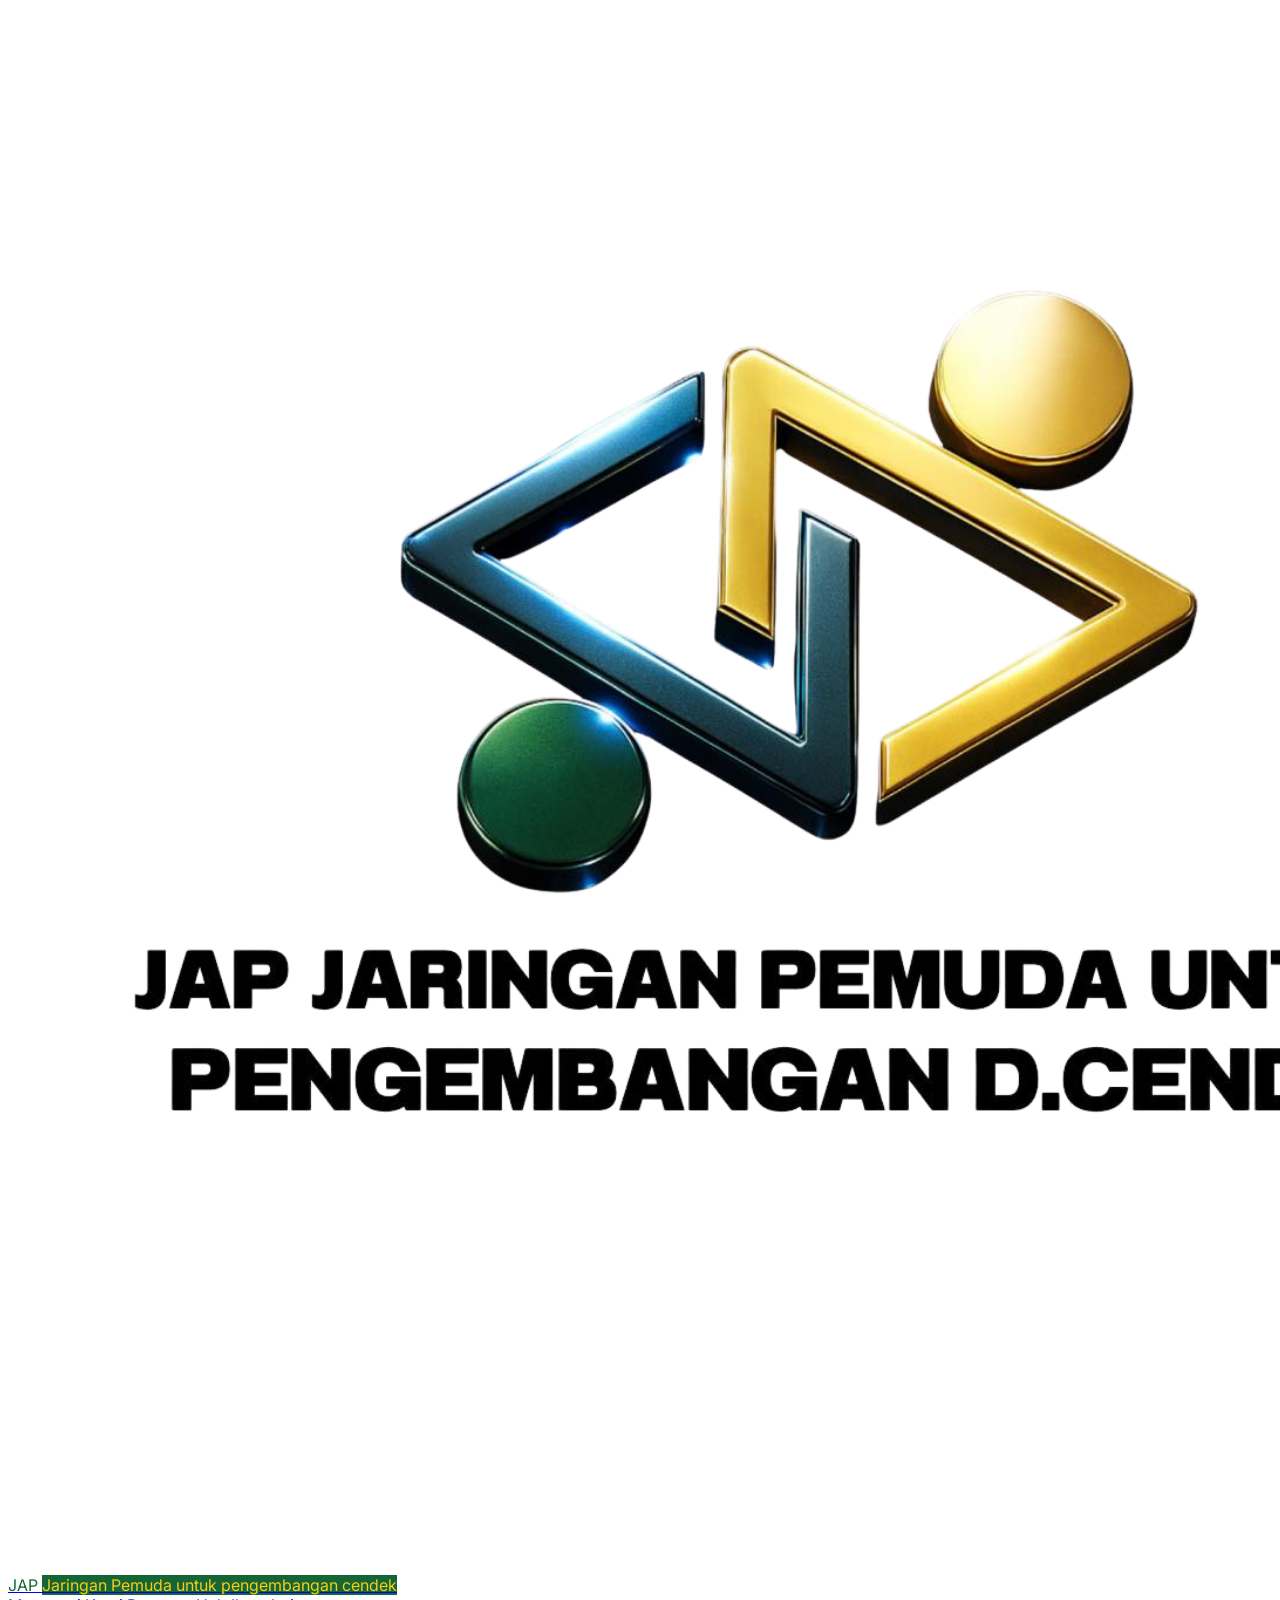
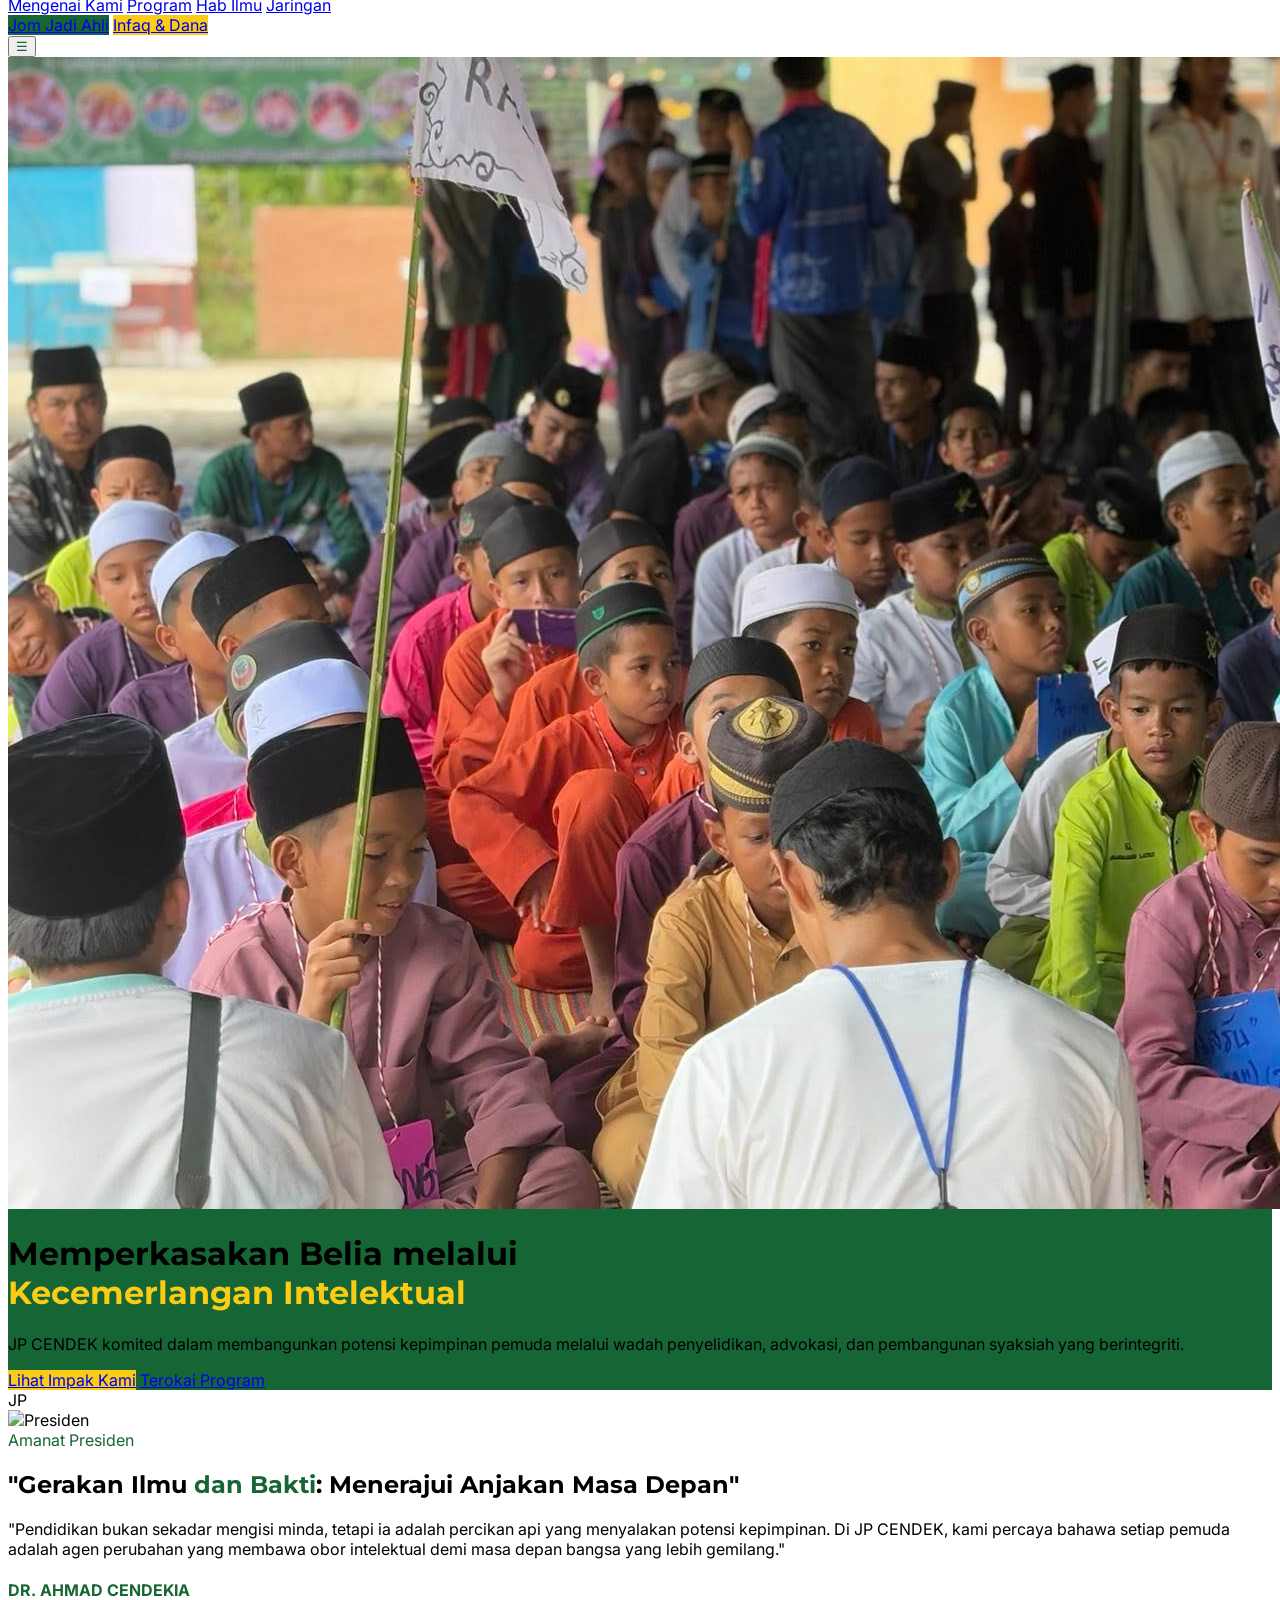
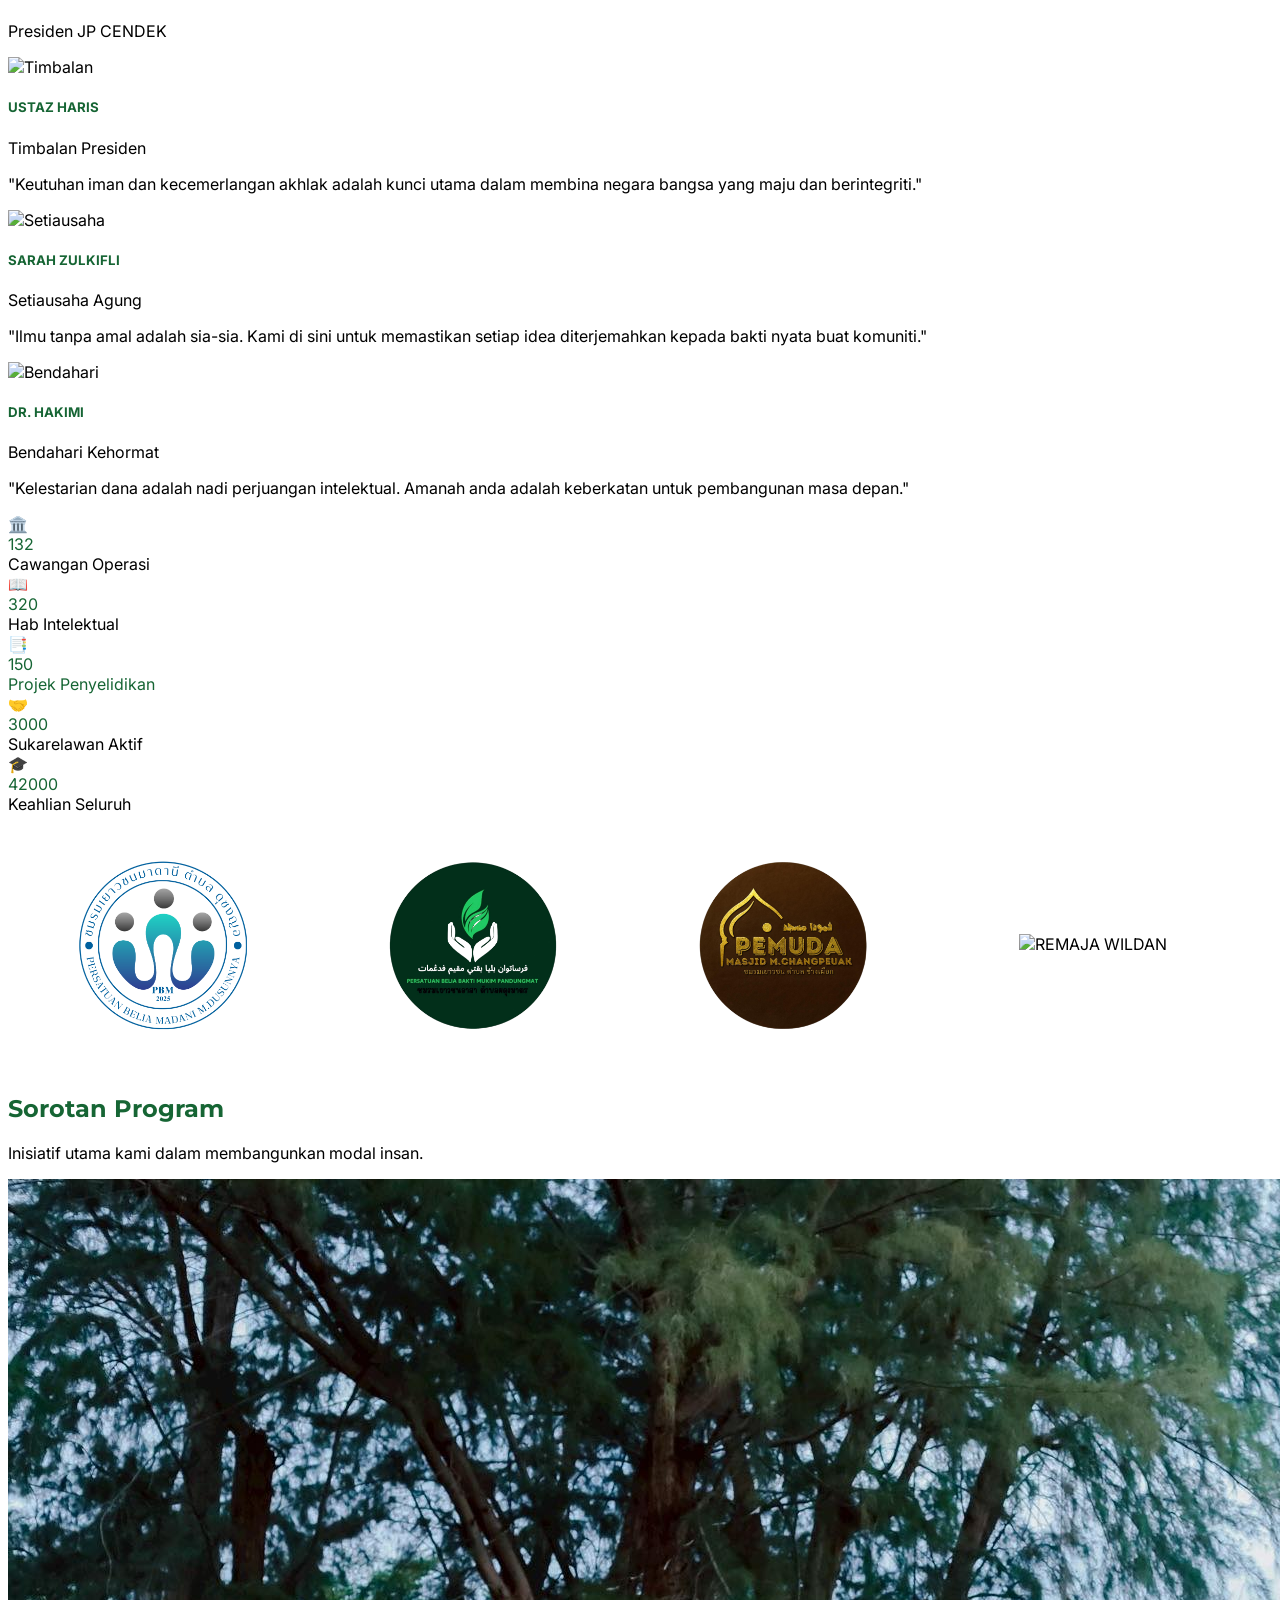
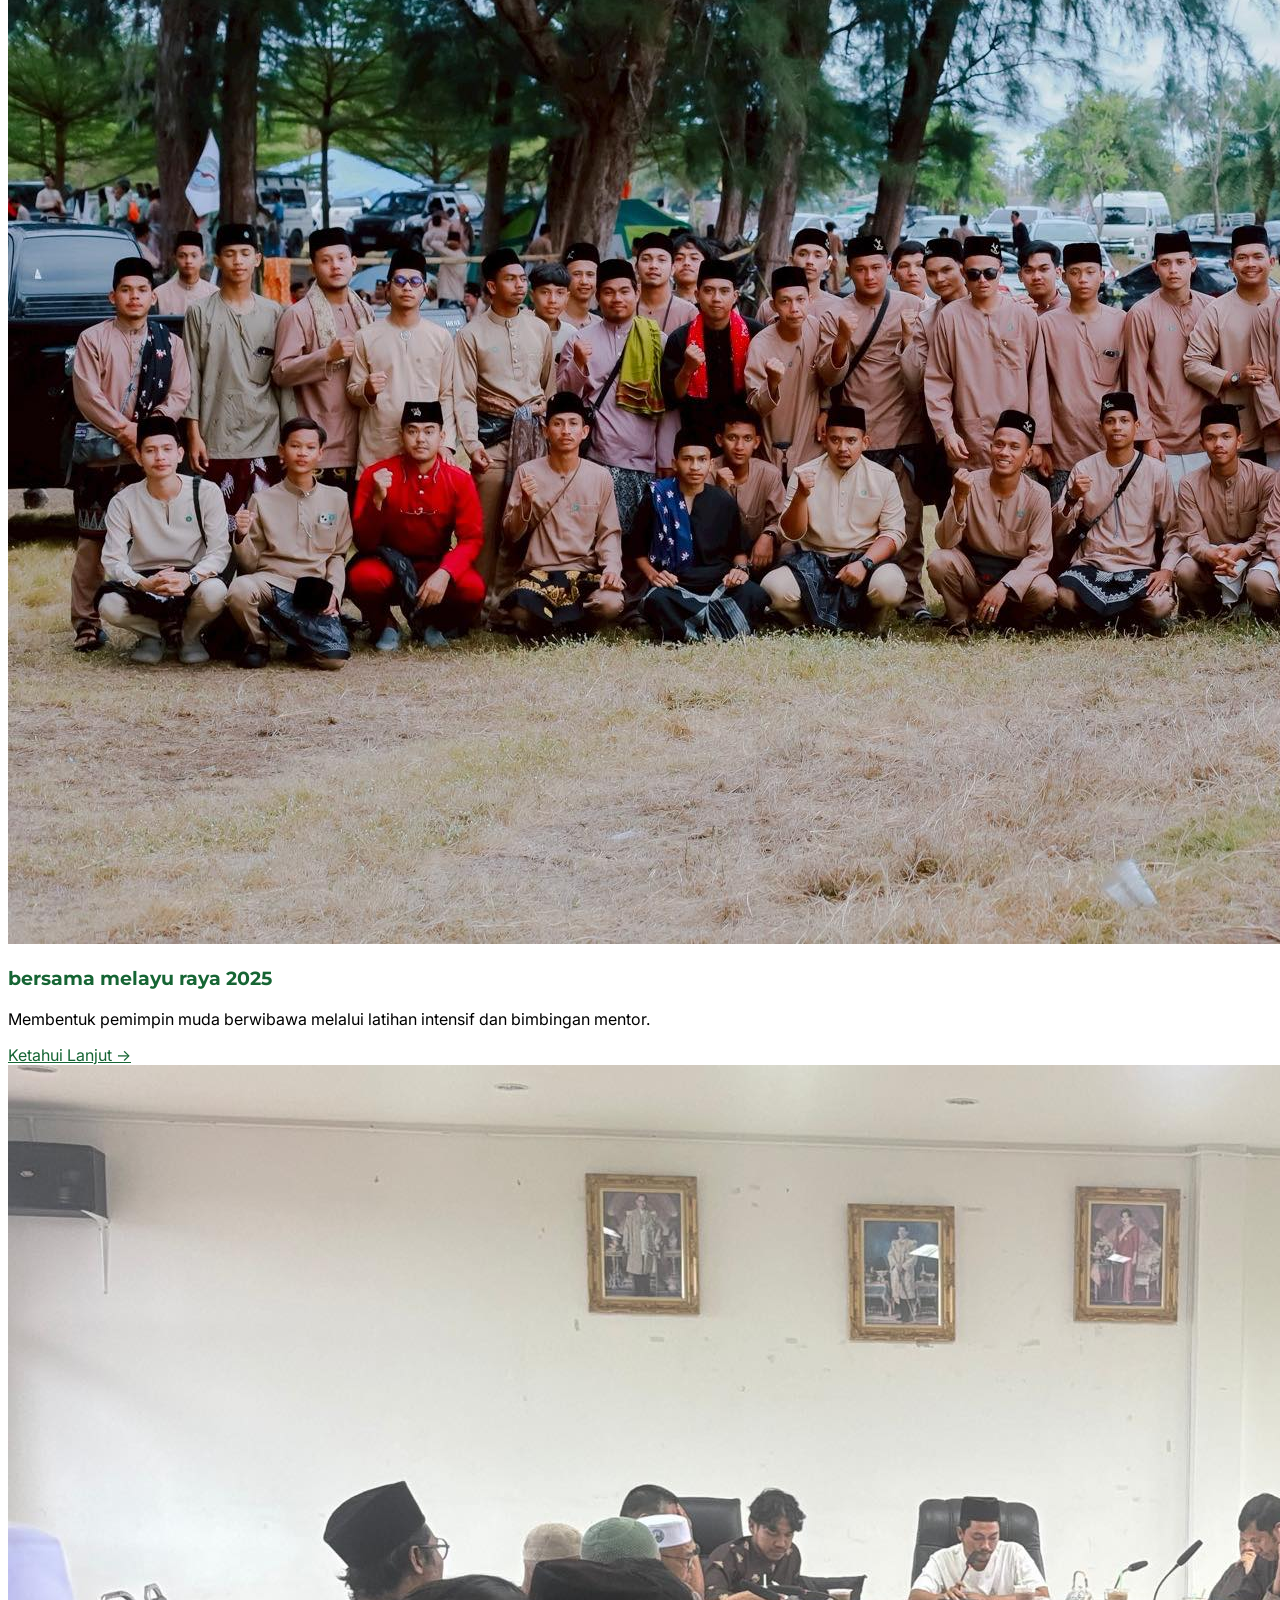
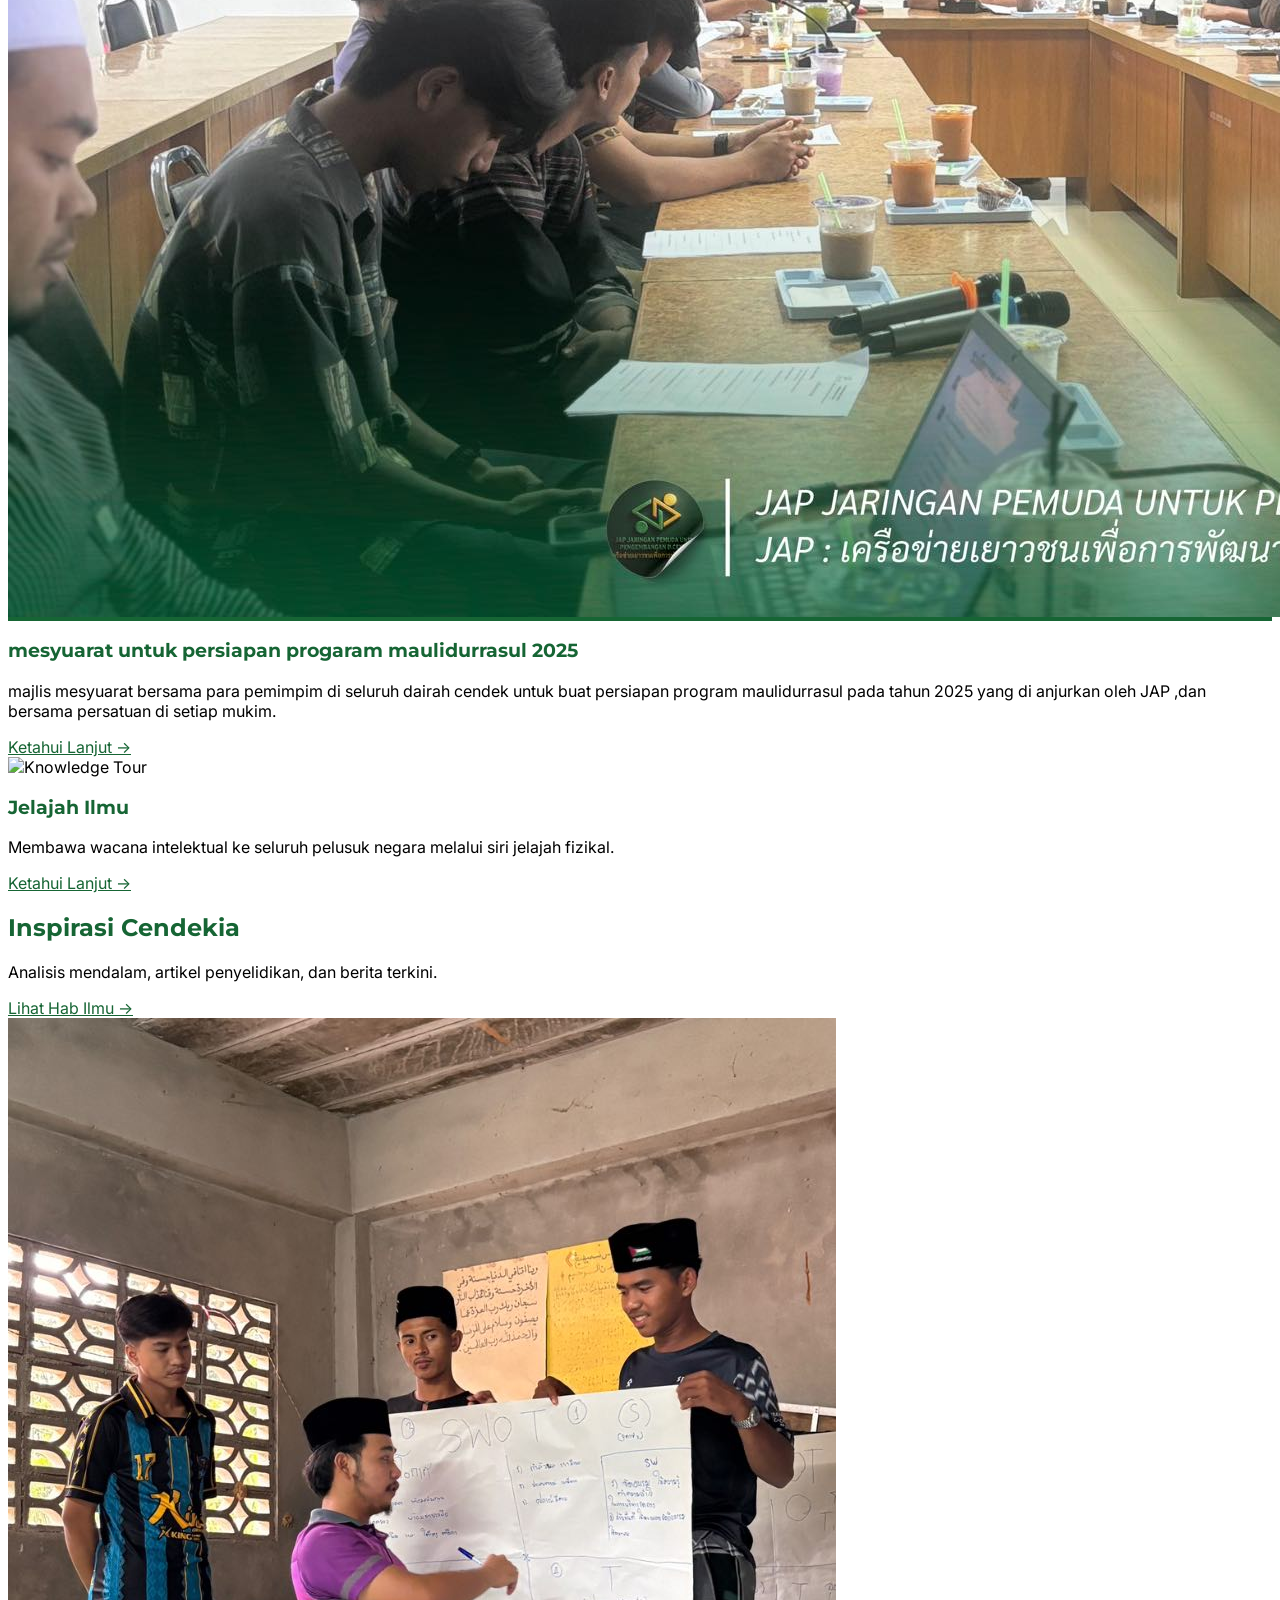
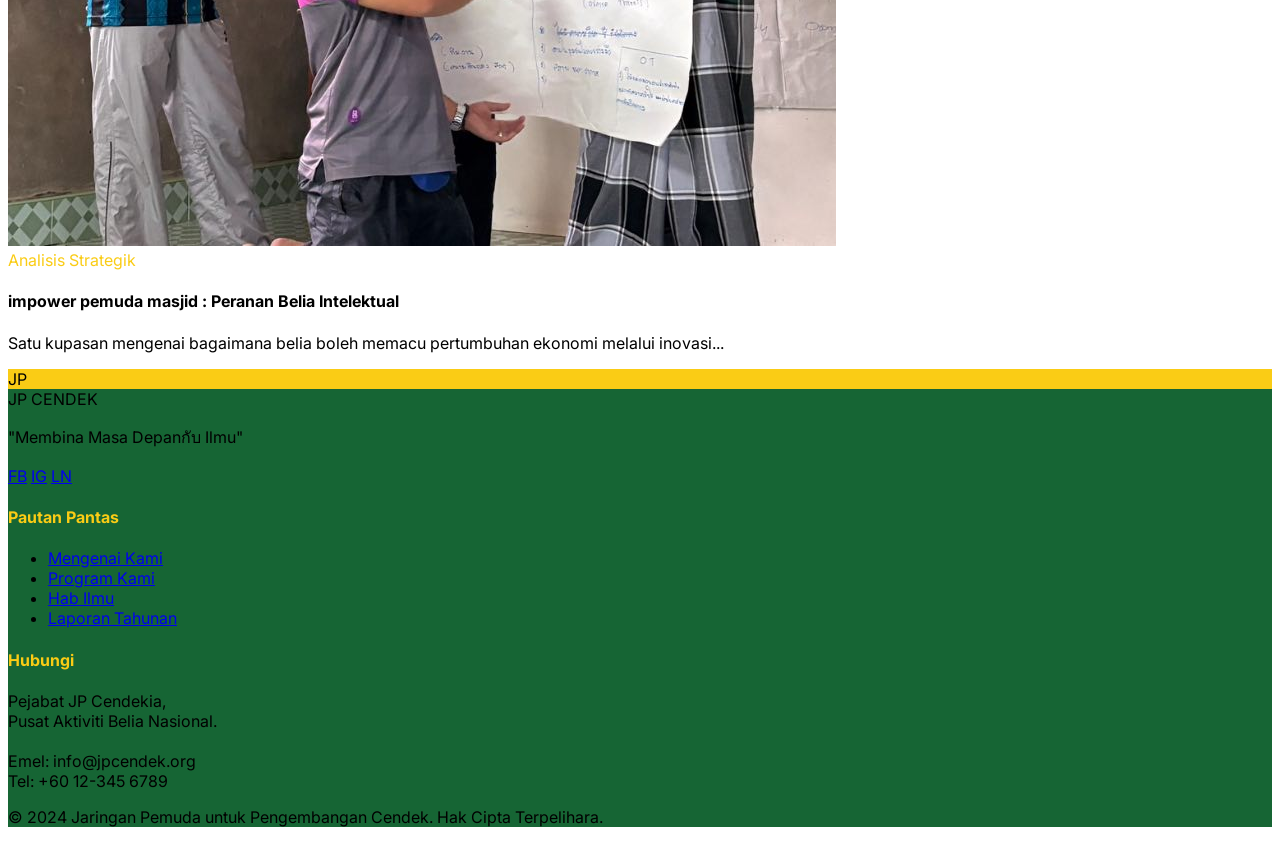
==== index.html @ 145bad9f "Update index.html" ====
<!DOCTYPE html>
<html lang="ms">
<head>
    <meta charset="UTF-8">
    <meta name="viewport" content="width=device-width, initial-scale=1.0">
    <title>Jaringan Pemuda untuk Pengembangan Cendek | JP CENDEK</title>
    
    <!-- Framework & Fonts -->
    <script src="https://cdn.tailwindcss.com"></script>
    <link href="https://fonts.googleapis.com/css2?family=Inter:wght@400;500;600&family=Montserrat:wght@700;800;900&display=swap" rel="stylesheet">
    
    <style>
        body { font-family: 'Inter', sans-serif; overflow-x: hidden; }
        h1, h2, h3, .font-heading { font-family: 'Montserrat', sans-serif; }
        
        /* สไตล์สีองค์กร JP CENDEK */
        .bg-ngo-green { background-color: #166534; }
        .bg-ngo-yellow { background-color: #facc15; }
        .text-ngo-green { color: #166534; }
        .text-ngo-yellow { color: #facc15; }
        .border-ngo-yellow { border-color: #facc15; }

        /* 4. Hab Jaringan (Logo Slider Animation) */
@keyframes scroll {
    0% { transform: translateX(0); }
    /* ปรับตัวเลข -300px ให้ตรงกับความกว้างช่องสไลด์ */
    100% { transform: translateX(calc(-300px * 5)); } 
}

.slider-container {
    overflow: hidden;
    width: 100%;
    background: white;
    padding: 30px 0; /* เพิ่มพื้นที่ว่างด้านบนและด้านล่างให้ดูพรีเมียมขึ้น */
}

.slider-track {
    display: flex;
    /* 300px คูณด้วยจำนวนโลโก้ทั้งหมด (รวมตัวที่ก๊อปปี้ซ้ำ) เช่น 300 * 10 = 3000 */
    width: calc(300px * 10); 
    animation: scroll 25s linear infinite; /* ปรับ 25s ให้ช้าลงเล็กน้อยเพื่อให้ดูหรูหรา */
}

.slide {
    width: 250px; /* เพิ่มความกว้างของช่องสไลด์ (ของเดิม 250px) */
    flex-shrink: 0;
    display: flex;
    justify-content: center;
    align-items: center;
    padding: 0 30px;
}

.slide img {
    max-width: 500px; /* เพิ่มขนาดโลโก้ให้ใหญ่ขึ้น (ของเดิม 140px) */
    max-height: 200px; /* ควบคุมความสูงให้เท่ากัน */
    filter: none;      /* ลบ grayscale ออกเพื่อให้เป็น "สี" */
    opacity: 1;        /* ปรับความเข้มเป็น 100% (เห็นสีชัดเจน) */
    transition: transform 0.4s ease;
    object-fit: contain;
}

.slide img:hover {
    transform: scale(1.1); /* เมื่อเอาเมาส์วาง โลโก้จะขยายขึ้นเล็กน้อย */
}

        /* Card Transitions */
        .hover-up { transition: all 0.3s ease; }
        .hover-up:hover { transform: translateY(-10px); shadow: 0 20px 25px -5px rgba(0, 0, 0, 0.1); }
    </style>
</head>
<body class="bg-gray-50 text-gray-900">

    <!-- 1. BAHAGIAN NAVIGASI (The Gateway) -->
    <nav class="bg-white sticky top-0 z-[100] border-b-4 border-ngo-yellow shadow-md">
        <div class="container mx-auto px-4 md:px-6 py-3 flex justify-between items-center">
      
            <!-- Logo JP CENDEK (เวอร์ชันไฟล์รูปภาพ) -->
<a href="index.html" class="flex items-center group">
    <!-- ปรับความสูง h-12 (มือถือ) และ md:h-16 (คอมพิวเตอร์) ตามความเหมาะสมของโลโก้คุณ -->
    <img src="images/jap.png" 
         alt="Logo JP CENDEK" 
         class="h-14 md:h-20 w-auto object-contain transition-transform duration-300 group-hover:scale-105">
    
    <!-- ถ้าโลโก้มีแต่รูปสัญลักษณ์ (Symbol) และต้องการคงชื่อข้อความไว้ด้านข้าง ให้คงส่วนนี้ไว้ -->
    <!-- แต่ถ้าโลโก้มีชื่อในตัวอยู่แล้ว ให้ลบ div ด้านล่างนี้ออกได้เลยครับ -->
    <div class="hidden sm:flex flex-col ml-3">
        <span class="text-xl md:text-2xl font-900 text-ngo-green leading-none tracking-tighter uppercase">JAP</span>
        <span class="text-[7px] font-bold text-ngo-yellow uppercase tracking-widest bg-ngo-green px-1 mt-1">Jaringan Pemuda untuk pengembangan cendek</span>
    </div>
</a>

            <!-- Menu Utama -->
            <div class="hidden lg:flex space-x-8 text-[11px] font-800 uppercase tracking-widest text-gray-500">
                <a href="about.html" class="hover:text-ngo-green transition">Mengenai Kami</a>
                <a href="programs.html" class="hover:text-ngo-green transition">Program</a>
                <a href="resources.html" class="hover:text-ngo-green transition">Hab Ilmu</a>
                <a href="#jaringan" class="hover:text-ngo-green transition">Jaringan</a>
            </div>

            <!-- Dual-CTA (Conversion) -->
            <div class="hidden md:flex items-center space-x-2">
                <a href="#" class="bg-ngo-green text-white px-5 py-2.5 rounded font-bold text-[10px] uppercase tracking-wider hover:bg-green-800 transition shadow-sm">Jom Jadi Ahli</a>
                <a href="#" class="bg-ngo-yellow text-green-900 px-5 py-2.5 rounded font-bold text-[10px] uppercase tracking-wider hover:bg-yellow-400 transition shadow-sm">Infaq & Dana</a>
            </div>

            <button id="menu-btn" class="lg:hidden text-ngo-green text-3xl">☰</button>
        </div>
    </nav>

   <!-- 2. HERO SECTION (With Faded Member Background) -->
    <header class="relative bg-ngo-green text-white pt-24 pb-48 overflow-hidden">
        
        <!-- Background Image with Overlay (ส่วนที่เพิ่มรูปภาพสมาชิก) -->
        <div class="absolute inset-0 z-0">
            <!-- เปลี่ยน 'images/members-bg.jpg' เป็นที่อยู่รูปภาพสมาชิกจริงของคุณ -->
            <img src="images/team/himpuntadika.jpg" alt="Members Background" class="w-full h-full object-cover opacity-20 filter grayscale">
            <!-- Gradient Overlay เพื่อให้ข้อความอ่านง่าย (สีเขียวเข้มไล่ระดับ) -->
            <div class="absolute inset-0 bg-gradient-to-b from-ngo-green/90 via-ngo-green/80 to-ngo-green/90"></div>
        </div>
        
        <div class="container mx-auto px-6 relative z-10 text-center">
            <h1 class="text-4xl md:text-7xl font-900 mb-6 leading-tight animate-fade-in tracking-tighter">
                Memperkasakan Belia melalui <br>
                <span class="text-ngo-yellow uppercase">Kecemerlangan Intelektual</span>
            </h1>
            <p class="text-lg md:text-xl mb-12 text-green-50 max-w-3xl mx-auto opacity-95 leading-relaxed font-medium">
                JP CENDEK komited dalam membangunkan potensi kepimpinan pemuda melalui wadah penyelidikan, advokasi, dan pembangunan syaksiah yang berintegriti.
            </p>
            <div class="flex flex-col md:flex-row justify-center gap-4">
                <a href="#impact" class="bg-ngo-yellow text-green-900 px-10 py-4 rounded-xl font-bold text-lg hover:shadow-2xl transition transform hover:-translate-y-1">Lihat Impak Kami</a>
                <a href="programs.html" class="bg-white/10 backdrop-blur-md border-2 border-white/30 text-white px-10 py-4 rounded-xl font-bold text-lg hover:bg-white hover:text-ngo-green transition">Terokai Program</a>
            </div>
        </div>
    </header>
<!-- 2.5 SECTION: INSPIRASI PIMPINAN (เพิ่มส่วนนี้ระหว่าง Hero และ Impact) -->
    <section class="pt-20 pb-32 bg-white relative overflow-hidden">
        <!-- ลายน้ำ Logo ด้านหลัง (Watermark) -->
        <div class="absolute top-1/2 left-0 transform -translate-y-1/2 opacity-[0.03] pointer-events-none">
            <div class="text-[30rem] font-black">JP</div>
        </div>

        <div class="container mx-auto px-6 relative z-10">
            
            <!-- 1. Ketua Utama (Presiden/Pengerusi) -->
            <div class="flex flex-col lg:flex-row items-center gap-12 mb-24 animate-fade-in">
                <div class="lg:w-1/2 relative">
                    <!-- กรอบรูปผู้นำหลัก -->
                    <div class="bg-ngo-yellow absolute inset-0 transform translate-x-4 translate-y-4 rounded-3xl -z-10"></div>
                    <div class="overflow-hidden rounded-3xl shadow-2xl border-4 border-white">
                        <img src="images/team/kuae1.png" alt="Presiden" class="w-full h-[500px] object-cover hover:scale-105 transition duration-700">
                    </div>
                </div>
                <div class="lg:w-1/2">
                    <span class="text-ngo-green font-900 text-sm uppercase tracking-[0.3em] mb-4 block">Amanat Presiden</span>
                    <h2 class="text-4xl md:text-5xl font-900 text-gray-800 mb-8 leading-tight italic">
                        "Gerakan Ilmu <span class="text-ngo-green">dan Bakti</span>: Menerajui Anjakan Masa Depan"
                    </h2>
                    <p class="text-gray-600 text-lg leading-relaxed mb-8 font-medium">
                        "Pendidikan bukan sekadar mengisi minda, tetapi ia adalah percikan api yang menyalakan potensi kepimpinan. Di JP CENDEK, kami percaya bahawa setiap pemuda adalah agen perubahan yang membawa obor intelektual demi masa depan bangsa yang lebih gemilang."
                    </p>
                    <div class="border-l-4 border-ngo-yellow pl-6">
                        <h4 class="text-2xl font-800 text-ngo-green uppercase tracking-tighter">DR. AHMAD CENDEKIA</h4>
                        <p class="text-gray-400 font-bold text-sm uppercase tracking-widest">Presiden JP CENDEK</p>
                    </div>
                </div>
            </div>

            <!-- 2. Barisan Pimpinan Kedua (2-3 คนด้านล่าง) -->
            <div class="grid grid-cols-1 md:grid-cols-2 lg:grid-cols-3 gap-12">
                
                <!-- Pimpinan 2 -->
                <div class="bg-gray-50 p-8 rounded-3xl border-b-8 border-ngo-green hover:shadow-xl transition duration-300">
                    <div class="flex items-center gap-4 mb-6">
                        <img src="images/leader-2.jpg" class="w-20 h-20 rounded-full object-cover border-2 border-ngo-yellow shadow-md" alt="Timbalan">
                        <div>
                            <h5 class="font-900 text-ngo-green leading-none">USTAZ HARIS</h5>
                            <span class="text-[10px] font-bold text-gray-400 uppercase tracking-widest">Timbalan Presiden</span>
                        </div>
                    </div>
                    <p class="text-gray-600 italic text-sm leading-relaxed">
                        "Keutuhan iman dan kecemerlangan akhlak adalah kunci utama dalam membina negara bangsa yang maju dan berintegriti."
                    </p>
                </div>

                <!-- Pimpinan 3 -->
                <div class="bg-gray-50 p-8 rounded-3xl border-b-8 border-ngo-green hover:shadow-xl transition duration-300">
                    <div class="flex items-center gap-4 mb-6">
                        <img src="images/leader-3.jpg" class="w-20 h-20 rounded-full object-cover border-2 border-ngo-yellow shadow-md" alt="Setiausaha">
                        <div>
                            <h5 class="font-900 text-ngo-green leading-none">SARAH ZULKIFLI</h5>
                            <span class="text-[10px] font-bold text-gray-400 uppercase tracking-widest">Setiausaha Agung</span>
                        </div>
                    </div>
                    <p class="text-gray-600 italic text-sm leading-relaxed">
                        "Ilmu tanpa amal adalah sia-sia. Kami di sini untuk memastikan setiap idea diterjemahkan kepada bakti nyata buat komuniti."
                    </p>
                </div>

                <!-- Pimpinan 4 (เลือกเพิ่มได้) -->
                <div class="hidden lg:block bg-gray-50 p-8 rounded-3xl border-b-8 border-ngo-green hover:shadow-xl transition duration-300">
                    <div class="flex items-center gap-4 mb-6">
                        <img src="images/leader-4.jpg" class="w-20 h-20 rounded-full object-cover border-2 border-ngo-yellow shadow-md" alt="Bendahari">
                        <div>
                            <h5 class="font-900 text-ngo-green leading-none">DR. HAKIMI</h5>
                            <span class="text-[10px] font-bold text-gray-400 uppercase tracking-widest">Bendahari Kehormat</span>
                        </div>
                    </div>
                    <p class="text-gray-600 italic text-sm leading-relaxed">
                        "Kelestarian dana adalah nadi perjuangan intelektual. Amanah anda adalah keberkatan untuk pembangunan masa depan."
                    </p>
                </div>

            </div>
        </div>
    </section>
    
    <!-- 3. PAPAN IMPAK (The 5 Pillars - ABIM Style) -->
    <section id="impact" class="relative z-20 -mt-16">
        <div class="container mx-auto px-4">
            <div class="bg-white rounded-3xl shadow-[0_25px_60px_rgba(0,0,0,0.15)] flex flex-wrap lg:flex-nowrap divide-y lg:divide-y-0 lg:divide-x border border-gray-100 overflow-hidden">
                
                <!-- Cawangan -->
                <div class="w-full lg:w-1/5 p-10 flex flex-col items-center hover:bg-green-50 transition">
                    <div class="text-3xl mb-3">🏛️</div>
                    <div class="text-4xl font-900 text-ngo-green mb-1 counter" data-target="132">0</div>
                    <div class="text-[10px] font-800 text-gray-400 uppercase tracking-widest text-center">Cawangan Operasi</div>
                </div>

                <!-- Hab Intelektual -->
                <div class="w-full lg:w-1/5 p-10 flex flex-col items-center hover:bg-green-50 transition">
                    <div class="text-3xl mb-3">📖</div>
                    <div class="text-4xl font-900 text-ngo-green mb-1 counter" data-target="320">0</div>
                    <div class="text-[10px] font-800 text-gray-400 uppercase tracking-widest text-center">Hab Intelektual</div>
                </div>

                <!-- Projek Penyelidikan -->
                <div class="w-full lg:w-1/5 p-10 flex flex-col items-center hover:bg-green-50 transition border-ngo-yellow border-b-4 lg:border-b-0">
                    <div class="text-3xl mb-3">📑</div>
                    <div class="text-4xl font-900 text-ngo-green mb-1 counter" data-target="150">0</div>
                    <div class="text-[10px] font-800 text-ngo-green uppercase tracking-widest text-center">Projek Penyelidikan</div>
                </div>

                <!-- Sukarelawan -->
                <div class="w-full lg:w-1/5 p-10 flex flex-col items-center hover:bg-green-50 transition">
                    <div class="text-3xl mb-3">🤝</div>
                    <div class="text-4xl font-900 text-ngo-green mb-1 counter" data-target="3000">0</div>
                    <div class="text-[10px] font-800 text-gray-400 uppercase tracking-widest text-center">Sukarelawan Aktif</div>
                </div>

                <!-- Keahlian -->
                <div class="w-full lg:w-1/5 p-10 flex flex-col items-center hover:bg-green-50 transition">
                    <div class="text-3xl mb-3">🎓</div>
                    <div class="text-4xl font-900 text-ngo-green mb-1 counter" data-target="42000">0</div>
                    <div class="text-[10px] font-800 text-gray-400 uppercase tracking-widest text-center">Keahlian Seluruh</div>
                </div>

            </div>
        </div>
    </section>

   <!-- 4. HAB JARINGAN (Logo Slider) -->
    <div id="jaringan" class="pt-8 pb-20 bg-white border-b">
        <div class="container mx-auto px-6 mb-12 text-center">
        </div>
        <div class="slider-container overflow-hidden relative">
            <div class="slider-track">
                <!-- Logos -->
                <div class="slide"><img src="images/madani.png" alt="PERSATUAN BELIA MADANI"></div>
                <div class="slide"><img src="images/padummat.png" alt="BELIA BAKTI"></div>
                <div class="slide"><img src="images/pemuda masjid.png" alt="PEMUDA MASJID"></div>
                <div class="slide"><img src="images/logo4.png" alt="REMAJA WILDAN"></div>
                <div class="slide"><img src="images/logo5.png" alt="SANG PUTRI"></div>
                <!-- Duplicate for Loop -->
                <div class="slide"><img src="images/madani.png" alt="PERSATUAN BELIA MADANI"></div>
                <div class="slide"><img src="images/padummat.png" alt="BELIA BAKTI"></div>
                <div class="slide"><img src="images/pemuda masjid.png" alt="PEMUDA MASJID"></div>
                <div class="slide"><img src="images/logo4.png" alt="REMAJA WILDAN"></div>
                <div class="slide"><img src="images/logo5.png" alt="SANG PUTRI"></div>
            </div>
        </div>
    </div>

    <!-- 5. SOROTAN PROGRAM (The Action) -->
    <section class="py-24 bg-gray-50">
        <div class="container mx-auto px-6">
            <div class="text-center mb-16">
                <h2 class="text-4xl font-900 text-ngo-green uppercase tracking-tighter">Sorotan Program</h2>
                <p class="text-gray-500 mt-2 font-medium">Inisiatif utama kami dalam membangunkan modal insan.</p>
            </div>

            <div class="grid grid-cols-1 md:grid-cols-3 gap-10">
                <!-- Program 1 -->
                <div class="bg-white rounded-3xl overflow-hidden shadow-sm hover-up border border-gray-100 p-2">
                    <div class="h-60 bg-gray-200 rounded-2xl mb-6 overflow-hidden">
                        <img src="images/team/melayu raya 25.jpg" alt="Leadership" class="w-full h-full object-cover">
                    </div>
                    <div class="px-6 pb-8 text-center">
                        <h3 class="text-xl font-bold text-ngo-green mb-3 uppercase">bersama melayu raya 2025</h3>
                        <p class="text-gray-500 text-sm mb-6">Membentuk pemimpin muda berwibawa melalui latihan intensif dan bimbingan mentor.</p>
                        <a href="#" class="text-ngo-green font-900 text-[11px] uppercase tracking-widest hover:text-ngo-yellow">Ketahui Lanjut →</a>
                    </div>
                </div>

                <!-- Program 2 -->
                <div class="bg-white rounded-3xl overflow-hidden shadow-sm hover-up border border-gray-100 p-2">
                    <div class="h-60 bg-ngo-green flex items-center justify-center rounded-2xl mb-6">
                        <img src="images/team/mesyuarat bersama para pemimpin.jpg" alt="Leadership" class="w-full h-full object-cover">
                    </div>
                    <div class="px-6 pb-8 text-center">
                        <h3 class="text-xl font-bold text-ngo-green mb-3 uppercase">mesyuarat untuk persiapan progaram maulidurrasul 2025</h3>
                        <p class="text-gray-500 text-sm mb-6">majlis mesyuarat bersama para pemimpim di seluruh dairah cendek untuk buat persiapan program maulidurrasul pada tahun 2025 yang di anjurkan oleh JAP ,dan bersama persatuan di setiap mukim.</p>
                        <a href="#" class="text-ngo-green font-900 text-[11px] uppercase tracking-widest hover:text-ngo-yellow">Ketahui Lanjut →</a>
                    </div>
                </div>

                <!-- Program 3 -->
                <div class="bg-white rounded-3xl overflow-hidden shadow-sm hover-up border border-gray-100 p-2">
                    <div class="h-60 bg-gray-200 rounded-2xl mb-6 overflow-hidden">
                        <img src="https://images.unsplash.com/photo-1529070538774-1843cb3265df?auto=format&fit=crop&w=600&q=80" alt="Knowledge Tour" class="w-full h-full object-cover">
                    </div>
                    <div class="px-6 pb-8 text-center">
                        <h3 class="text-xl font-bold text-ngo-green mb-3 uppercase">Jelajah Ilmu</h3>
                        <p class="text-gray-500 text-sm mb-6">Membawa wacana intelektual ke seluruh pelusuk negara melalui siri jelajah fizikal.</p>
                        <a href="#" class="text-ngo-green font-900 text-[11px] uppercase tracking-widest hover:text-ngo-yellow">Ketahui Lanjut →</a>
                    </div>
                </div>
            </div>
        </div>
    </section>

    <!-- 6. INSPIRASI CENDEKIA (The Thought Leadership) -->
    <section class="py-24 bg-white">
        <div class="container mx-auto px-6">
            <div class="flex flex-col md:flex-row justify-between items-end mb-16">
                <div class="text-left">
                    <h2 class="text-4xl font-900 text-ngo-green tracking-tighter">Inspirasi Cendekia</h2>
                    <p class="text-gray-500 mt-2">Analisis mendalam, artikel penyelidikan, dan berita terkini.</p>
                </div>
                <a href="resources.html" class="mt-4 md:mt-0 font-bold text-ngo-green flex items-center group">
                    Lihat Hab Ilmu <span class="ml-2 group-hover:translate-x-2 transition-transform">→</span>
                </a>
            </div>

            <div class="grid grid-cols-1 md:grid-cols-3 gap-12">
                <!-- Blog 1 -->
                <div class="group cursor-pointer">
                    <div class="overflow-hidden rounded-2xl mb-6 h-52 bg-gray-100">
                        <img src="images/team/kemung.jpg" class="w-full h-full object-cover group-hover:scale-110 transition duration-500">
                    </div>
                    <span class="text-ngo-yellow font-900 text-[10px] uppercase tracking-widest">Analisis Strategik</span>
                    <h4 class="text-xl font-bold text-gray-800 mt-2 leading-snug group-hover:text-ngo-green">impower pemuda masjid : Peranan Belia Intelektual</h4>
                    <p class="text-gray-500 text-sm mt-3">Satu kupasan mengenai bagaimana belia boleh memacu pertumbuhan ekonomi melalui inovasi...</p>
                </div>
                <!-- ... Repeat for 2 more ... -->
            </div>
        </div>
    </section>

    <!-- 7. KAKI LAMAN (The Transparency) -->
    <footer class="bg-ngo-green text-white pt-24 pb-12">
        <div class="container mx-auto px-6">
            <div class="grid grid-cols-1 lg:grid-cols-4 gap-16 mb-20">
                <div class="lg:col-span-2">
                    <div class="flex items-center space-x-3 mb-8">
                        <div class="w-10 h-10 bg-ngo-yellow text-green-900 rounded-lg flex items-center justify-center font-black">JP</div>
                        <span class="text-2xl font-900 tracking-tighter uppercase">JP CENDEK</span>
                    </div>
                    <p class="text-green-100/70 max-w-sm leading-relaxed mb-6 font-medium italic">
                        "Membina Masa Depanกับ Ilmu"
                    </p>
                    <div class="flex space-x-4">
                        <!-- Social Media -->
                        <a href="#" class="w-10 h-10 bg-white/10 rounded-full flex items-center justify-center hover:bg-ngo-yellow hover:text-green-900 transition">FB</a>
                        <a href="#" class="w-10 h-10 bg-white/10 rounded-full flex items-center justify-center hover:bg-ngo-yellow hover:text-green-900 transition">IG</a>
                        <a href="#" class="w-10 h-10 bg-white/10 rounded-full flex items-center justify-center hover:bg-ngo-yellow hover:text-green-900 transition">LN</a>
                    </div>
                </div>
                <div>
                    <h4 class="font-bold text-ngo-yellow uppercase tracking-widest text-xs mb-8">Pautan Pantas</h4>
                    <ul class="space-y-4 text-sm font-medium text-green-50">
                        <li><a href="about.html" class="hover:underline transition">Mengenai Kami</a></li>
                        <li><a href="programs.html" class="hover:underline transition">Program Kami</a></li>
                        <li><a href="resources.html" class="hover:underline transition">Hab Ilmu</a></li>
                        <li><a href="contact.html" class="hover:underline transition">Laporan Tahunan</a></li>
                    </ul>
                </div>
                <div>
                    <h4 class="font-bold text-ngo-yellow uppercase tracking-widest text-xs mb-8">Hubungi</h4>
                    <p class="text-sm text-green-100 leading-relaxed">
                        Pejabat JP Cendekia,<br>
                        Pusat Aktiviti Belia Nasional.<br><br>
                        Emel: info@jpcendek.org<br>
                        Tel: +60 12-345 6789
                    </p>
                </div>
            </div>
            <div class="border-t border-white/10 pt-12 text-center">
                <p class="text-[10px] font-bold tracking-[0.4em] text-green-200/40 uppercase">
                    &copy; 2024 Jaringan Pemuda untuk Pengembangan Cendek. Hak Cipta Terpelihara.
                </p>
            </div>
        </div>
    </footer>

    <!-- Scripts -->
    <script src="js/script.js"></script>
</body>
</html>
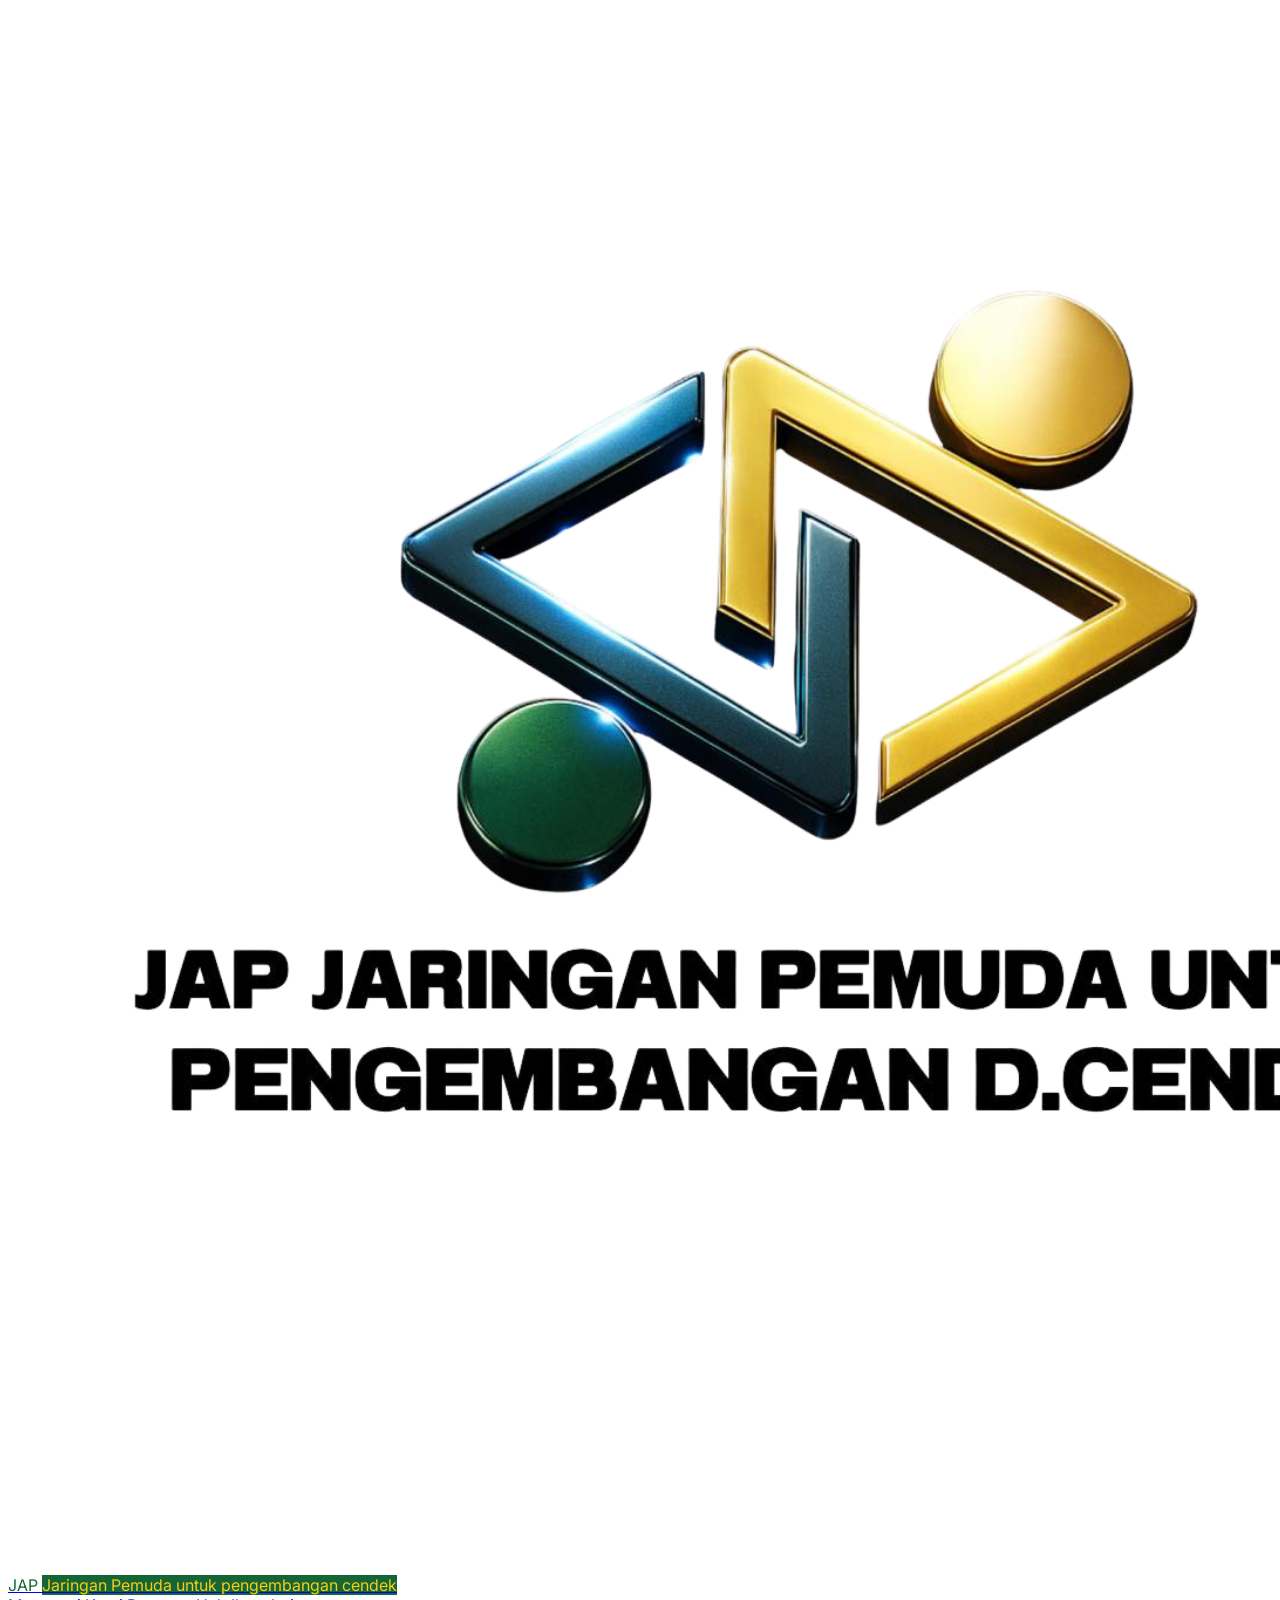
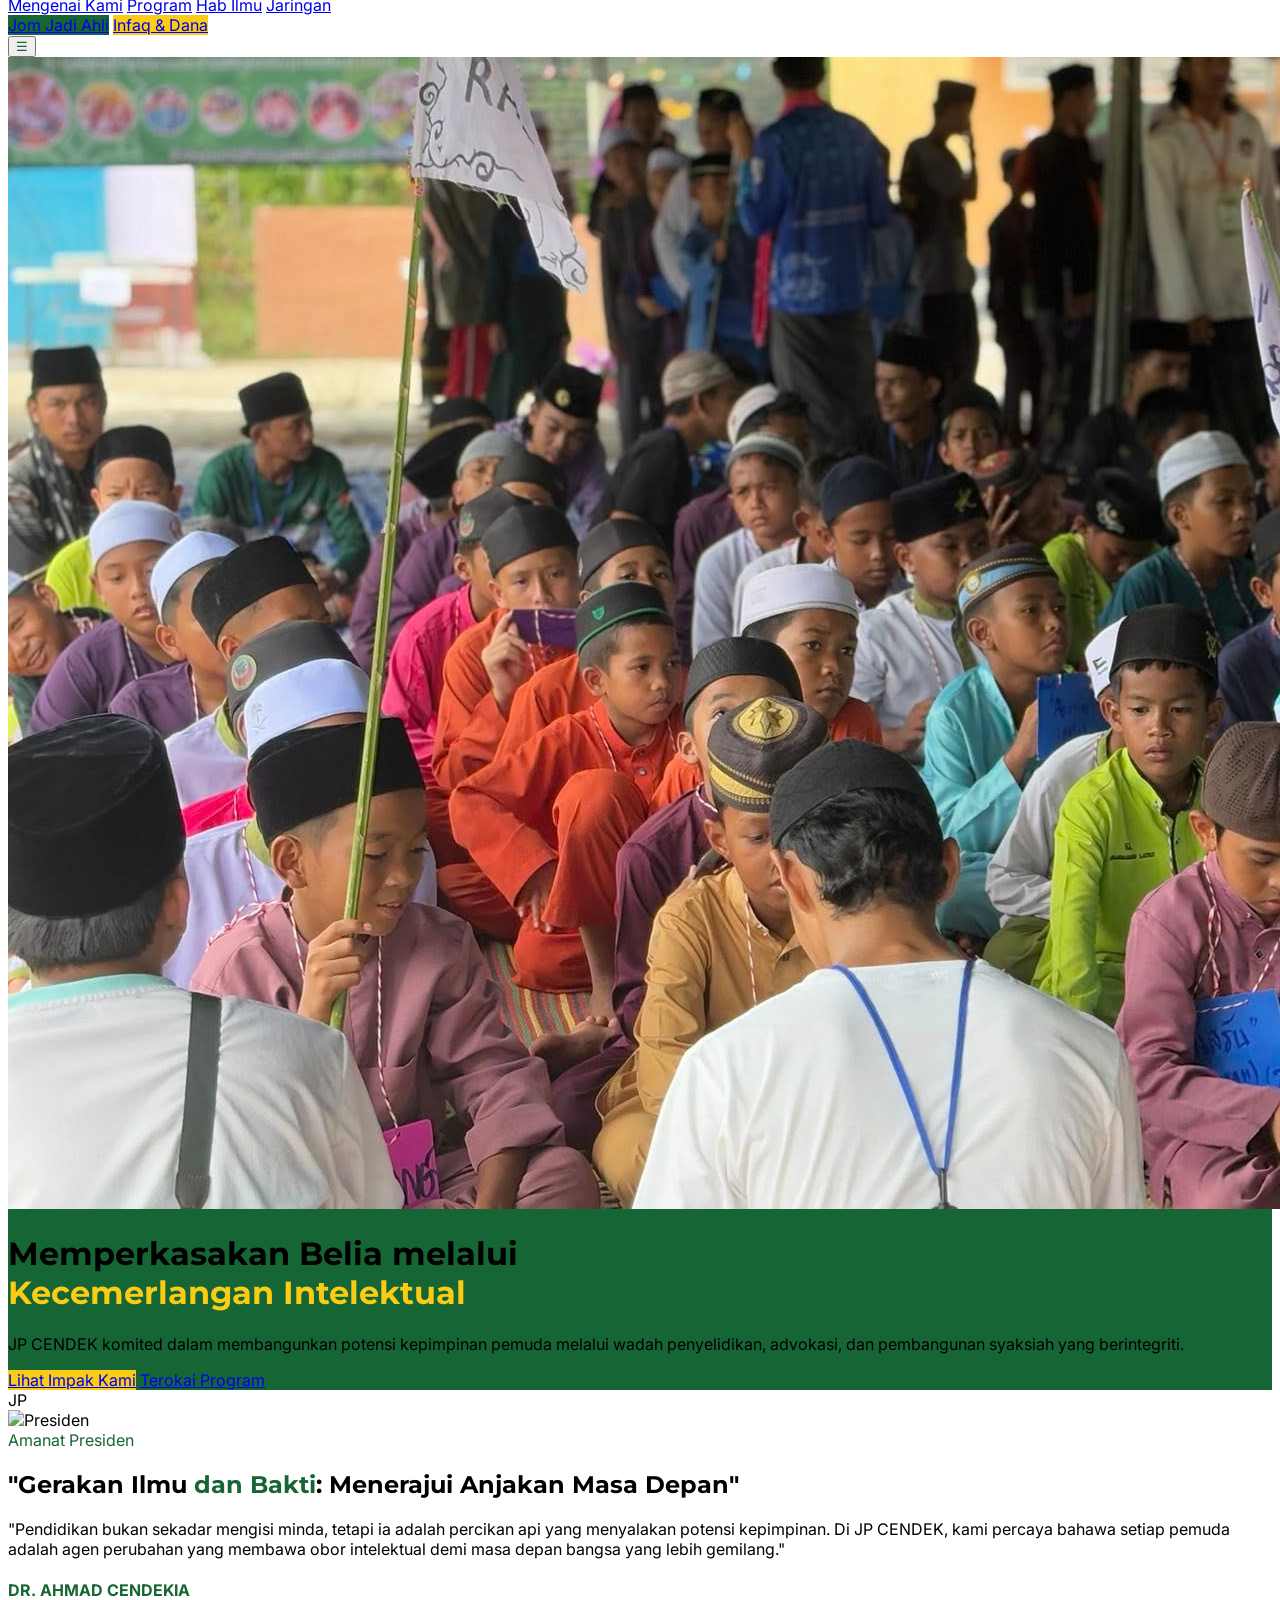
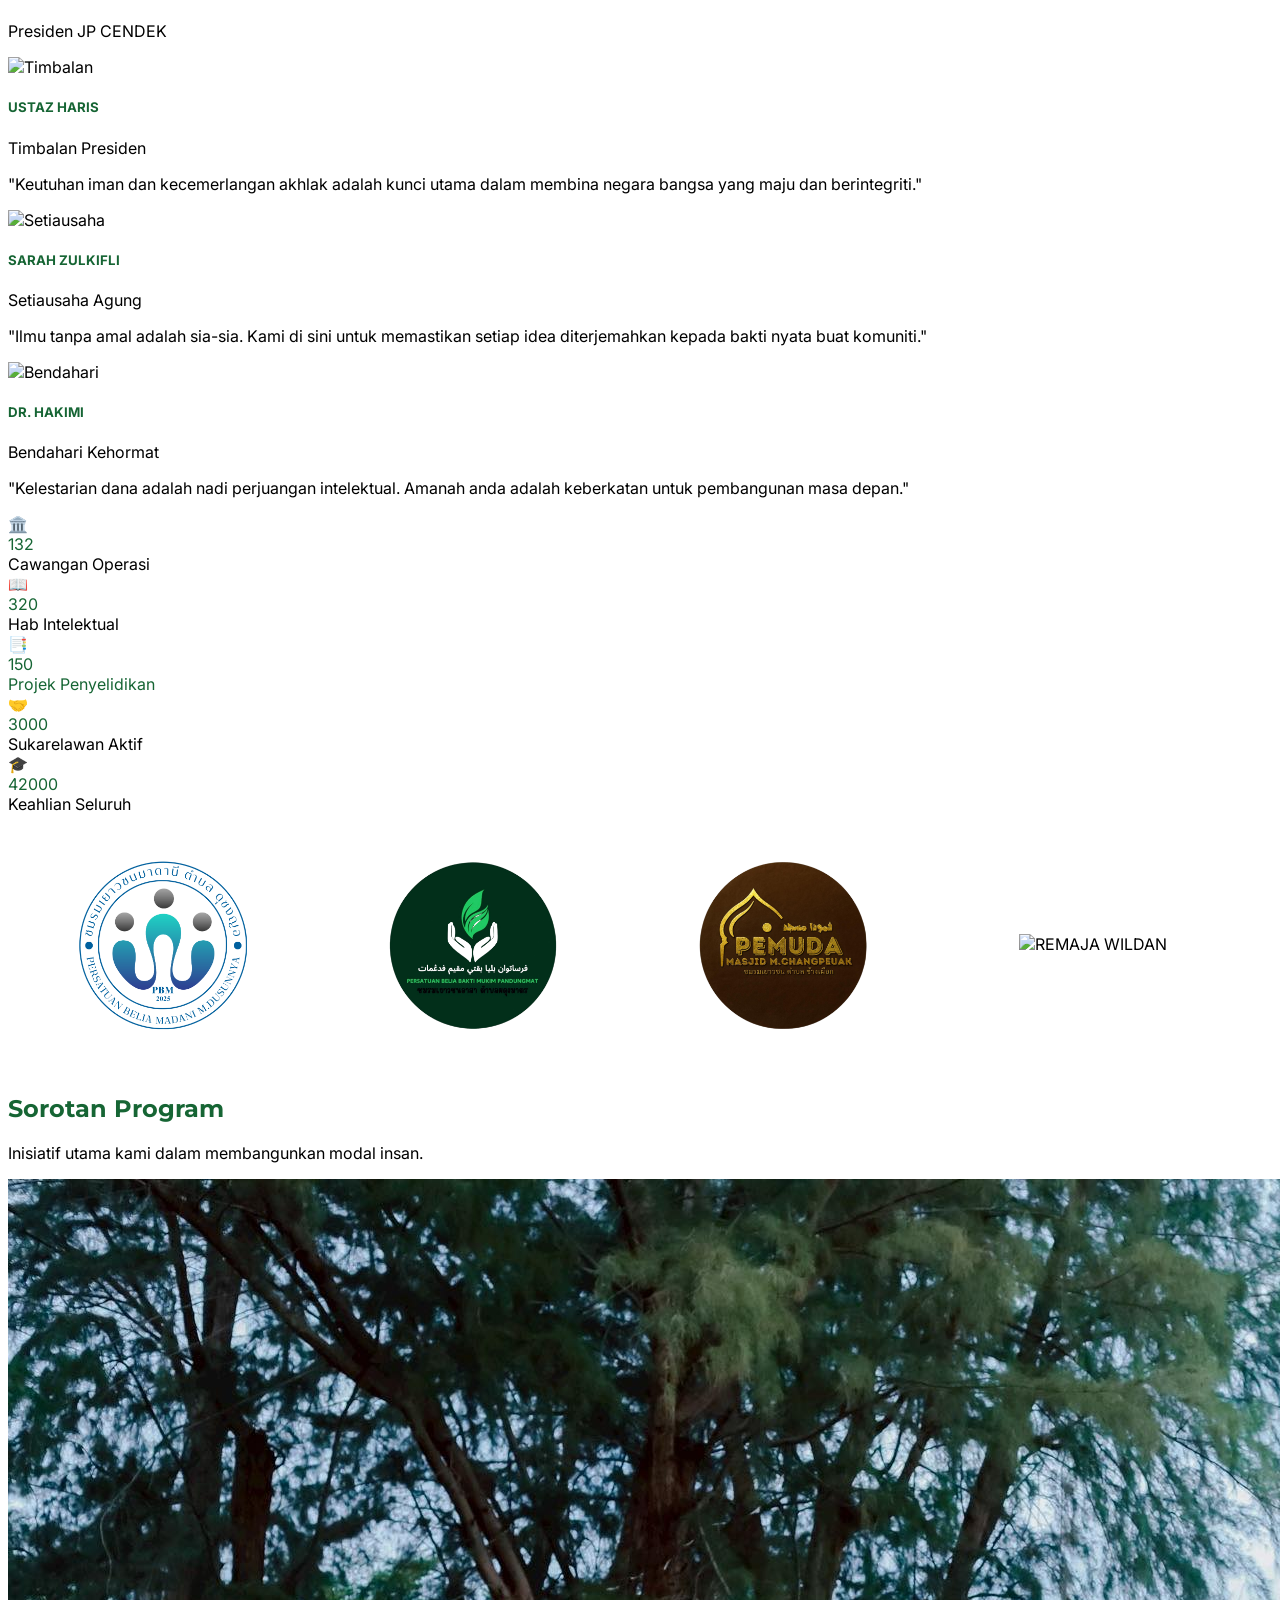
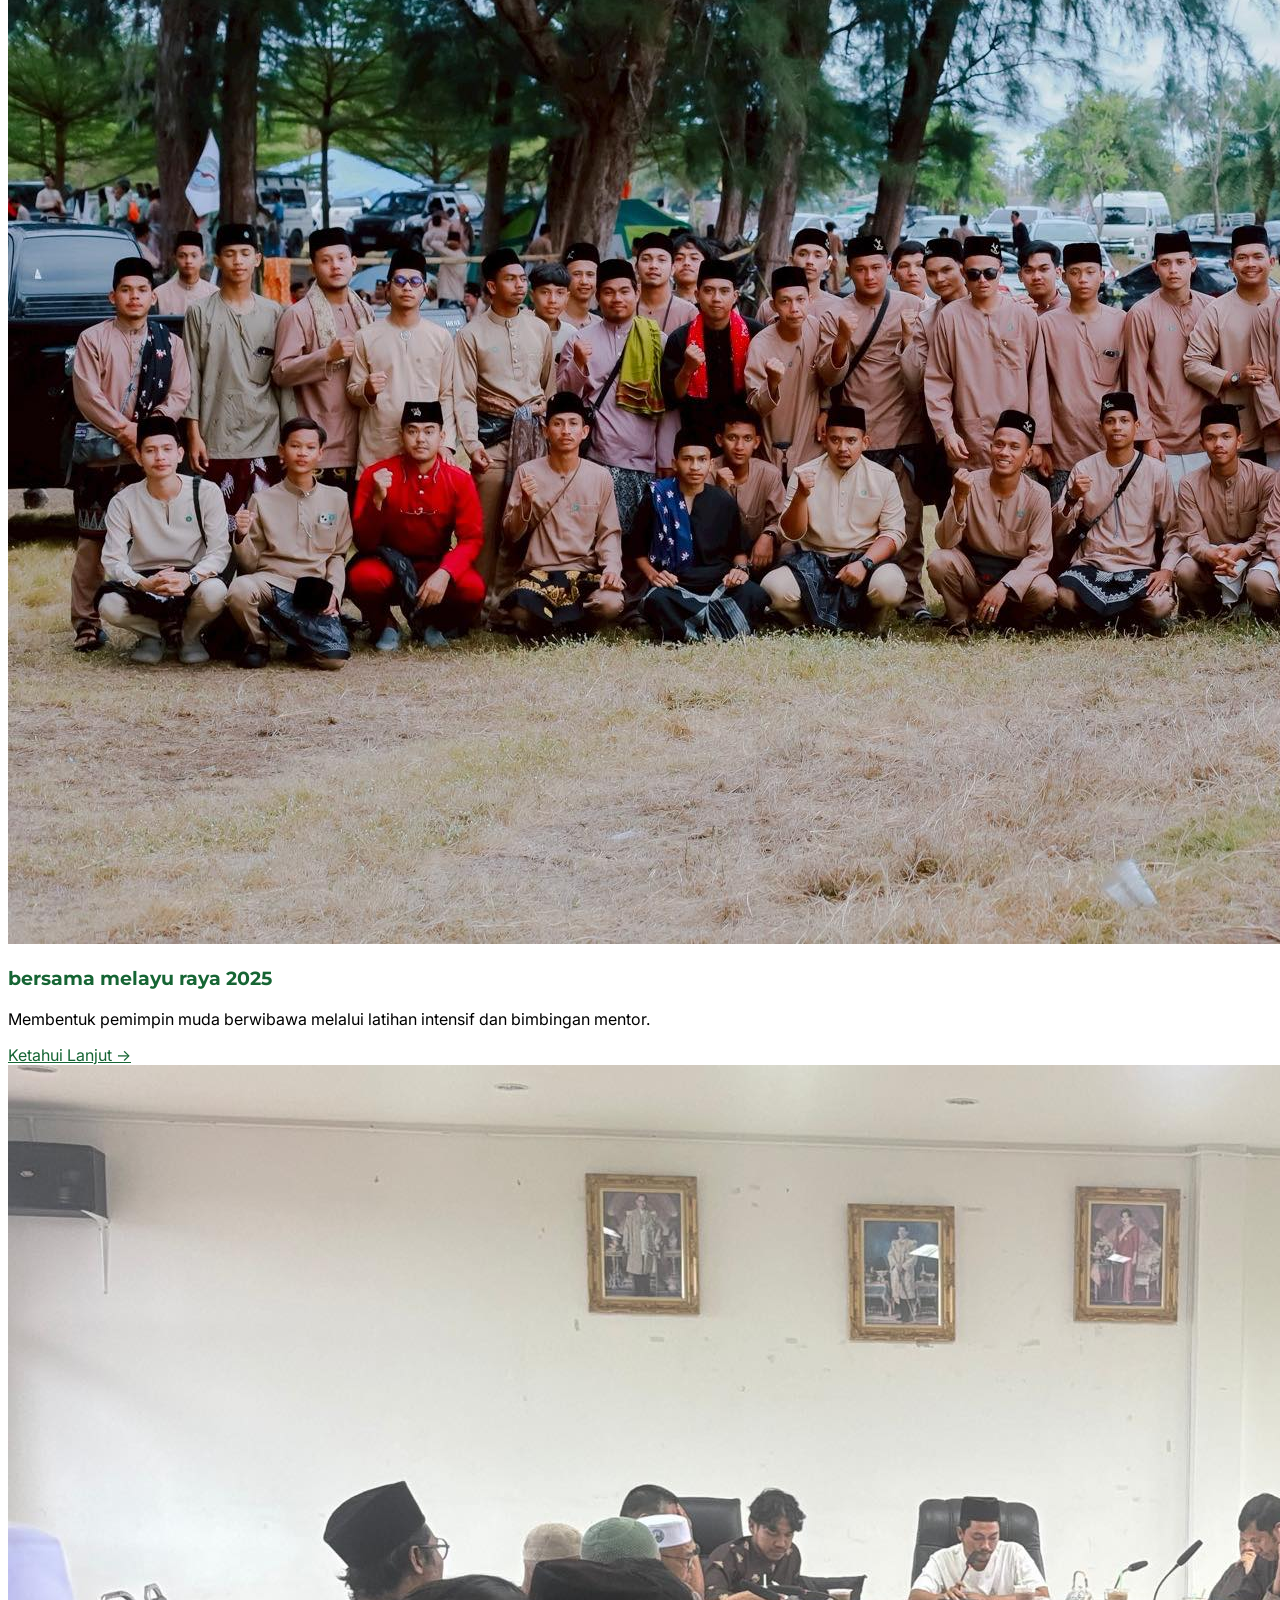
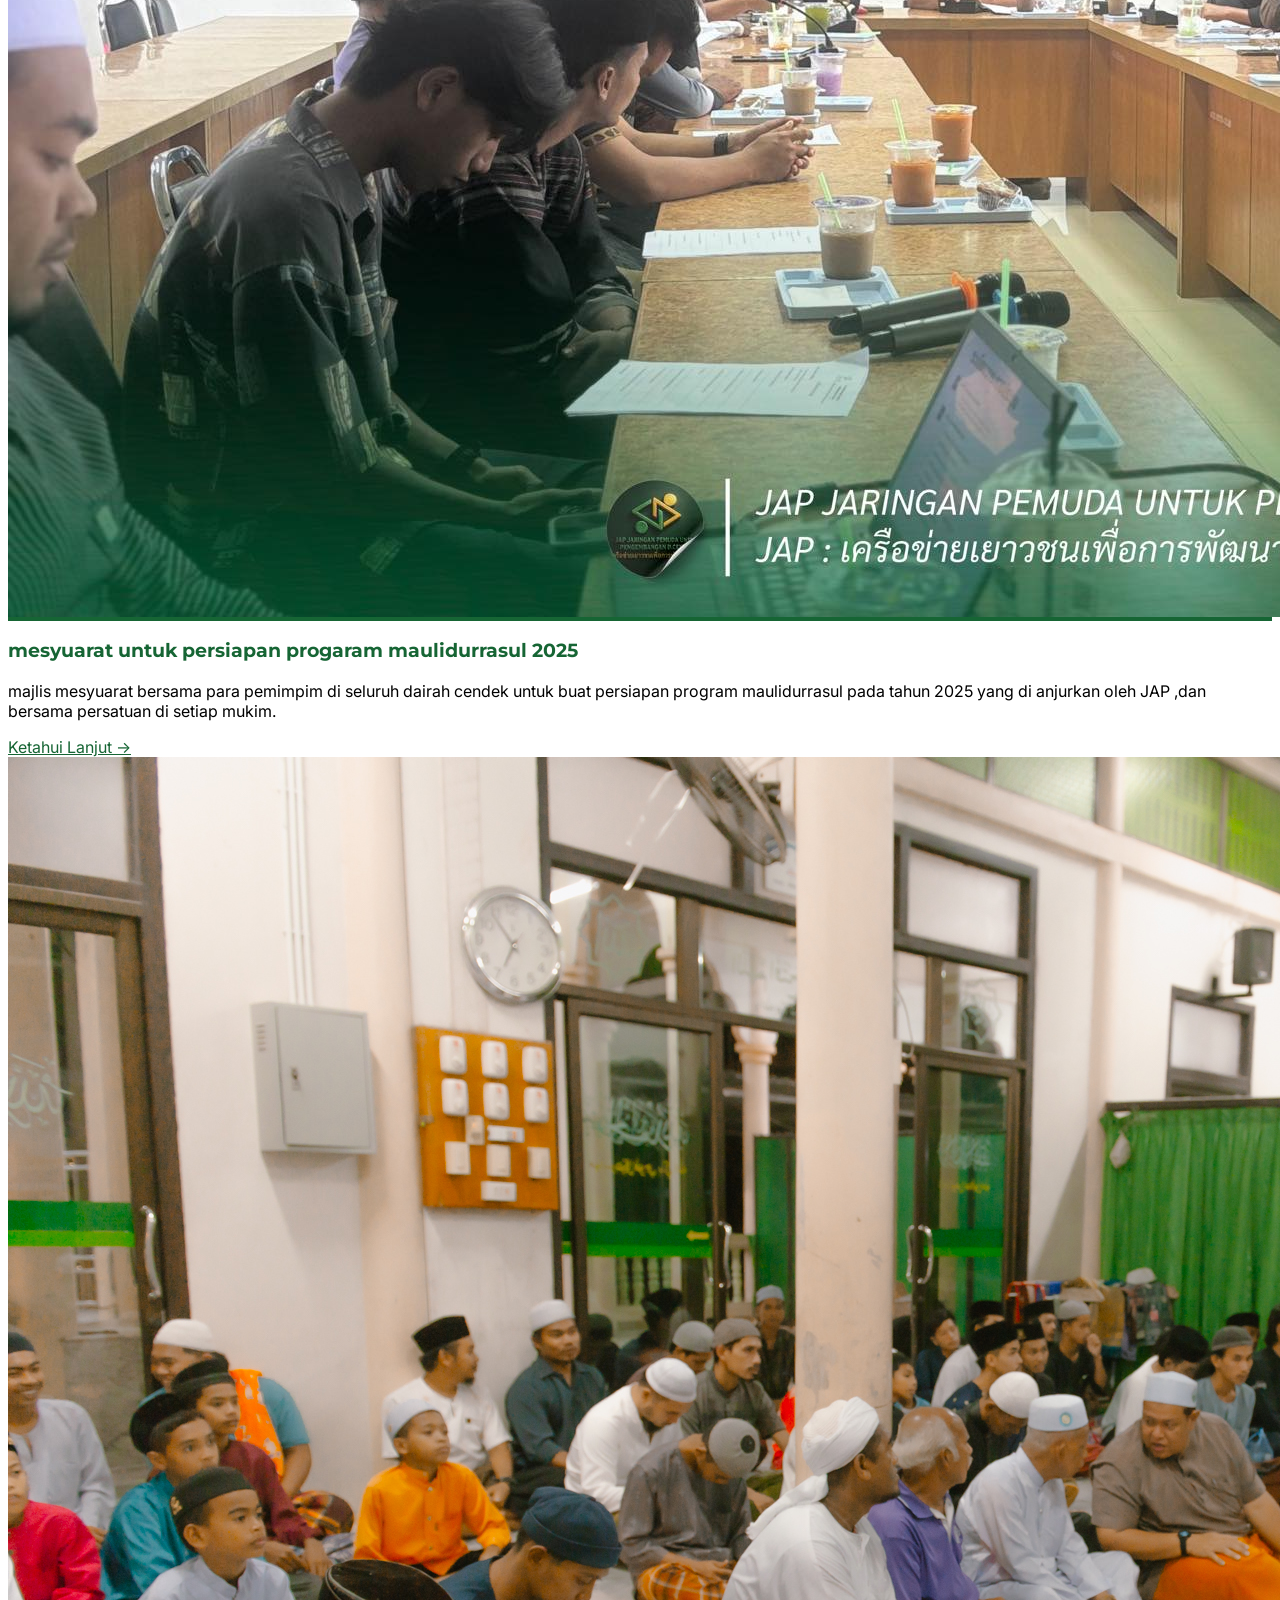
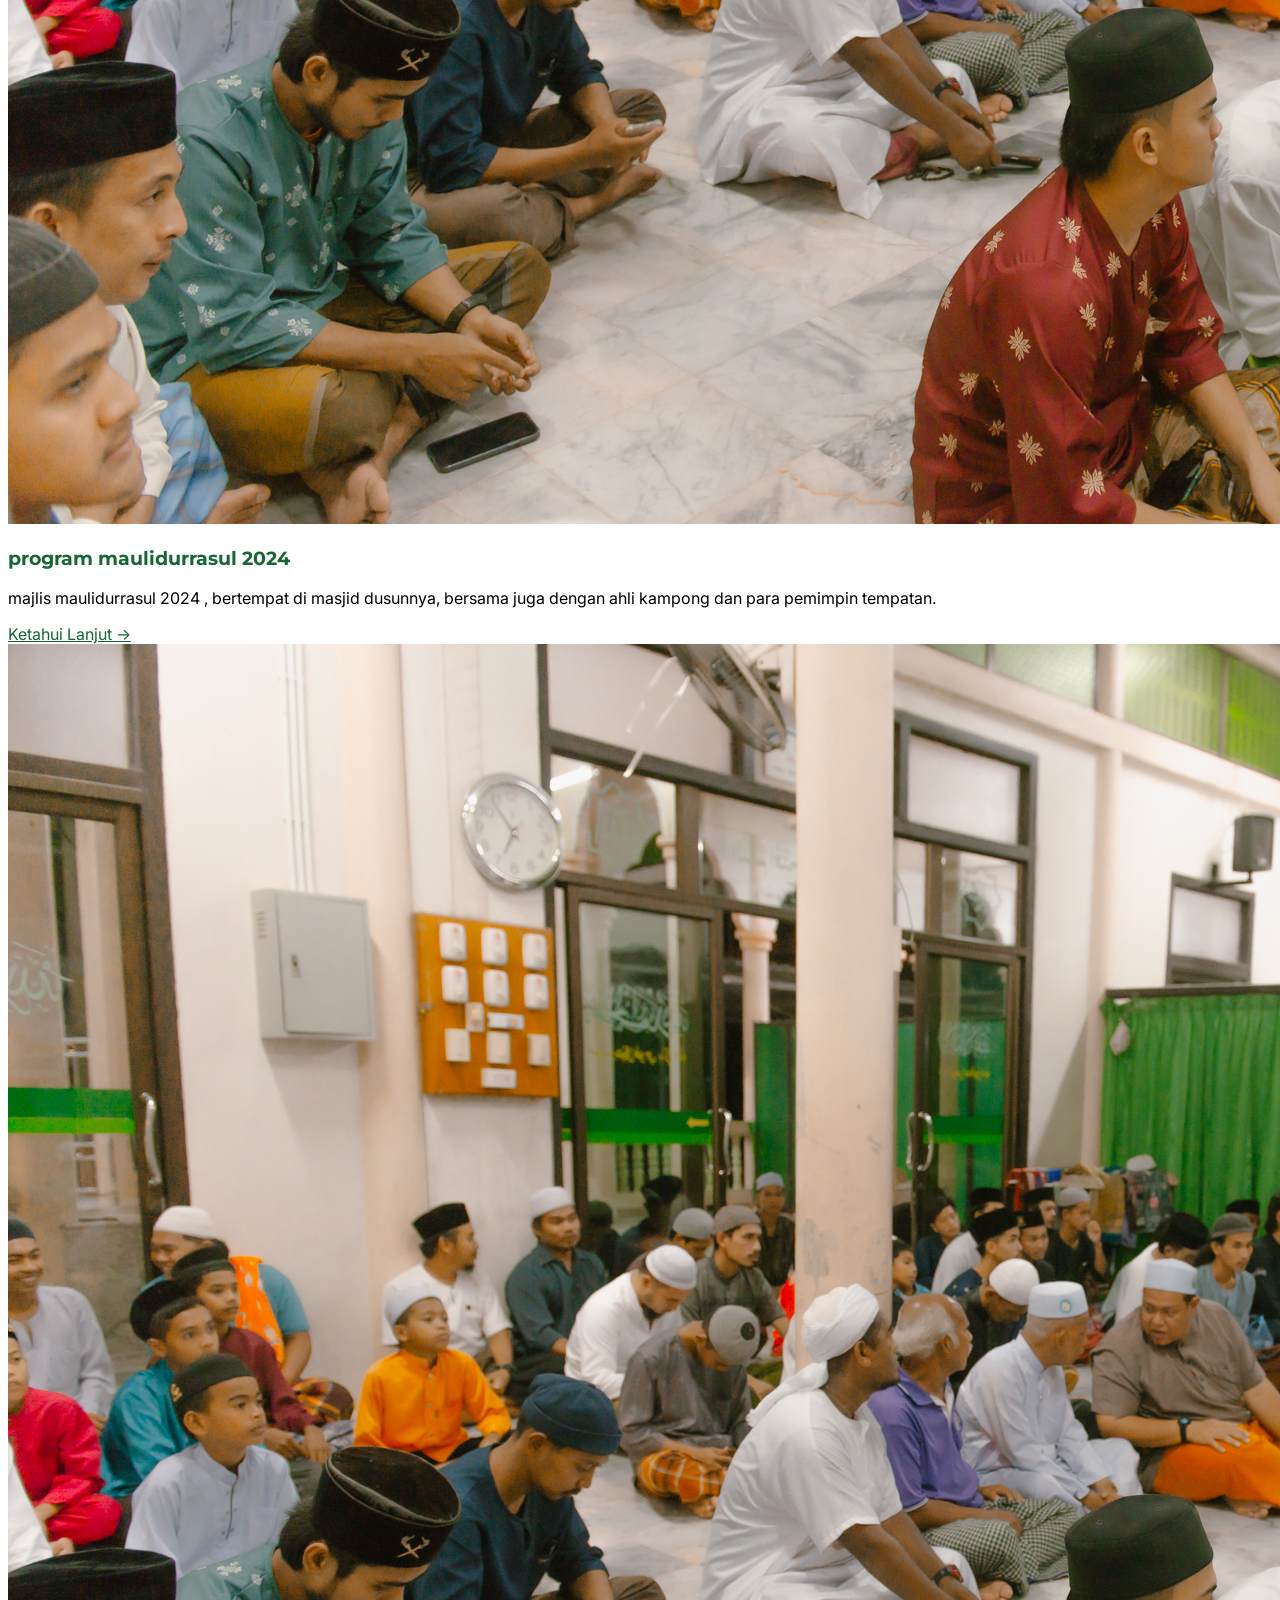
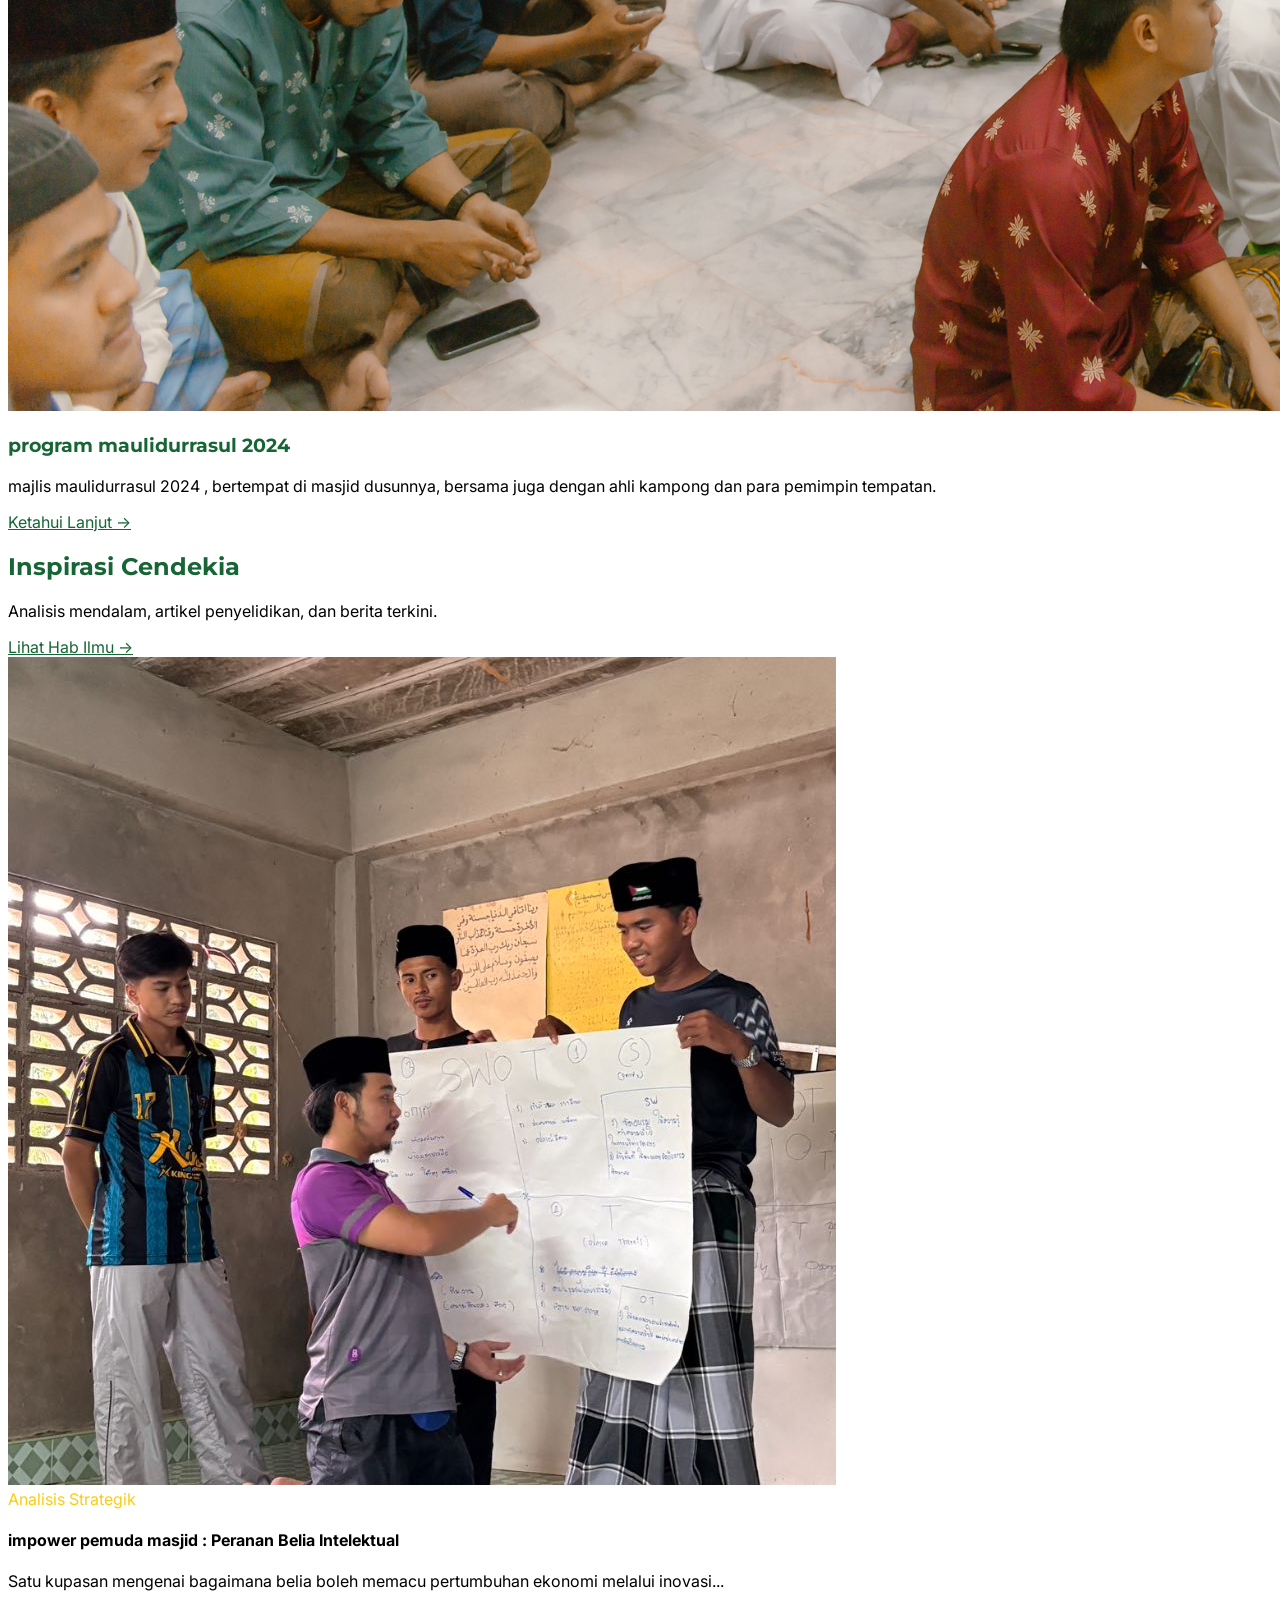
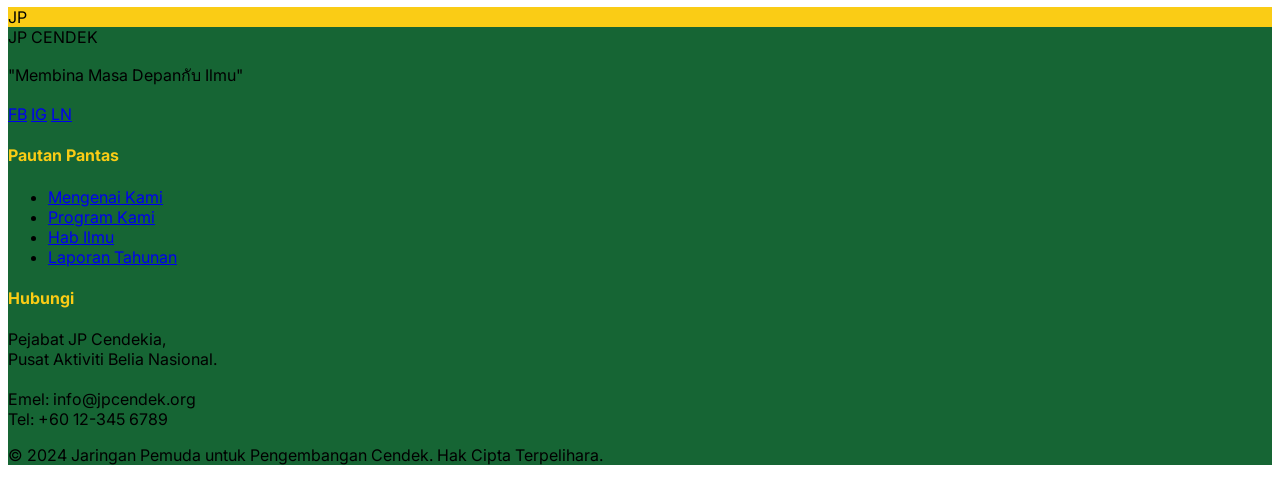
==== commit 1fc9bde8: "Update index.html" ====
--- a/index.html
+++ b/index.html
@@ -316,11 +316,23 @@
                 <!-- Program 3 -->
                 <div class="bg-white rounded-3xl overflow-hidden shadow-sm hover-up border border-gray-100 p-2">
                     <div class="h-60 bg-gray-200 rounded-2xl mb-6 overflow-hidden">
-                        <img src="https://images.unsplash.com/photo-1529070538774-1843cb3265df?auto=format&fit=crop&w=600&q=80" alt="Knowledge Tour" class="w-full h-full object-cover">
+                        <img src="images/team/maulidurrasul 2024.jpg" alt="Knowledge Tour" class="w-full h-full object-cover">
                     </div>
                     <div class="px-6 pb-8 text-center">
-                        <h3 class="text-xl font-bold text-ngo-green mb-3 uppercase">Jelajah Ilmu</h3>
-                        <p class="text-gray-500 text-sm mb-6">Membawa wacana intelektual ke seluruh pelusuk negara melalui siri jelajah fizikal.</p>
+                        <h3 class="text-xl font-bold text-ngo-green mb-3 uppercase">program maulidurrasul 2024</h3>
+                        <p class="text-gray-500 text-sm mb-6">majlis maulidurrasul 2024 , bertempat di masjid dusunnya, bersama juga dengan ahli kampong dan para pemimpin tempatan.</p>
+                        <a href="#" class="text-ngo-green font-900 text-[11px] uppercase tracking-widest hover:text-ngo-yellow">Ketahui Lanjut →</a>
+                    </div>
+                </div>
+
+                 <!-- Program 4 -->
+                <div class="bg-white rounded-3xl overflow-hidden shadow-sm hover-up border border-gray-100 p-2">
+                    <div class="h-60 bg-gray-200 rounded-2xl mb-6 overflow-hidden">
+                        <img src="images/team/maulidurrasul 2024.jpg" alt="Knowledge Tour" class="w-full h-full object-cover">
+                    </div>
+                    <div class="px-6 pb-8 text-center">
+                        <h3 class="text-xl font-bold text-ngo-green mb-3 uppercase">program maulidurrasul 2024</h3>
+                        <p class="text-gray-500 text-sm mb-6">majlis maulidurrasul 2024 , bertempat di masjid dusunnya, bersama juga dengan ahli kampong dan para pemimpin tempatan.</p>
                         <a href="#" class="text-ngo-green font-900 text-[11px] uppercase tracking-widest hover:text-ngo-yellow">Ketahui Lanjut →</a>
                     </div>
                 </div>
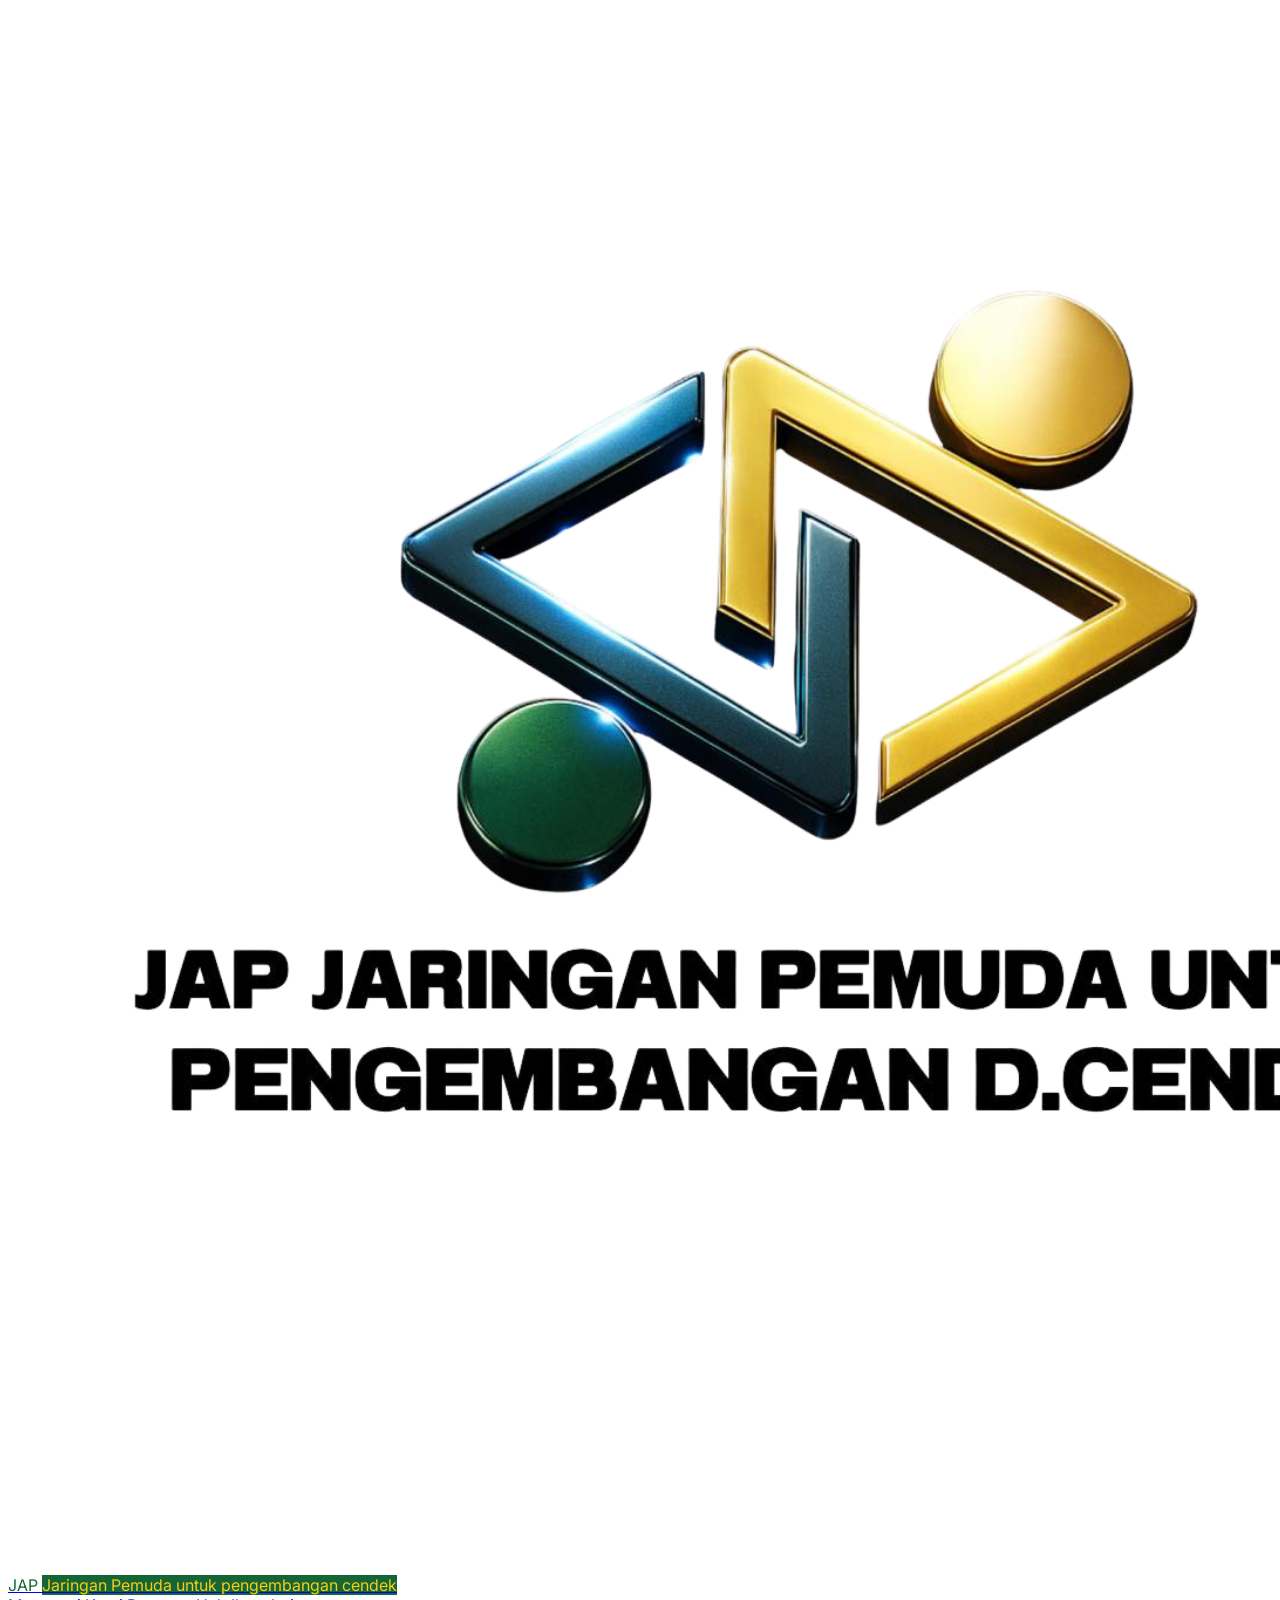
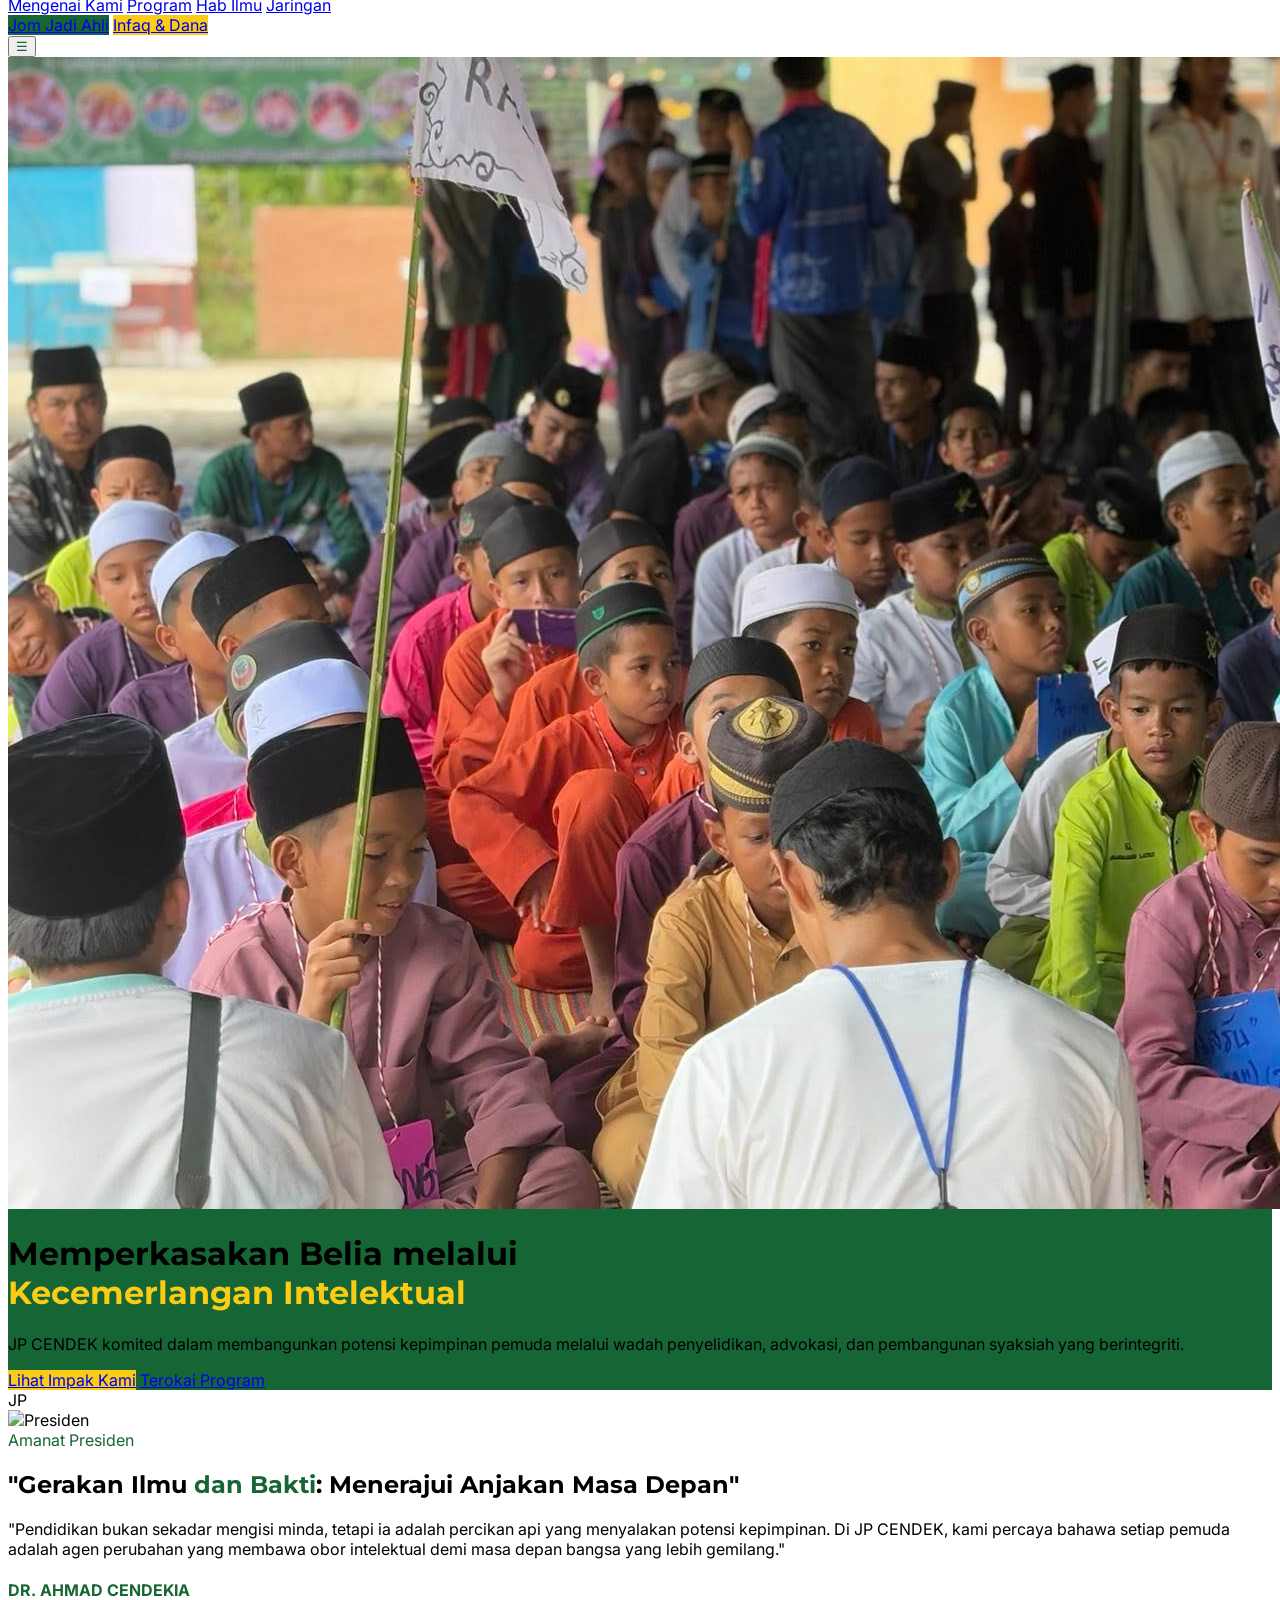
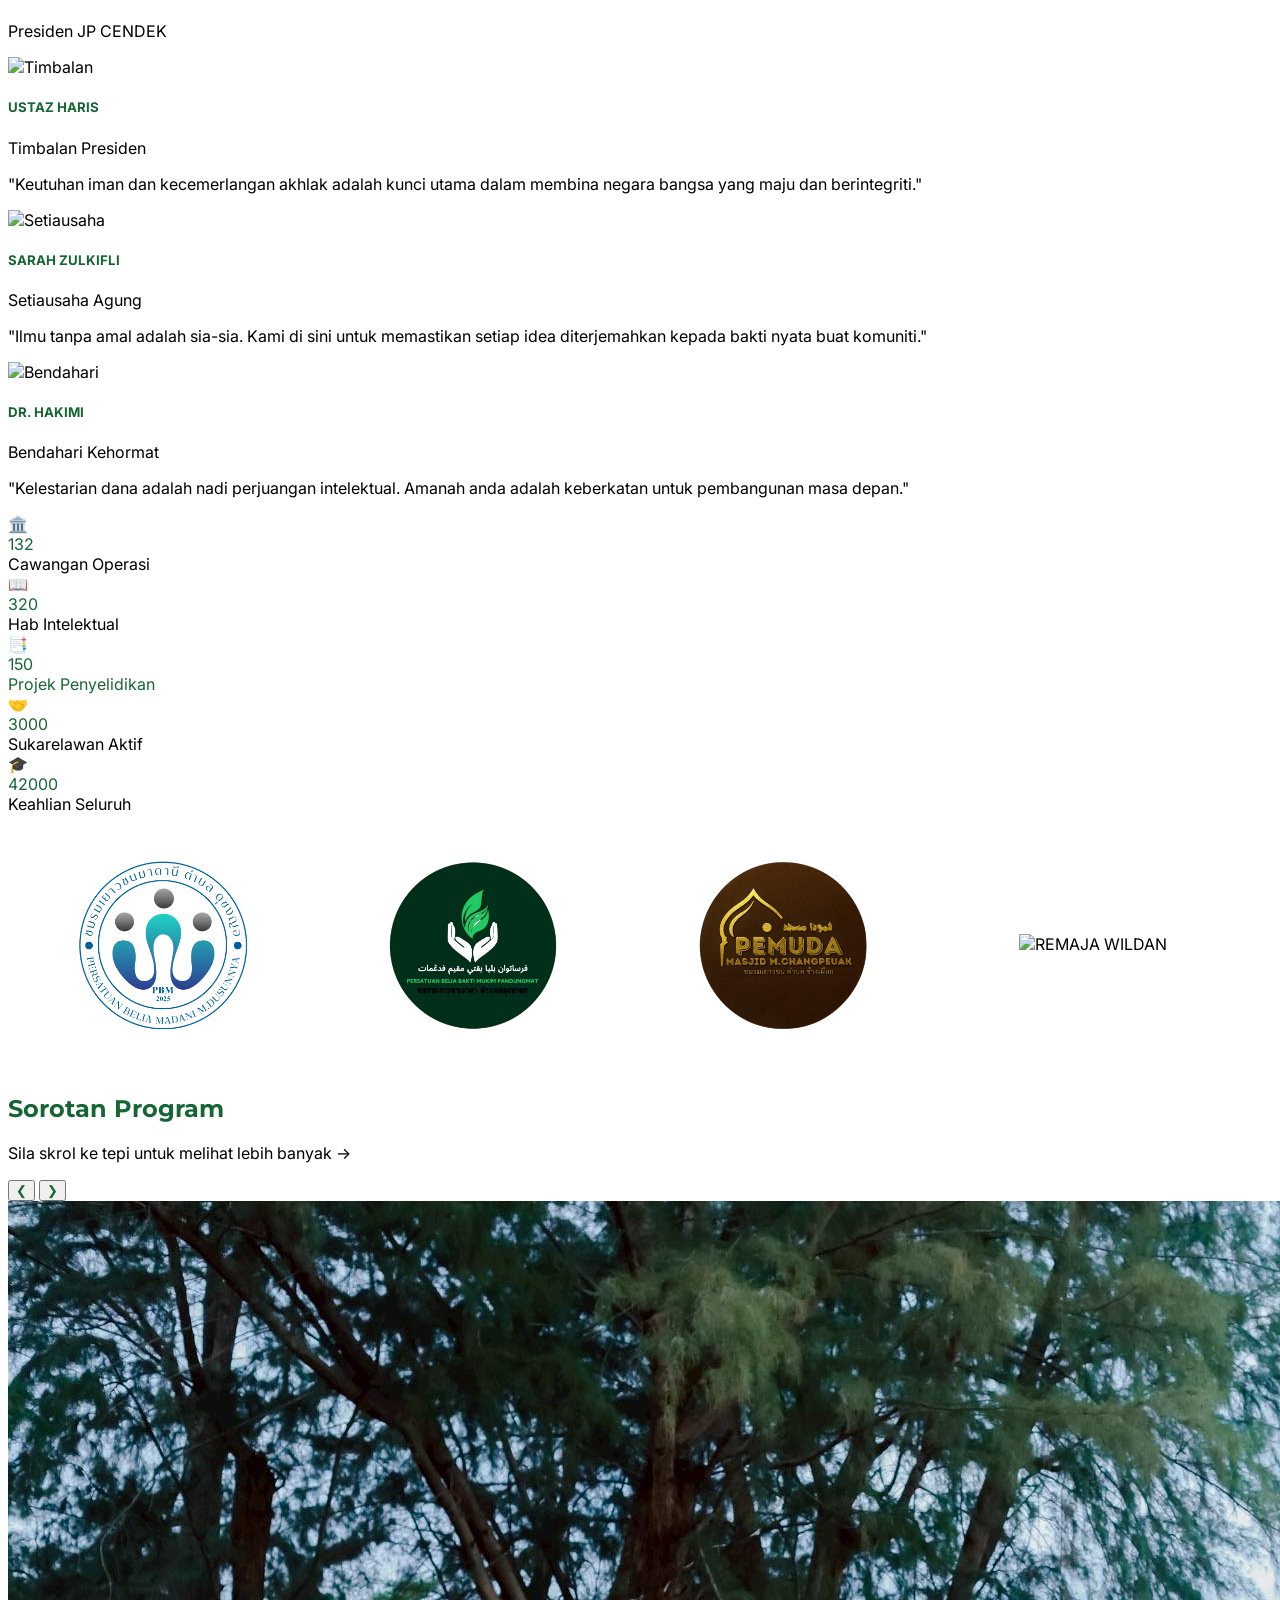
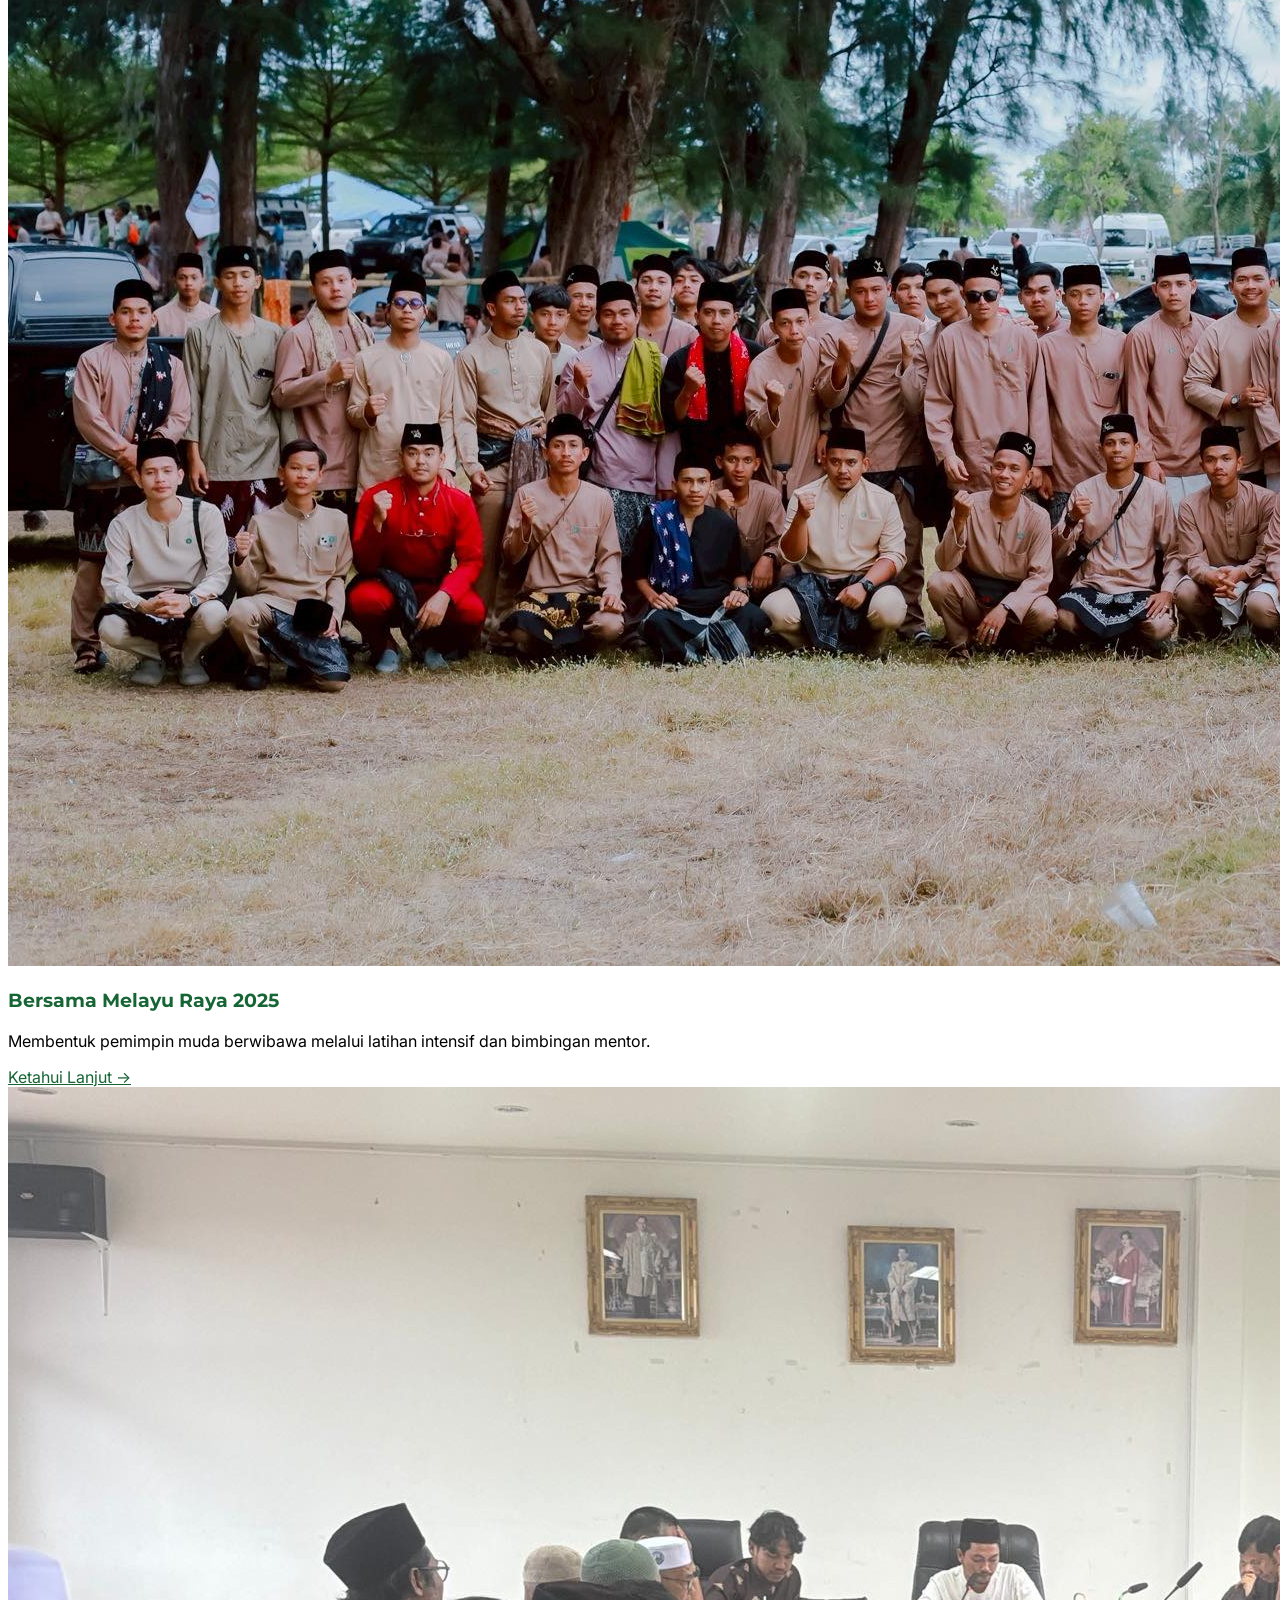
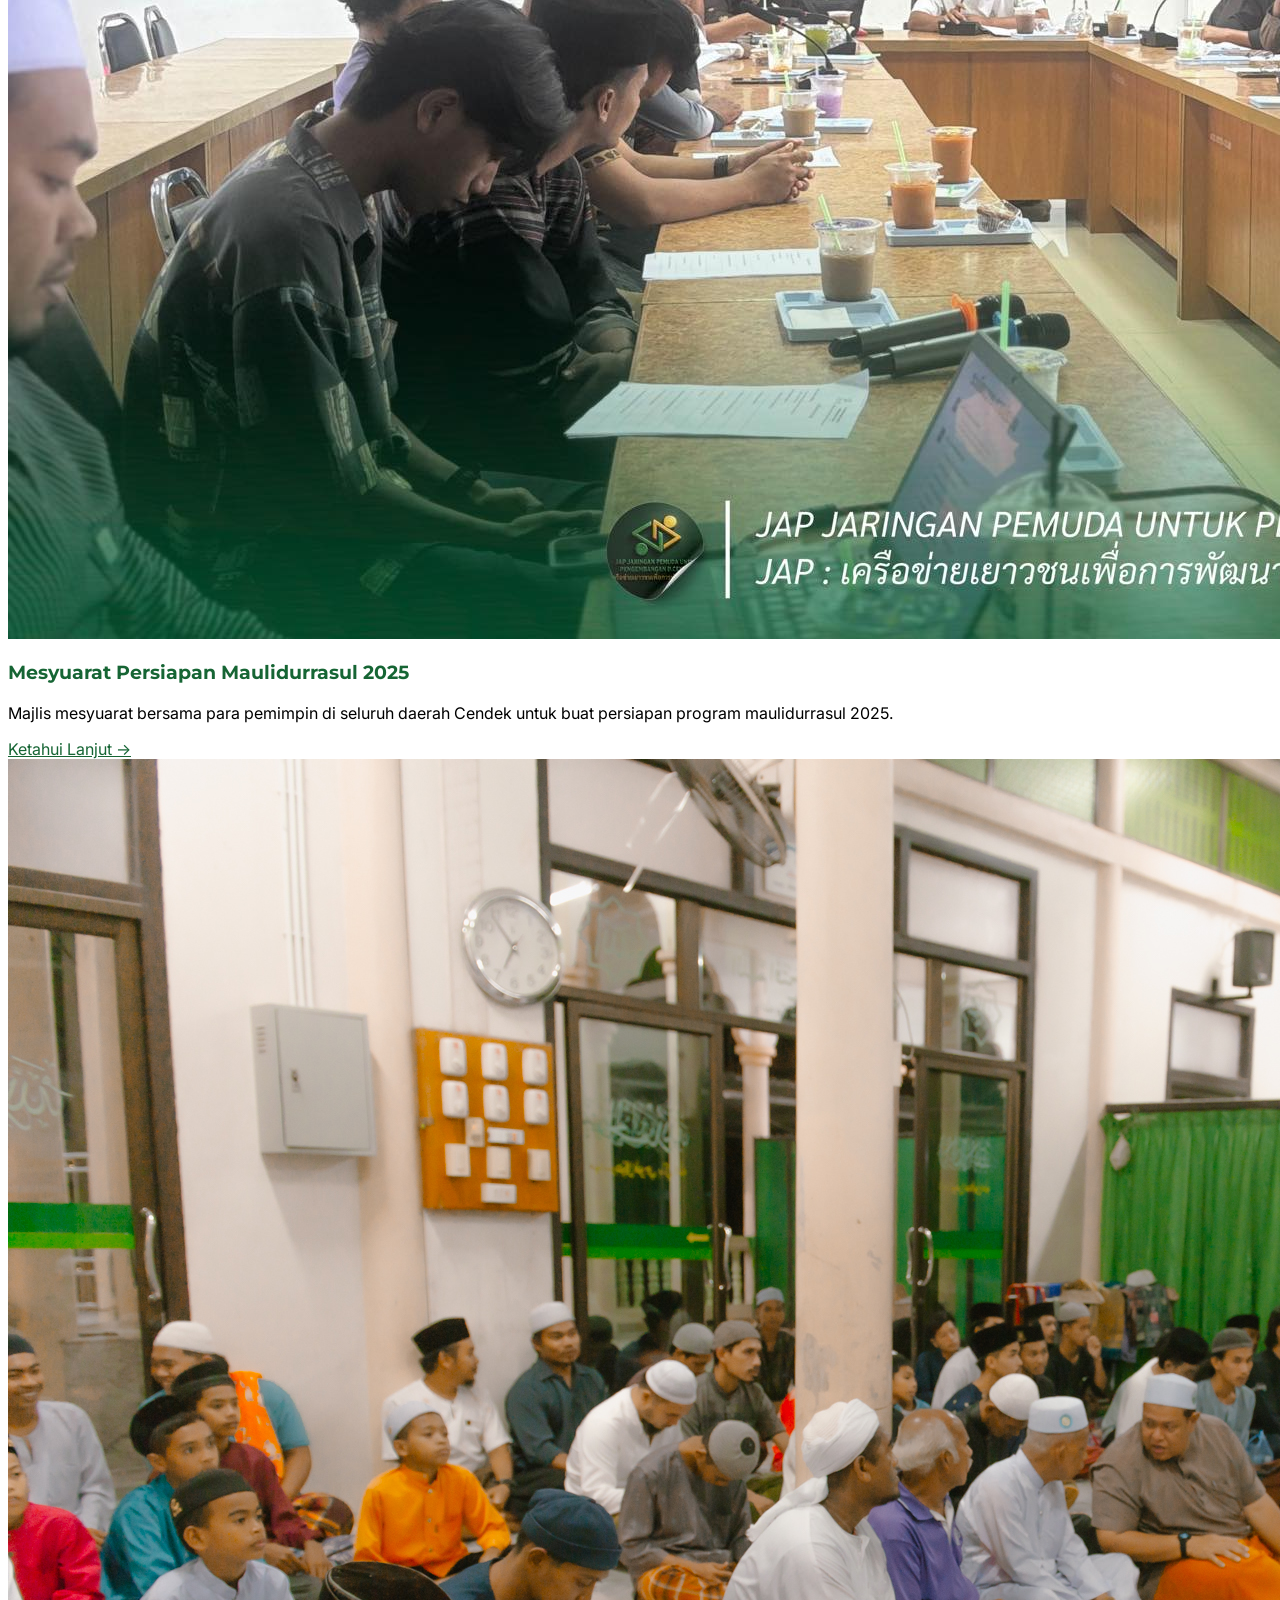
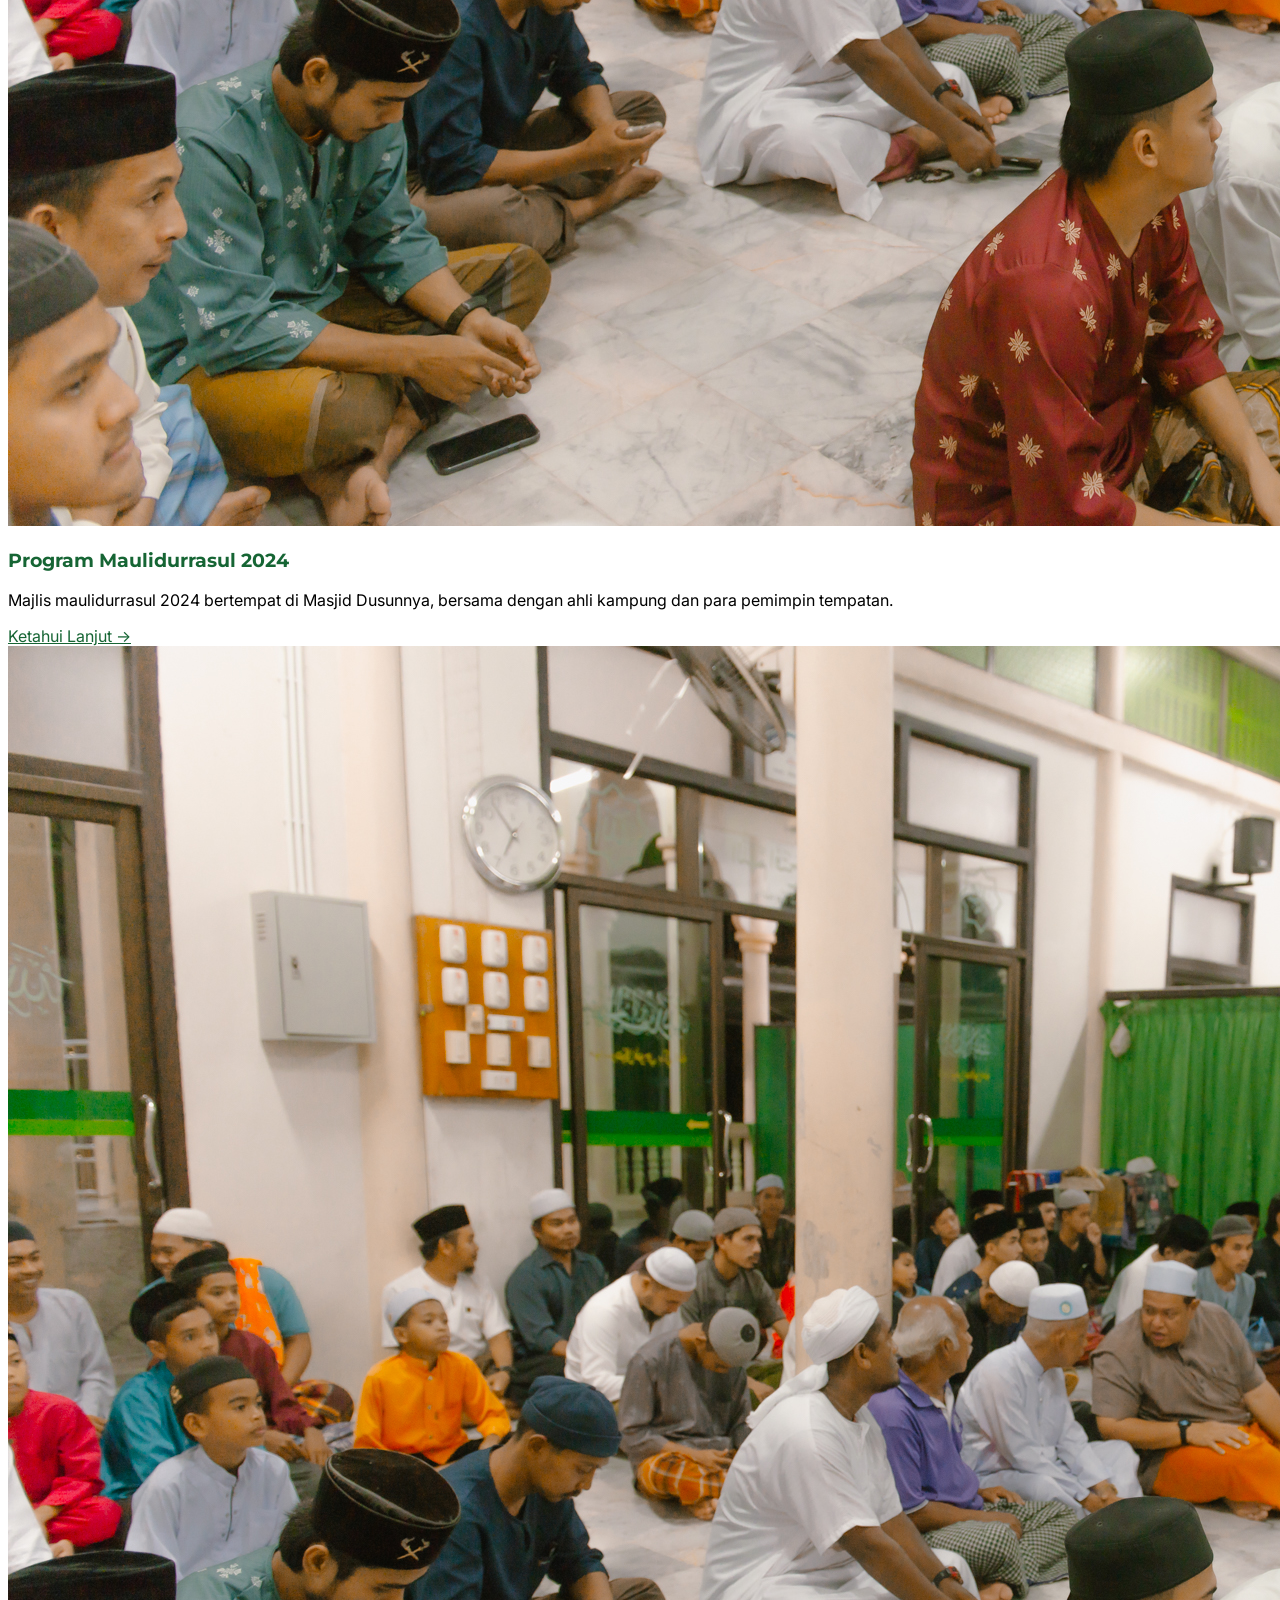
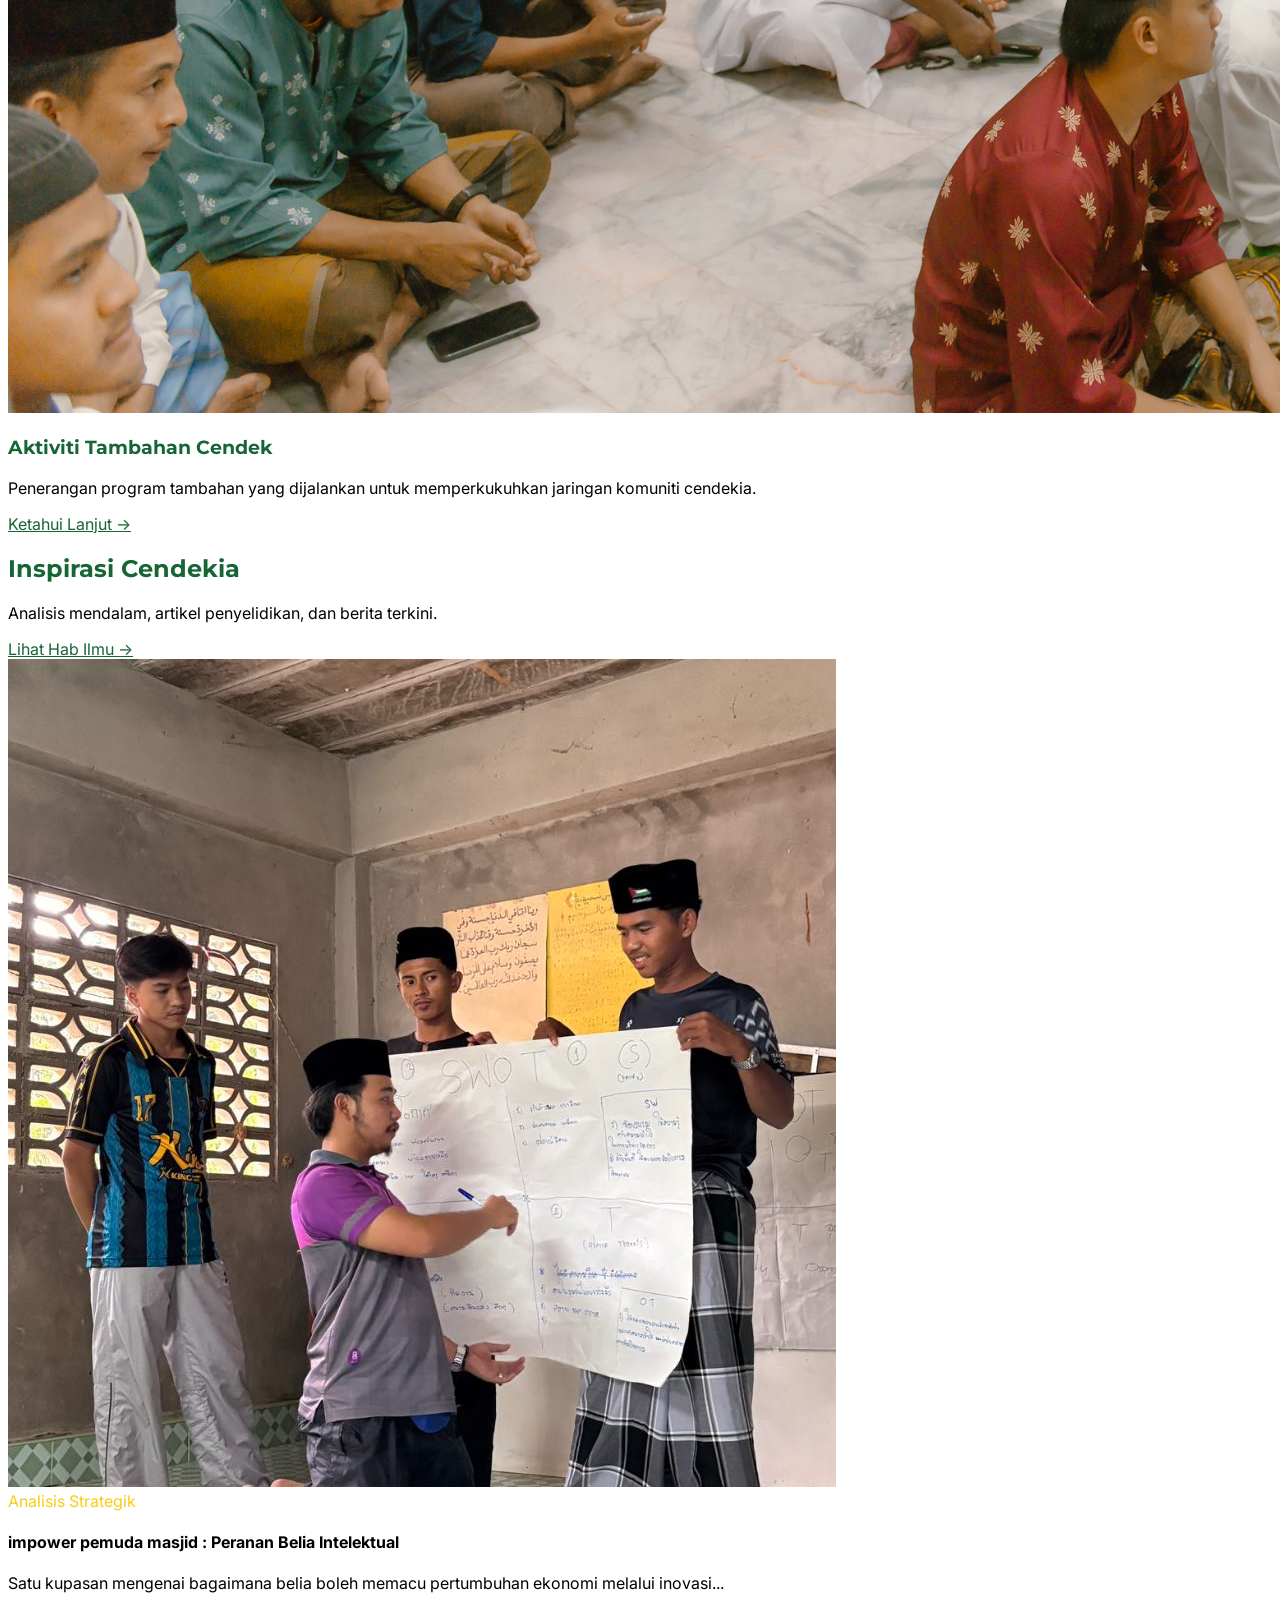
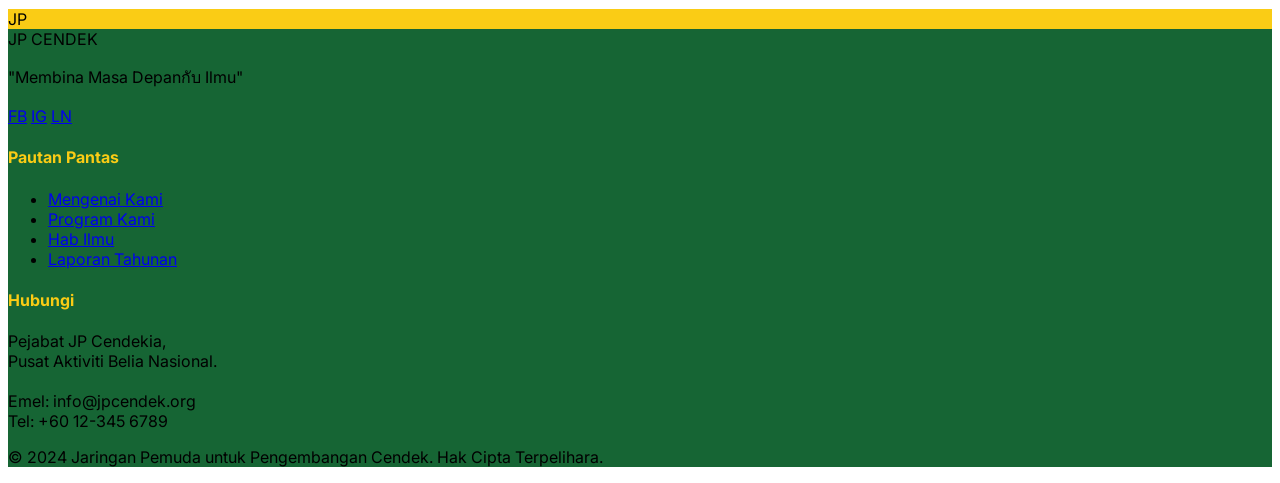
==== commit 662e25d9: "Update index.html" ====
--- a/index.html
+++ b/index.html
@@ -280,66 +280,94 @@
         </div>
     </div>
 
-    <!-- 5. SOROTAN PROGRAM (The Action) -->
-    <section class="py-24 bg-gray-50">
+    <!-- 5. SOROTAN PROGRAM (เวอร์ชันสไลด์ด้านข้าง - Horizontal Scroll) -->
+    <section class="py-24 bg-gray-50 overflow-hidden">
         <div class="container mx-auto px-6">
-            <div class="text-center mb-16">
-                <h2 class="text-4xl font-900 text-ngo-green uppercase tracking-tighter">Sorotan Program</h2>
-                <p class="text-gray-500 mt-2 font-medium">Inisiatif utama kami dalam membangunkan modal insan.</p>
-            </div>
-
-            <div class="grid grid-cols-1 md:grid-cols-3 gap-10">
+            <!-- หัวข้อ และคำแนะนำ -->
+            <div class="flex flex-col md:flex-row justify-between items-end mb-12 text-center md:text-left">
+                <div>
+                    <h2 class="text-4xl font-900 text-ngo-green uppercase tracking-tighter">Sorotan Program</h2>
+                    <p class="text-gray-500 mt-2 font-medium italic">Sila skrol ke tepi untuk melihat lebih banyak &rarr;</p>
+                </div>
+                <!-- ปุ่มลูกศรสำหรับ Desktop -->
+                <div class="hidden md:flex space-x-2">
+                    <button onclick="document.getElementById('program-slider').scrollBy({left: -400, behavior: 'smooth'})" class="w-12 h-12 rounded-full border-2 border-ngo-green text-ngo-green hover:bg-ngo-green hover:text-white transition flex items-center justify-center font-bold shadow-sm">❮</button>
+                    <button onclick="document.getElementById('program-slider').scrollBy({left: 400, behavior: 'smooth'})" class="w-12 h-12 rounded-full border-2 border-ngo-green text-ngo-green hover:bg-ngo-green hover:text-white transition flex items-center justify-center font-bold shadow-sm">❯</button>
+                </div>
+            </div>
+
+            <!-- ส่วน Container ที่เลื่อนได้ข้าง -->
+            <div id="program-slider" class="flex overflow-x-auto space-x-6 no-scrollbar snap-x snap-mandatory pb-10">
+                
                 <!-- Program 1 -->
-                <div class="bg-white rounded-3xl overflow-hidden shadow-sm hover-up border border-gray-100 p-2">
-                    <div class="h-60 bg-gray-200 rounded-2xl mb-6 overflow-hidden">
-                        <img src="images/team/melayu raya 25.jpg" alt="Leadership" class="w-full h-full object-cover">
-                    </div>
-                    <div class="px-6 pb-8 text-center">
-                        <h3 class="text-xl font-bold text-ngo-green mb-3 uppercase">bersama melayu raya 2025</h3>
-                        <p class="text-gray-500 text-sm mb-6">Membentuk pemimpin muda berwibawa melalui latihan intensif dan bimbingan mentor.</p>
-                        <a href="#" class="text-ngo-green font-900 text-[11px] uppercase tracking-widest hover:text-ngo-yellow">Ketahui Lanjut →</a>
+                <div class="flex-none w-[85%] md:w-[45%] lg:w-[31%] snap-center">
+                    <div class="bg-white rounded-[2.5rem] overflow-hidden shadow-sm hover-up border border-gray-100 p-3 h-full flex flex-col">
+                        <div class="h-60 bg-gray-200 rounded-[2rem] mb-6 overflow-hidden">
+                            <img src="images/team/melayu raya 25.jpg" alt="Melayu Raya" class="w-full h-full object-cover">
+                        </div>
+                        <div class="px-6 pb-8 text-center flex-grow">
+                            <h3 class="text-xl font-bold text-ngo-green mb-4 uppercase leading-tight">Bersama Melayu Raya 2025</h3>
+                            <p class="text-gray-500 text-sm mb-6 leading-relaxed">Membentuk pemimpin muda berwibawa melalui latihan intensif dan bimbingan mentor.</p>
+                        </div>
+                        <div class="text-center pb-4">
+                            <a href="#" class="text-ngo-green font-900 text-[11px] uppercase tracking-widest hover:text-ngo-yellow transition">Ketahui Lanjut →</a>
+                        </div>
                     </div>
                 </div>
 
                 <!-- Program 2 -->
-                <div class="bg-white rounded-3xl overflow-hidden shadow-sm hover-up border border-gray-100 p-2">
-                    <div class="h-60 bg-ngo-green flex items-center justify-center rounded-2xl mb-6">
-                        <img src="images/team/mesyuarat bersama para pemimpin.jpg" alt="Leadership" class="w-full h-full object-cover">
-                    </div>
-                    <div class="px-6 pb-8 text-center">
-                        <h3 class="text-xl font-bold text-ngo-green mb-3 uppercase">mesyuarat untuk persiapan progaram maulidurrasul 2025</h3>
-                        <p class="text-gray-500 text-sm mb-6">majlis mesyuarat bersama para pemimpim di seluruh dairah cendek untuk buat persiapan program maulidurrasul pada tahun 2025 yang di anjurkan oleh JAP ,dan bersama persatuan di setiap mukim.</p>
-                        <a href="#" class="text-ngo-green font-900 text-[11px] uppercase tracking-widest hover:text-ngo-yellow">Ketahui Lanjut →</a>
+                <div class="flex-none w-[85%] md:w-[45%] lg:w-[31%] snap-center">
+                    <div class="bg-white rounded-[2.5rem] overflow-hidden shadow-sm hover-up border border-gray-100 p-3 h-full flex flex-col">
+                        <div class="h-60 bg-gray-200 rounded-[2rem] mb-6 overflow-hidden">
+                            <img src="images/team/mesyuarat bersama para pemimpin.jpg" alt="Mesyuarat" class="w-full h-full object-cover">
+                        </div>
+                        <div class="px-6 pb-8 text-center flex-grow">
+                            <h3 class="text-xl font-bold text-ngo-green mb-4 uppercase leading-tight">Mesyuarat Persiapan Maulidurrasul 2025</h3>
+                            <p class="text-gray-500 text-sm mb-6 leading-relaxed">Majlis mesyuarat bersama para pemimpin di seluruh daerah Cendek untuk buat persiapan program maulidurrasul 2025.</p>
+                        </div>
+                        <div class="text-center pb-4">
+                            <a href="#" class="text-ngo-green font-900 text-[11px] uppercase tracking-widest hover:text-ngo-yellow transition">Ketahui Lanjut →</a>
+                        </div>
                     </div>
                 </div>
 
                 <!-- Program 3 -->
-                <div class="bg-white rounded-3xl overflow-hidden shadow-sm hover-up border border-gray-100 p-2">
-                    <div class="h-60 bg-gray-200 rounded-2xl mb-6 overflow-hidden">
-                        <img src="images/team/maulidurrasul 2024.jpg" alt="Knowledge Tour" class="w-full h-full object-cover">
-                    </div>
-                    <div class="px-6 pb-8 text-center">
-                        <h3 class="text-xl font-bold text-ngo-green mb-3 uppercase">program maulidurrasul 2024</h3>
-                        <p class="text-gray-500 text-sm mb-6">majlis maulidurrasul 2024 , bertempat di masjid dusunnya, bersama juga dengan ahli kampong dan para pemimpin tempatan.</p>
-                        <a href="#" class="text-ngo-green font-900 text-[11px] uppercase tracking-widest hover:text-ngo-yellow">Ketahui Lanjut →</a>
-                    </div>
-                </div>
-
-                 <!-- Program 4 -->
-                <div class="bg-white rounded-3xl overflow-hidden shadow-sm hover-up border border-gray-100 p-2">
-                    <div class="h-60 bg-gray-200 rounded-2xl mb-6 overflow-hidden">
-                        <img src="images/team/maulidurrasul 2024.jpg" alt="Knowledge Tour" class="w-full h-full object-cover">
-                    </div>
-                    <div class="px-6 pb-8 text-center">
-                        <h3 class="text-xl font-bold text-ngo-green mb-3 uppercase">program maulidurrasul 2024</h3>
-                        <p class="text-gray-500 text-sm mb-6">majlis maulidurrasul 2024 , bertempat di masjid dusunnya, bersama juga dengan ahli kampong dan para pemimpin tempatan.</p>
-                        <a href="#" class="text-ngo-green font-900 text-[11px] uppercase tracking-widest hover:text-ngo-yellow">Ketahui Lanjut →</a>
-                    </div>
-                </div>
+                <div class="flex-none w-[85%] md:w-[45%] lg:w-[31%] snap-center">
+                    <div class="bg-white rounded-[2.5rem] overflow-hidden shadow-sm hover-up border border-gray-100 p-3 h-full flex flex-col">
+                        <div class="h-60 bg-gray-200 rounded-[2rem] mb-6 overflow-hidden">
+                            <img src="images/team/maulidurrasul 2024.jpg" alt="Maulidurrasul 2024" class="w-full h-full object-cover">
+                        </div>
+                        <div class="px-6 pb-8 text-center flex-grow">
+                            <h3 class="text-xl font-bold text-ngo-green mb-4 uppercase leading-tight">Program Maulidurrasul 2024</h3>
+                            <p class="text-gray-500 text-sm mb-6 leading-relaxed">Majlis maulidurrasul 2024 bertempat di Masjid Dusunnya, bersama dengan ahli kampung dan para pemimpin tempatan.</p>
+                        </div>
+                        <div class="text-center pb-4">
+                            <a href="#" class="text-ngo-green font-900 text-[11px] uppercase tracking-widest hover:text-ngo-yellow transition">Ketahui Lanjut →</a>
+                        </div>
+                    </div>
+                </div>
+
+                <!-- Program 4 -->
+                <div class="flex-none w-[85%] md:w-[45%] lg:w-[31%] snap-center">
+                    <div class="bg-white rounded-[2.5rem] overflow-hidden shadow-sm hover-up border border-gray-100 p-3 h-full flex flex-col">
+                        <div class="h-60 bg-gray-200 rounded-[2rem] mb-6 overflow-hidden">
+                            <img src="images/team/maulidurrasul 2024.jpg" alt="Program 4" class="w-full h-full object-cover">
+                        </div>
+                        <div class="px-6 pb-8 text-center flex-grow">
+                            <h3 class="text-xl font-bold text-ngo-green mb-4 uppercase leading-tight">Aktiviti Tambahan Cendek</h3>
+                            <p class="text-gray-500 text-sm mb-6 leading-relaxed">Penerangan program tambahan yang dijalankan untuk memperkukuhkan jaringan komuniti cendekia.</p>
+                        </div>
+                        <div class="text-center pb-4">
+                            <a href="#" class="text-ngo-green font-900 text-[11px] uppercase tracking-widest hover:text-ngo-yellow transition">Ketahui Lanjut →</a>
+                        </div>
+                    </div>
+                </div>
+
+                <!-- คุณสามารถก๊อปปี้ Program 5, 6 เพิ่มต่อจากนี้ได้เลยครับ -->
+
             </div>
         </div>
     </section>
-
     <!-- 6. INSPIRASI CENDEKIA (The Thought Leadership) -->
     <section class="py-24 bg-white">
         <div class="container mx-auto px-6">
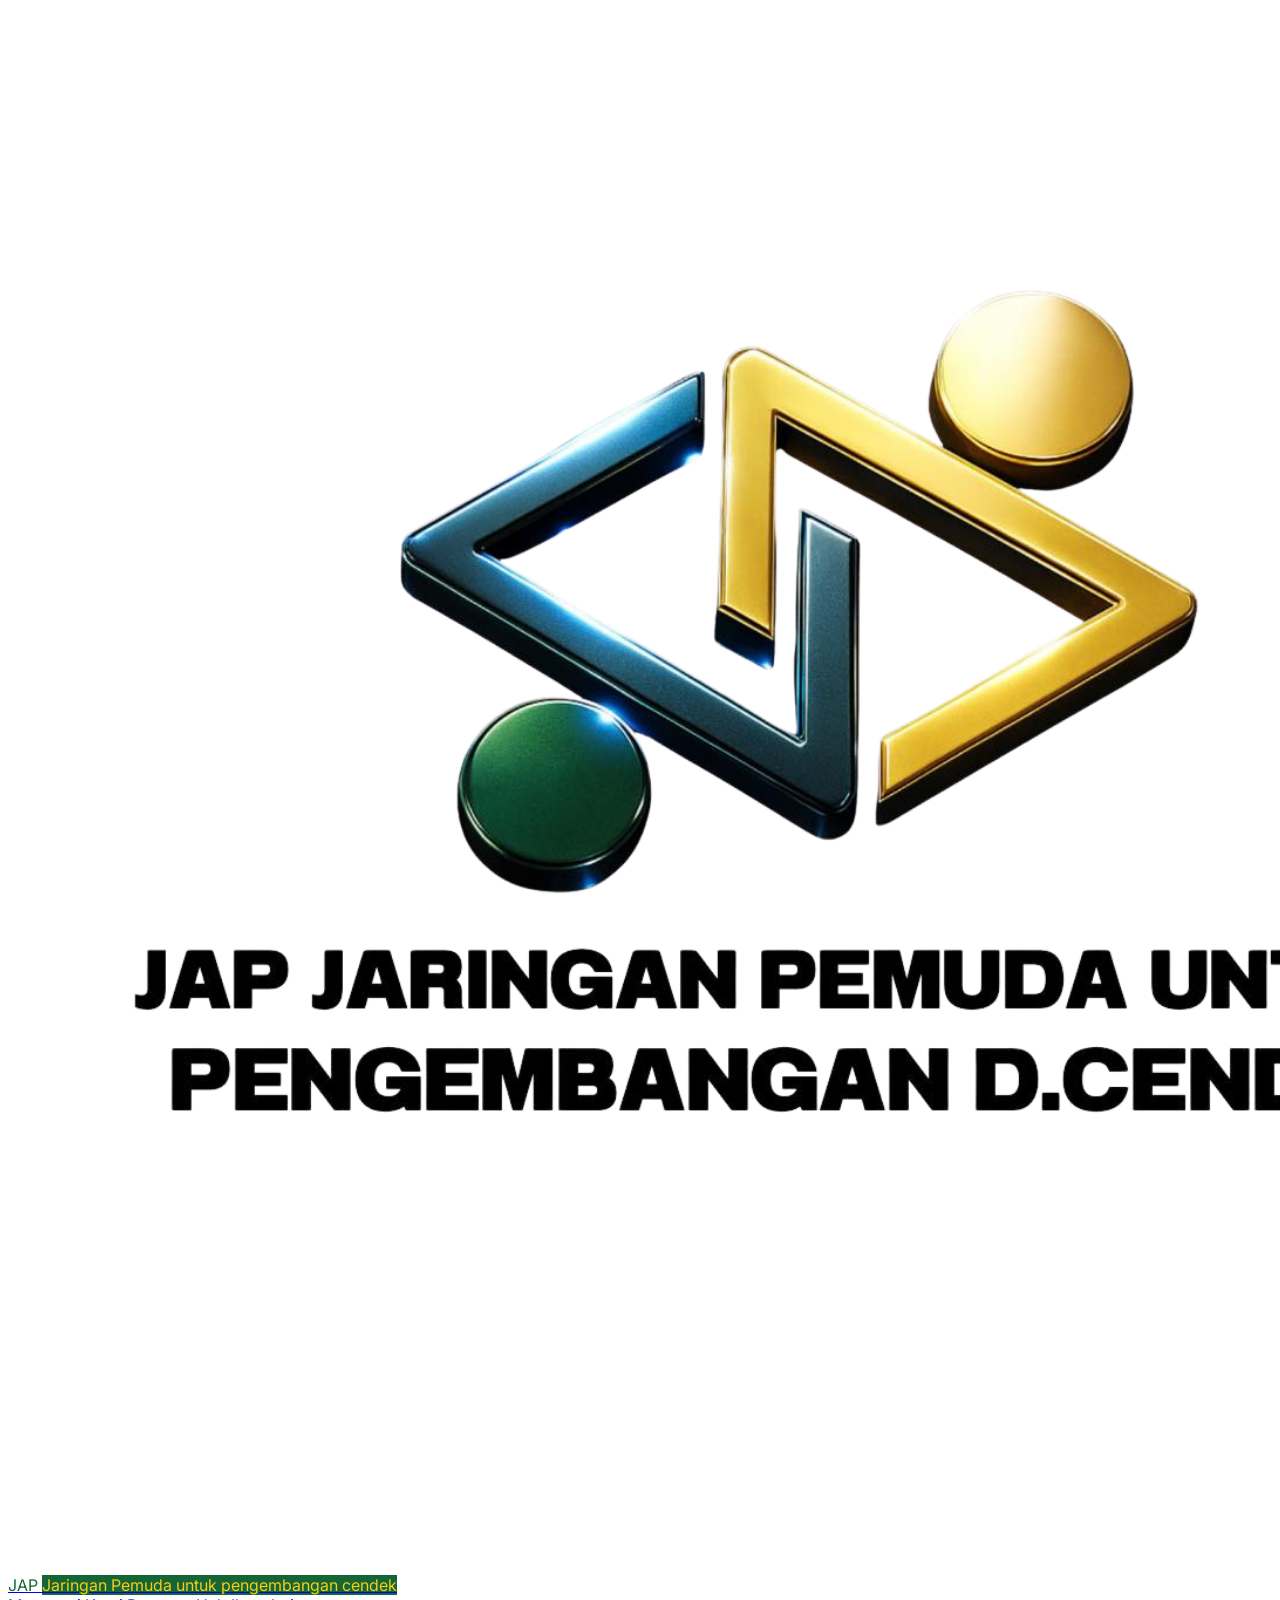
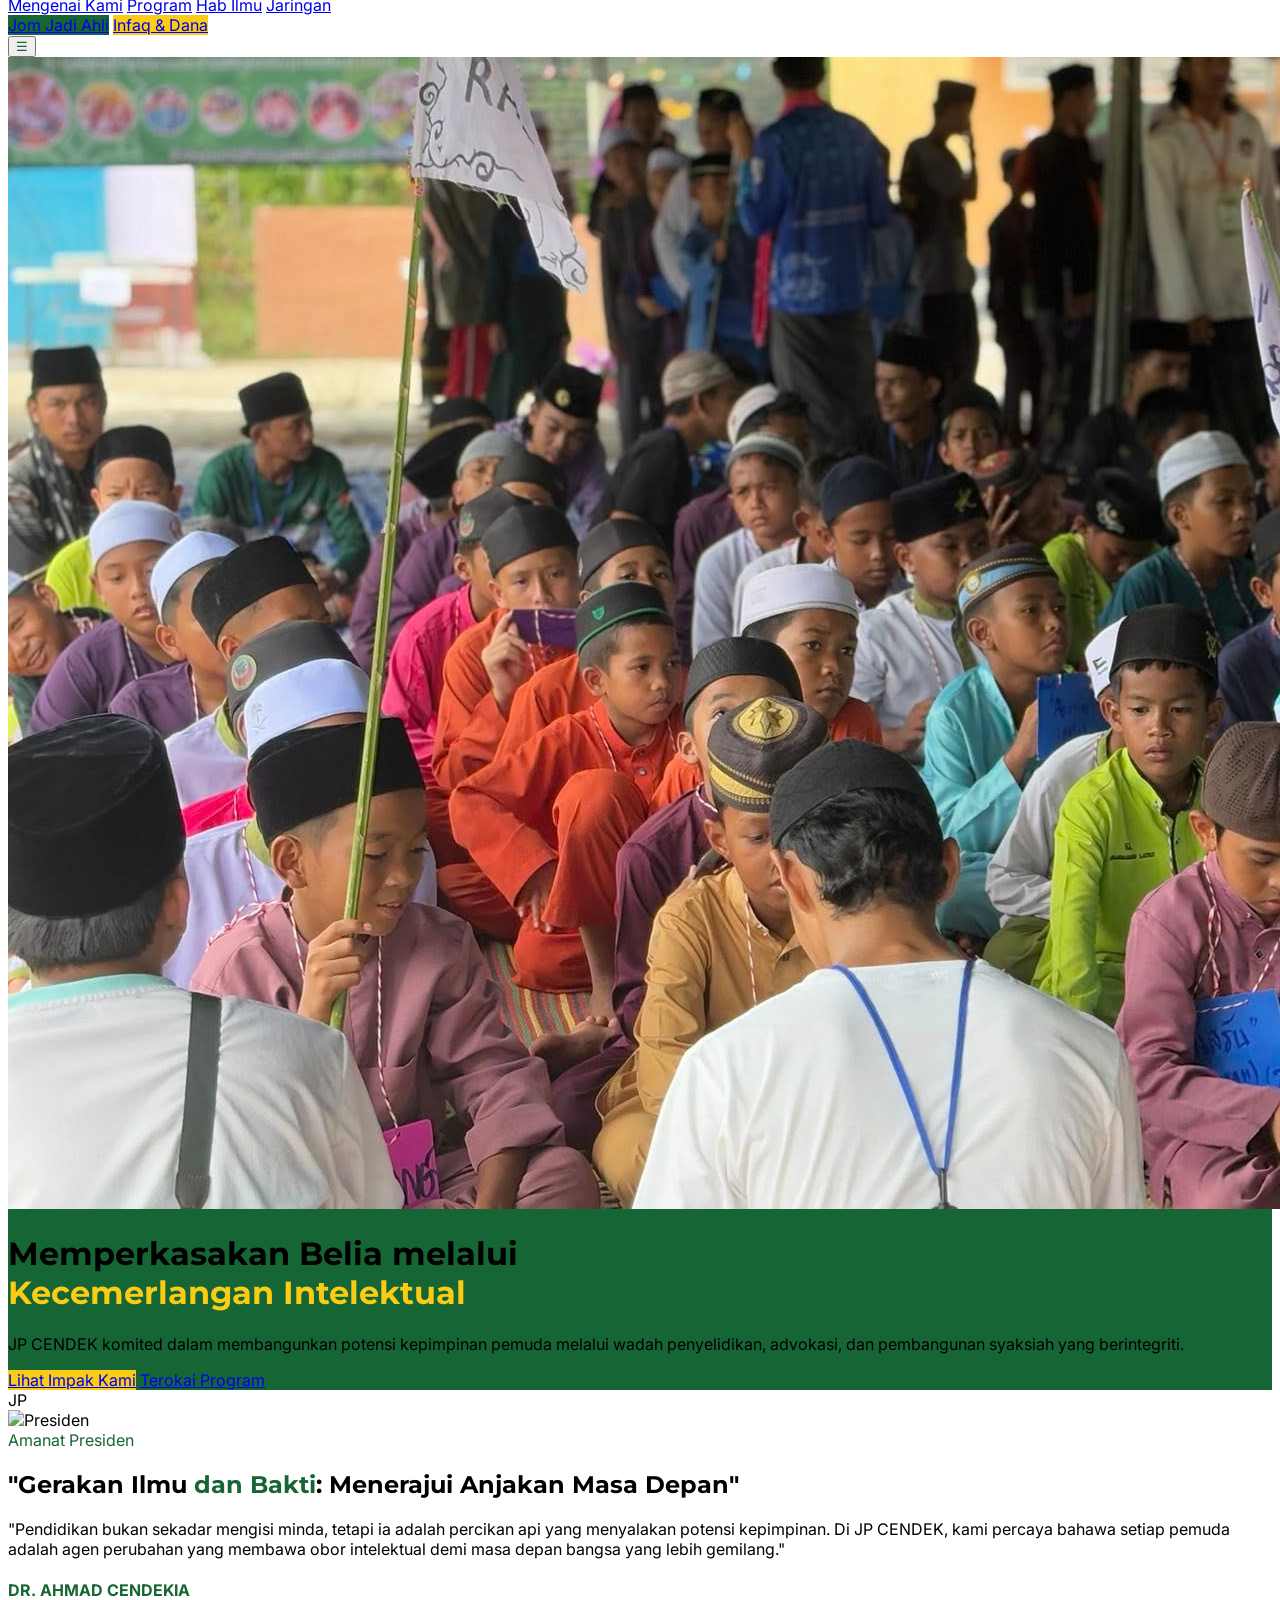
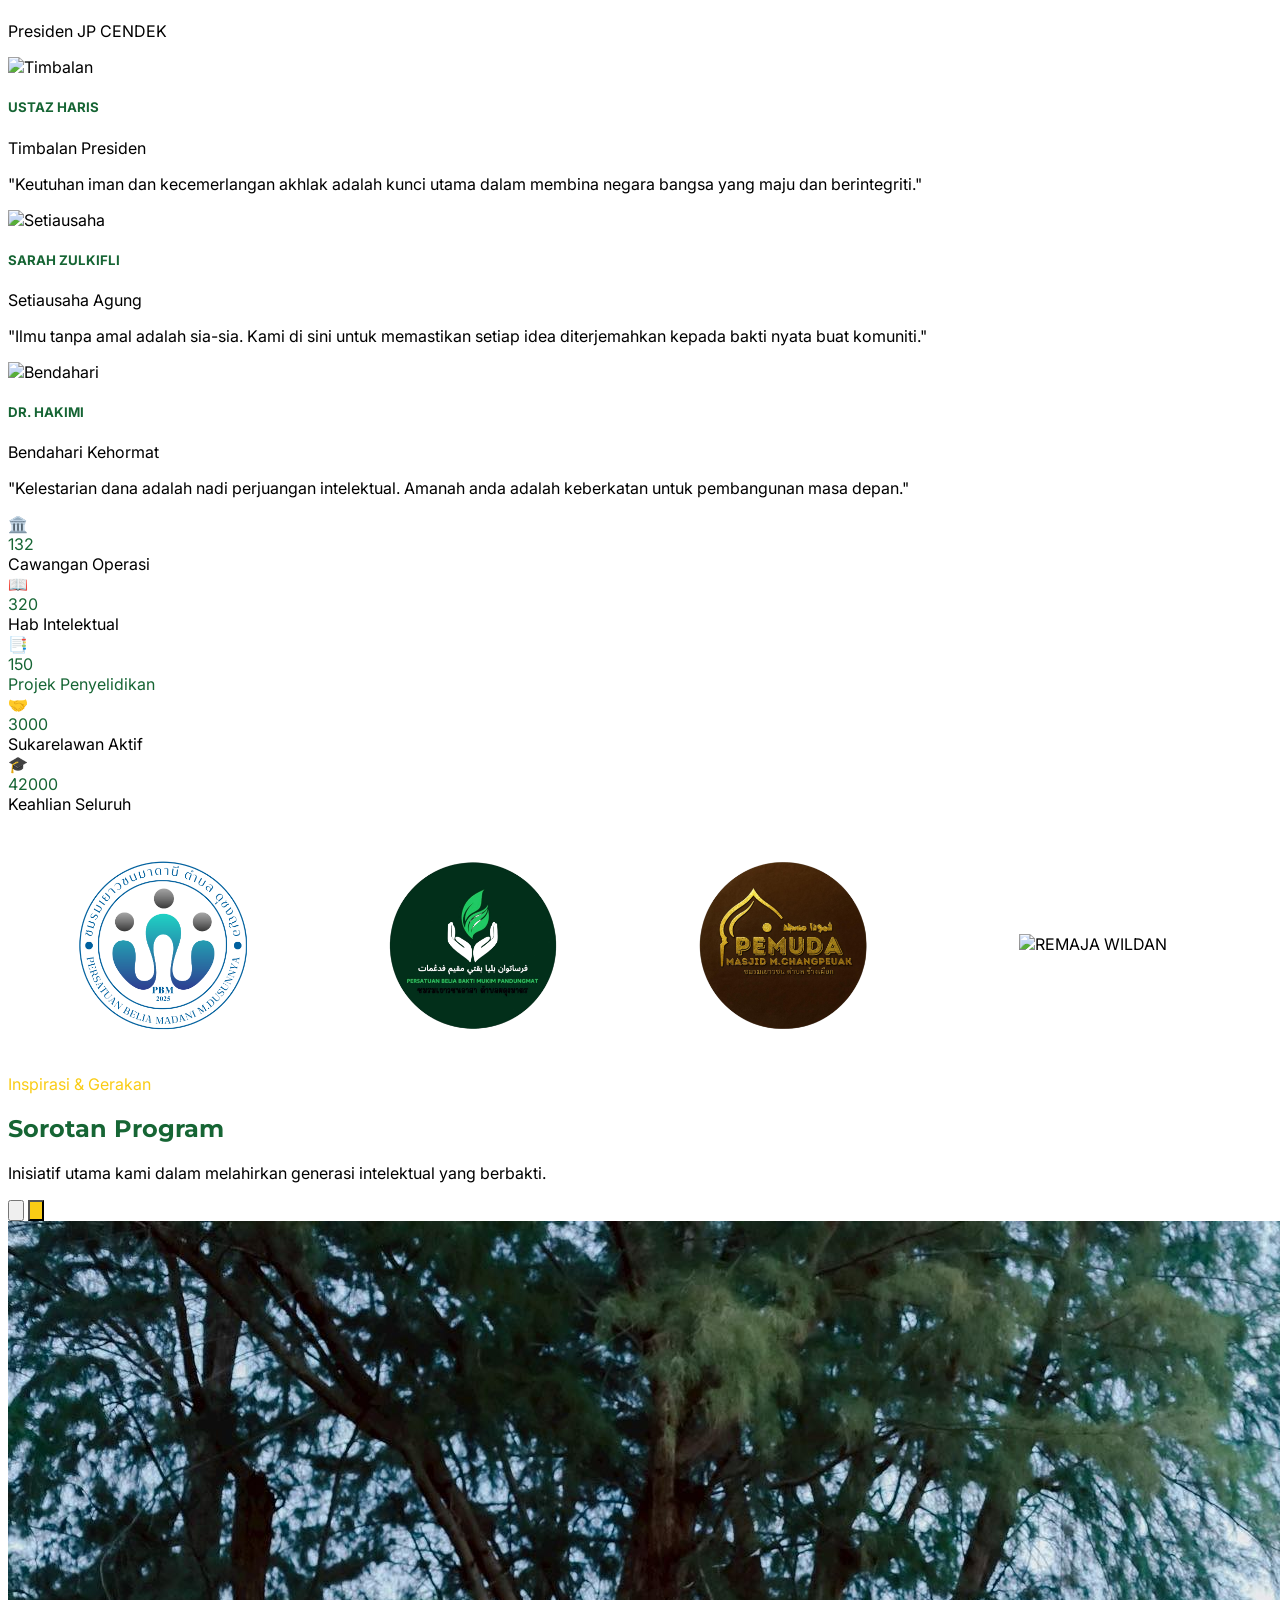
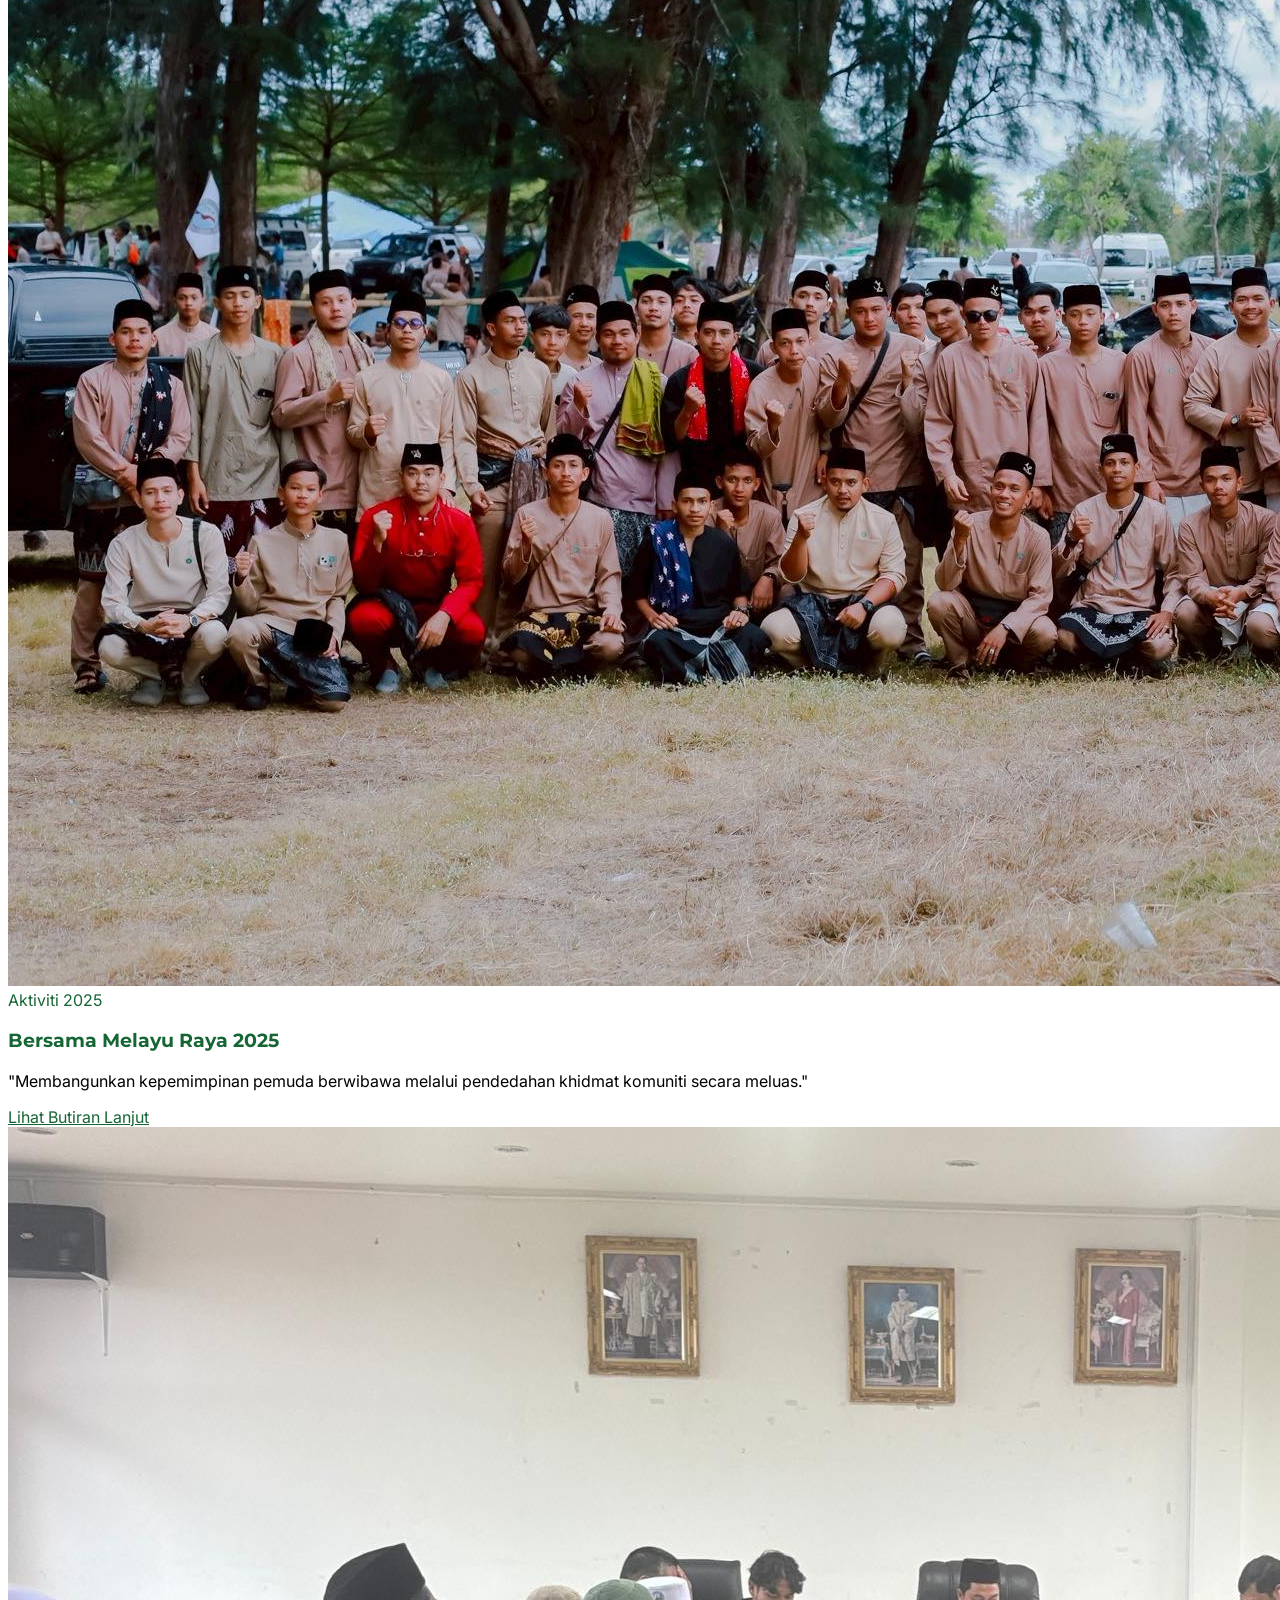
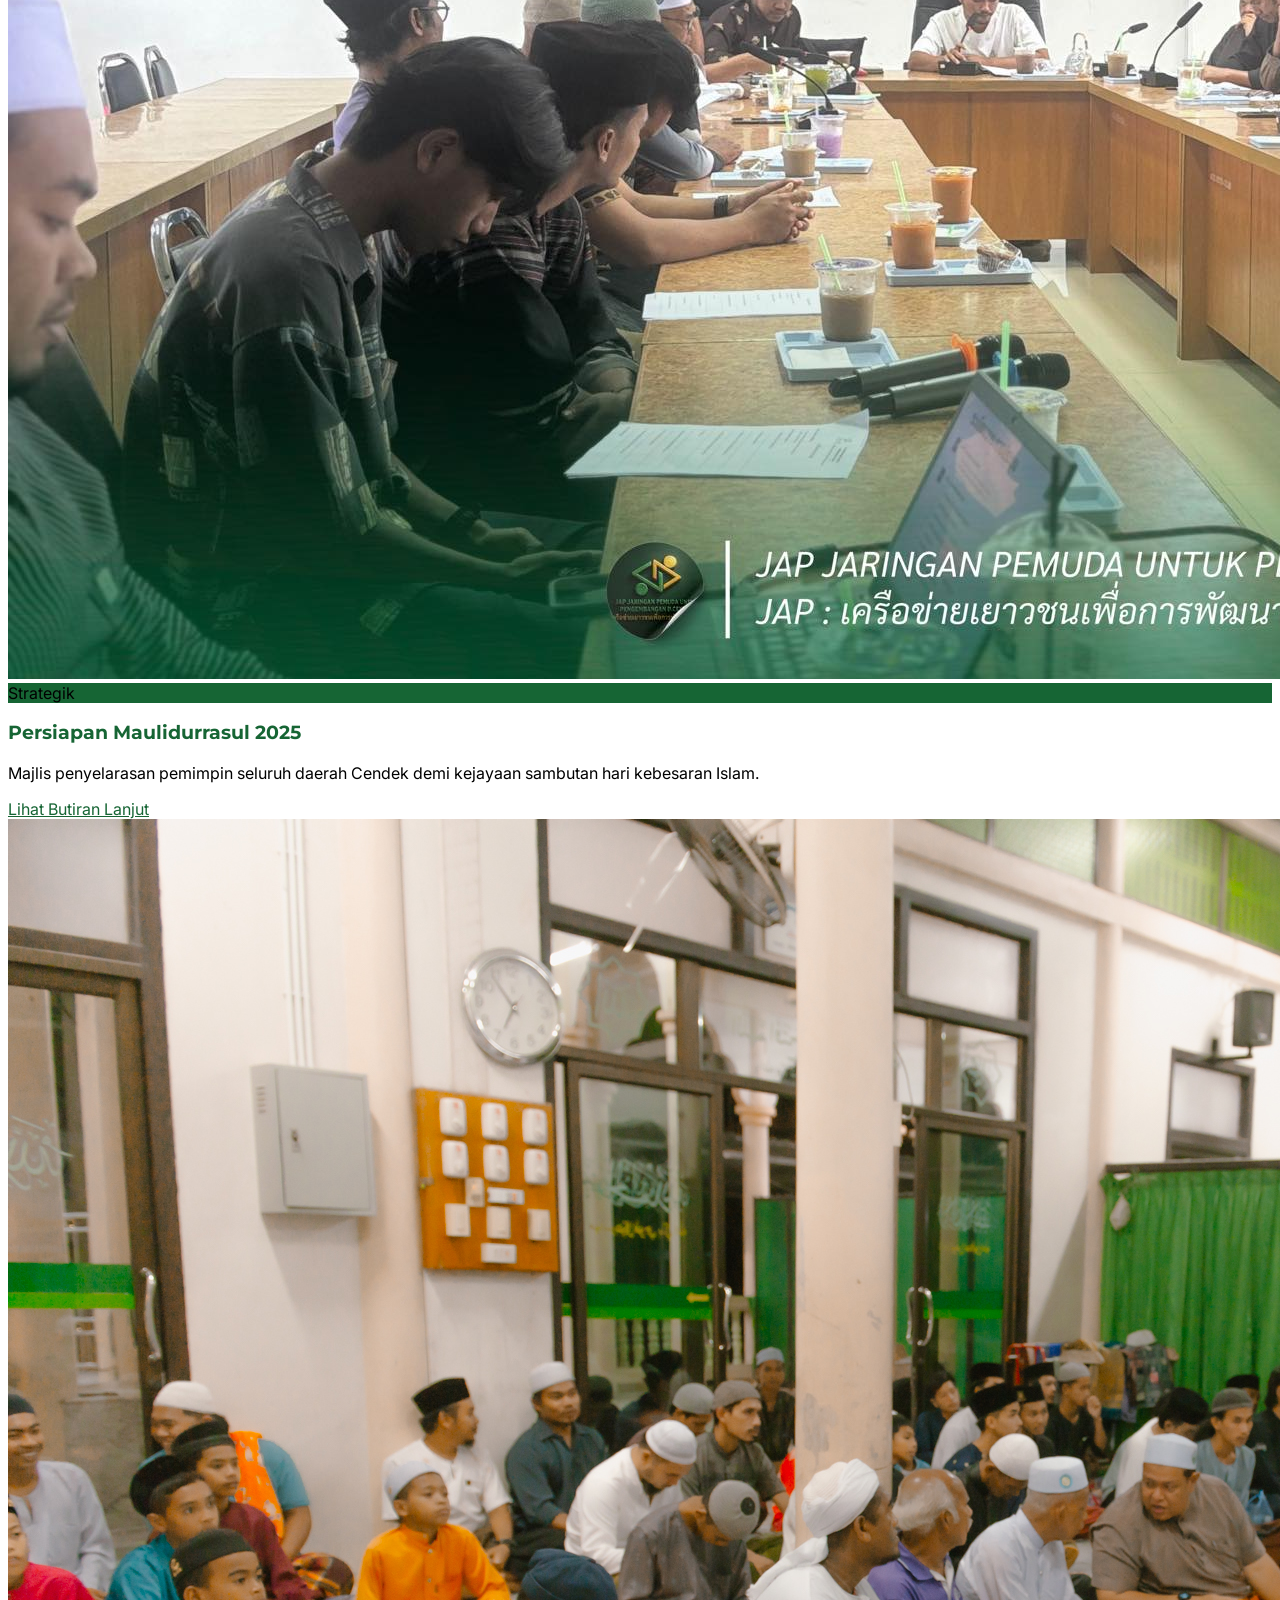
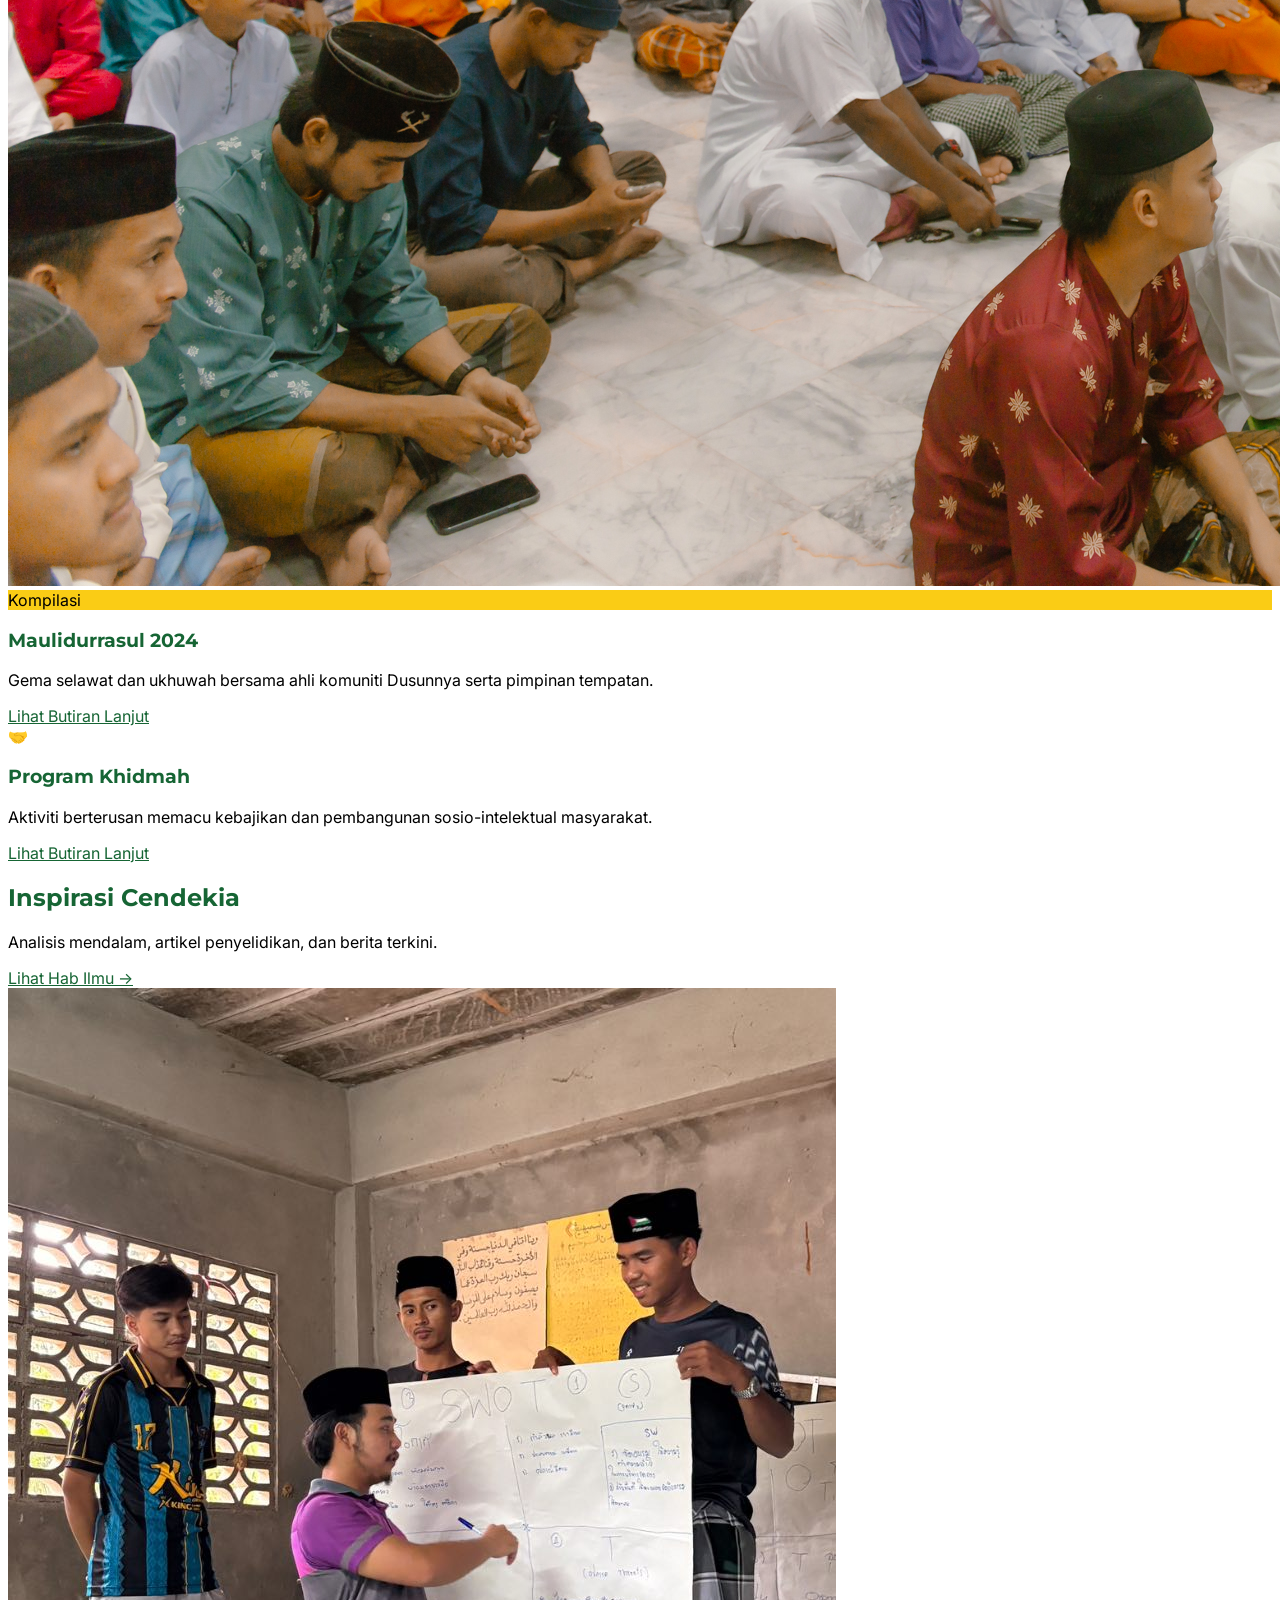
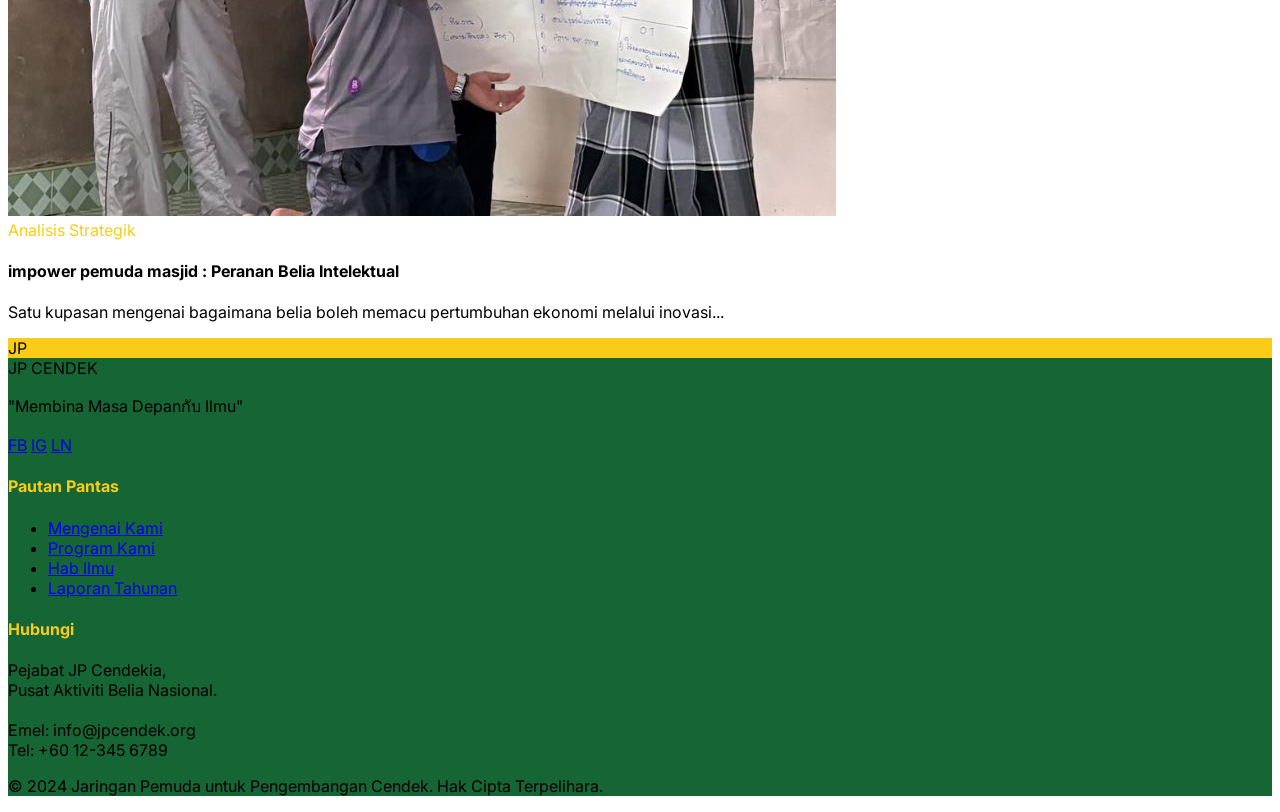
==== commit ef0772eb: "Update index.html" ====
--- a/index.html
+++ b/index.html
@@ -280,94 +280,118 @@
         </div>
     </div>
 
-    <!-- 5. SOROTAN PROGRAM (เวอร์ชันสไลด์ด้านข้าง - Horizontal Scroll) -->
-    <section class="py-24 bg-gray-50 overflow-hidden">
+    <!-- 5. SOROTAN PROGRAM (WOW MODERN SLIDER) -->
+    <section class="py-32 bg-white overflow-hidden relative">
+        <!-- Background Decor -->
+        <div class="absolute top-0 left-0 w-64 h-64 bg-ngo-yellow/5 rounded-full blur-3xl -ml-32 -mt-32"></div>
+
         <div class="container mx-auto px-6">
-            <!-- หัวข้อ และคำแนะนำ -->
-            <div class="flex flex-col md:flex-row justify-between items-end mb-12 text-center md:text-left">
-                <div>
-                    <h2 class="text-4xl font-900 text-ngo-green uppercase tracking-tighter">Sorotan Program</h2>
-                    <p class="text-gray-500 mt-2 font-medium italic">Sila skrol ke tepi untuk melihat lebih banyak &rarr;</p>
-                </div>
-                <!-- ปุ่มลูกศรสำหรับ Desktop -->
-                <div class="hidden md:flex space-x-2">
-                    <button onclick="document.getElementById('program-slider').scrollBy({left: -400, behavior: 'smooth'})" class="w-12 h-12 rounded-full border-2 border-ngo-green text-ngo-green hover:bg-ngo-green hover:text-white transition flex items-center justify-center font-bold shadow-sm">❮</button>
-                    <button onclick="document.getElementById('program-slider').scrollBy({left: 400, behavior: 'smooth'})" class="w-12 h-12 rounded-full border-2 border-ngo-green text-ngo-green hover:bg-ngo-green hover:text-white transition flex items-center justify-center font-bold shadow-sm">❯</button>
-                </div>
-            </div>
-
-            <!-- ส่วน Container ที่เลื่อนได้ข้าง -->
-            <div id="program-slider" class="flex overflow-x-auto space-x-6 no-scrollbar snap-x snap-mandatory pb-10">
+            <!-- Header Section -->
+            <div class="flex flex-col md:flex-row justify-between items-end mb-16 relative z-10">
+                <div class="max-w-2xl text-left">
+                    <span class="text-ngo-yellow font-900 text-xs uppercase tracking-[0.4em] mb-4 block">Inspirasi & Gerakan</span>
+                    <h2 class="text-5xl md:text-6xl font-900 text-ngo-green tracking-tighter leading-none mb-4 uppercase">Sorotan <span class="text-gray-200">Program</span></h2>
+                    <p class="text-gray-500 font-medium text-lg leading-relaxed">Inisiatif utama kami dalam melahirkan generasi intelektual yang berbakti.</p>
+                </div>
+                <!-- Premium Navigation Controls -->
+                <div class="hidden md:flex gap-4 mt-8 md:mt-0">
+                    <button onclick="document.getElementById('program-slider').scrollBy({left: -500, behavior: 'smooth'})" 
+                            class="w-14 h-14 rounded-2xl bg-gray-50 text-ngo-green hover:bg-ngo-green hover:text-white transition-all duration-300 flex items-center justify-center shadow-sm border border-gray-100">
+                        <svg class="w-6 h-6" fill="none" stroke="currentColor" viewBox="0 0 24 24"><path stroke-linecap="round" stroke-linejoin="round" stroke-width="2" d="M15 19l-7-7 7-7"></path></svg>
+                    </button>
+                    <button onclick="document.getElementById('program-slider').scrollBy({left: 500, behavior: 'smooth'})" 
+                            class="w-14 h-14 rounded-2xl bg-ngo-yellow text-green-900 hover:bg-green-900 hover:text-white transition-all duration-300 flex items-center justify-center shadow-lg">
+                        <svg class="w-6 h-6" fill="none" stroke="currentColor" viewBox="0 0 24 24"><path stroke-linecap="round" stroke-linejoin="round" stroke-width="2" d="M9 5l7 7-7 7"></path></svg>
+                    </button>
+                </div>
+            </div>
+
+            <!-- Slider Container -->
+            <div id="program-slider" class="flex overflow-x-auto space-x-8 no-scrollbar snap-x snap-mandatory pb-12 pt-4">
                 
-                <!-- Program 1 -->
-                <div class="flex-none w-[85%] md:w-[45%] lg:w-[31%] snap-center">
-                    <div class="bg-white rounded-[2.5rem] overflow-hidden shadow-sm hover-up border border-gray-100 p-3 h-full flex flex-col">
-                        <div class="h-60 bg-gray-200 rounded-[2rem] mb-6 overflow-hidden">
-                            <img src="images/team/melayu raya 25.jpg" alt="Melayu Raya" class="w-full h-full object-cover">
-                        </div>
-                        <div class="px-6 pb-8 text-center flex-grow">
-                            <h3 class="text-xl font-bold text-ngo-green mb-4 uppercase leading-tight">Bersama Melayu Raya 2025</h3>
-                            <p class="text-gray-500 text-sm mb-6 leading-relaxed">Membentuk pemimpin muda berwibawa melalui latihan intensif dan bimbingan mentor.</p>
-                        </div>
-                        <div class="text-center pb-4">
-                            <a href="#" class="text-ngo-green font-900 text-[11px] uppercase tracking-widest hover:text-ngo-yellow transition">Ketahui Lanjut →</a>
-                        </div>
-                    </div>
-                </div>
-
-                <!-- Program 2 -->
-                <div class="flex-none w-[85%] md:w-[45%] lg:w-[31%] snap-center">
-                    <div class="bg-white rounded-[2.5rem] overflow-hidden shadow-sm hover-up border border-gray-100 p-3 h-full flex flex-col">
-                        <div class="h-60 bg-gray-200 rounded-[2rem] mb-6 overflow-hidden">
-                            <img src="images/team/mesyuarat bersama para pemimpin.jpg" alt="Mesyuarat" class="w-full h-full object-cover">
-                        </div>
-                        <div class="px-6 pb-8 text-center flex-grow">
-                            <h3 class="text-xl font-bold text-ngo-green mb-4 uppercase leading-tight">Mesyuarat Persiapan Maulidurrasul 2025</h3>
-                            <p class="text-gray-500 text-sm mb-6 leading-relaxed">Majlis mesyuarat bersama para pemimpin di seluruh daerah Cendek untuk buat persiapan program maulidurrasul 2025.</p>
-                        </div>
-                        <div class="text-center pb-4">
-                            <a href="#" class="text-ngo-green font-900 text-[11px] uppercase tracking-widest hover:text-ngo-yellow transition">Ketahui Lanjut →</a>
-                        </div>
-                    </div>
-                </div>
-
-                <!-- Program 3 -->
-                <div class="flex-none w-[85%] md:w-[45%] lg:w-[31%] snap-center">
-                    <div class="bg-white rounded-[2.5rem] overflow-hidden shadow-sm hover-up border border-gray-100 p-3 h-full flex flex-col">
-                        <div class="h-60 bg-gray-200 rounded-[2rem] mb-6 overflow-hidden">
-                            <img src="images/team/maulidurrasul 2024.jpg" alt="Maulidurrasul 2024" class="w-full h-full object-cover">
-                        </div>
-                        <div class="px-6 pb-8 text-center flex-grow">
-                            <h3 class="text-xl font-bold text-ngo-green mb-4 uppercase leading-tight">Program Maulidurrasul 2024</h3>
-                            <p class="text-gray-500 text-sm mb-6 leading-relaxed">Majlis maulidurrasul 2024 bertempat di Masjid Dusunnya, bersama dengan ahli kampung dan para pemimpin tempatan.</p>
-                        </div>
-                        <div class="text-center pb-4">
-                            <a href="#" class="text-ngo-green font-900 text-[11px] uppercase tracking-widest hover:text-ngo-yellow transition">Ketahui Lanjut →</a>
-                        </div>
-                    </div>
-                </div>
-
-                <!-- Program 4 -->
-                <div class="flex-none w-[85%] md:w-[45%] lg:w-[31%] snap-center">
-                    <div class="bg-white rounded-[2.5rem] overflow-hidden shadow-sm hover-up border border-gray-100 p-3 h-full flex flex-col">
-                        <div class="h-60 bg-gray-200 rounded-[2rem] mb-6 overflow-hidden">
-                            <img src="images/team/maulidurrasul 2024.jpg" alt="Program 4" class="w-full h-full object-cover">
-                        </div>
-                        <div class="px-6 pb-8 text-center flex-grow">
-                            <h3 class="text-xl font-bold text-ngo-green mb-4 uppercase leading-tight">Aktiviti Tambahan Cendek</h3>
-                            <p class="text-gray-500 text-sm mb-6 leading-relaxed">Penerangan program tambahan yang dijalankan untuk memperkukuhkan jaringan komuniti cendekia.</p>
-                        </div>
-                        <div class="text-center pb-4">
-                            <a href="#" class="text-ngo-green font-900 text-[11px] uppercase tracking-widest hover:text-ngo-yellow transition">Ketahui Lanjut →</a>
-                        </div>
-                    </div>
-                </div>
-
-                <!-- คุณสามารถก๊อปปี้ Program 5, 6 เพิ่มต่อจากนี้ได้เลยครับ -->
-
+                <!-- Card 1: Melayu Raya -->
+                <div class="flex-none w-[88%] md:w-[50%] lg:w-[32%] snap-center">
+                    <div class="program-card group bg-white rounded-[3rem] p-4 h-full border border-gray-100 flex flex-col relative shadow-sm">
+                        <!-- Image Container with Floating Tag -->
+                        <div class="h-72 bg-gray-200 rounded-[2.5rem] mb-8 overflow-hidden relative">
+                            <img src="images/team/melayu raya 25.jpg" alt="Melayu Raya" class="zoom-img w-full h-full object-cover">
+                            <!-- Floating Tag -->
+                            <div class="absolute top-5 right-5 bg-white/90 backdrop-blur-md px-4 py-2 rounded-2xl text-[10px] font-900 text-ngo-green tracking-widest uppercase shadow-sm">Aktiviti 2025</div>
+                        </div>
+                        <!-- Content -->
+                        <div class="px-6 pb-6 flex-grow">
+                            <h3 class="text-2xl font-800 text-ngo-green mb-4 leading-tight group-hover:text-ngo-yellow transition-colors">Bersama Melayu Raya 2025</h3>
+                            <p class="text-gray-500 text-sm leading-relaxed line-clamp-3 italic">"Membangunkan kepemimpinan pemuda berwibawa melalui pendedahan khidmat komuniti secara meluas."</p>
+                        </div>
+                        <div class="px-6 pb-8">
+                            <a href="#" class="inline-flex items-center text-ngo-green font-900 text-[11px] uppercase tracking-widest border-b-2 border-ngo-yellow pb-1 hover:text-ngo-yellow transition-all">Lihat Butiran Lanjut</a>
+                        </div>
+                    </div>
+                </div>
+
+                <!-- Card 2: Mesyuarat -->
+                <div class="flex-none w-[88%] md:w-[50%] lg:w-[32%] snap-center">
+                    <div class="program-card group bg-white rounded-[3rem] p-4 h-full border border-gray-100 flex flex-col shadow-sm">
+                        <div class="h-72 bg-gray-200 rounded-[2.5rem] mb-8 overflow-hidden relative">
+                            <img src="images/team/mesyuarat bersama para pemimpin.jpg" alt="Mesyuarat" class="zoom-img w-full h-full object-cover">
+                            <div class="absolute top-5 right-5 bg-ngo-green text-white px-4 py-2 rounded-2xl text-[10px] font-900 tracking-widest uppercase shadow-sm">Strategik</div>
+                        </div>
+                        <div class="px-6 pb-6 flex-grow text-left">
+                            <h3 class="text-2xl font-800 text-ngo-green mb-4 leading-tight">Persiapan Maulidurrasul 2025</h3>
+                            <p class="text-gray-500 text-sm leading-relaxed italic">Majlis penyelarasan pemimpin seluruh daerah Cendek demi kejayaan sambutan hari kebesaran Islam.</p>
+                        </div>
+                        <div class="px-6 pb-8">
+                            <a href="#" class="inline-flex items-center text-ngo-green font-900 text-[11px] uppercase tracking-widest border-b-2 border-ngo-yellow pb-1 hover:text-ngo-yellow transition-all">Lihat Butiran Lanjut</a>
+                        </div>
+                    </div>
+                </div>
+
+                <!-- Card 3: Maulid 2024 -->
+                <div class="flex-none w-[88%] md:w-[50%] lg:w-[32%] snap-center">
+                    <div class="program-card group bg-white rounded-[3rem] p-4 h-full border border-gray-100 flex flex-col shadow-sm">
+                        <div class="h-72 bg-gray-200 rounded-[2.5rem] mb-8 overflow-hidden relative">
+                            <img src="images/team/maulidurrasul 2024.jpg" alt="Maulidurrasul" class="zoom-img w-full h-full object-cover">
+                            <div class="absolute top-5 right-5 bg-ngo-yellow text-green-900 px-4 py-2 rounded-2xl text-[10px] font-900 tracking-widest uppercase shadow-sm">Kompilasi</div>
+                        </div>
+                        <div class="px-6 pb-6 flex-grow">
+                            <h3 class="text-2xl font-800 text-ngo-green mb-4 leading-tight uppercase">Maulidurrasul 2024</h3>
+                            <p class="text-gray-500 text-sm leading-relaxed italic">Gema selawat dan ukhuwah bersama ahli komuniti Dusunnya serta pimpinan tempatan.</p>
+                        </div>
+                        <div class="px-6 pb-8">
+                            <a href="#" class="inline-flex items-center text-ngo-green font-900 text-[11px] uppercase tracking-widest border-b-2 border-ngo-yellow pb-1 hover:text-ngo-yellow transition-all">Lihat Butiran Lanjut</a>
+                        </div>
+                    </div>
+                </div>
+
+                <!-- Card 4: Additional -->
+                <div class="flex-none w-[88%] md:w-[50%] lg:w-[32%] snap-center">
+                    <div class="program-card group bg-white rounded-[3rem] p-4 h-full border border-gray-100 flex flex-col shadow-sm">
+                        <div class="h-72 bg-ngo-green/10 rounded-[2.5rem] mb-8 overflow-hidden flex items-center justify-center">
+                            <div class="text-5xl opacity-20 grayscale">🤝</div>
+                        </div>
+                        <div class="px-6 pb-6 flex-grow">
+                            <h3 class="text-2xl font-800 text-ngo-green mb-4 leading-tight uppercase">Program Khidmah</h3>
+                            <p class="text-gray-500 text-sm leading-relaxed italic">Aktiviti berterusan memacu kebajikan dan pembangunan sosio-intelektual masyarakat.</p>
+                        </div>
+                        <div class="px-6 pb-8">
+                            <a href="#" class="inline-flex items-center text-ngo-green font-900 text-[11px] uppercase tracking-widest border-b-2 border-ngo-yellow pb-1 hover:text-ngo-yellow transition-all">Lihat Butiran Lanjut</a>
+                        </div>
+                    </div>
+                </div>
+
+            </div>
+
+            <!-- Hint for Mobile -->
+            <div class="flex justify-center md:hidden mt-6">
+                <div class="flex gap-1">
+                    <div class="w-8 h-1.5 bg-ngo-yellow rounded-full"></div>
+                    <div class="w-2 h-1.5 bg-gray-200 rounded-full"></div>
+                    <div class="w-2 h-1.5 bg-gray-200 rounded-full"></div>
+                </div>
             </div>
         </div>
     </section>
+    
     <!-- 6. INSPIRASI CENDEKIA (The Thought Leadership) -->
     <section class="py-24 bg-white">
         <div class="container mx-auto px-6">
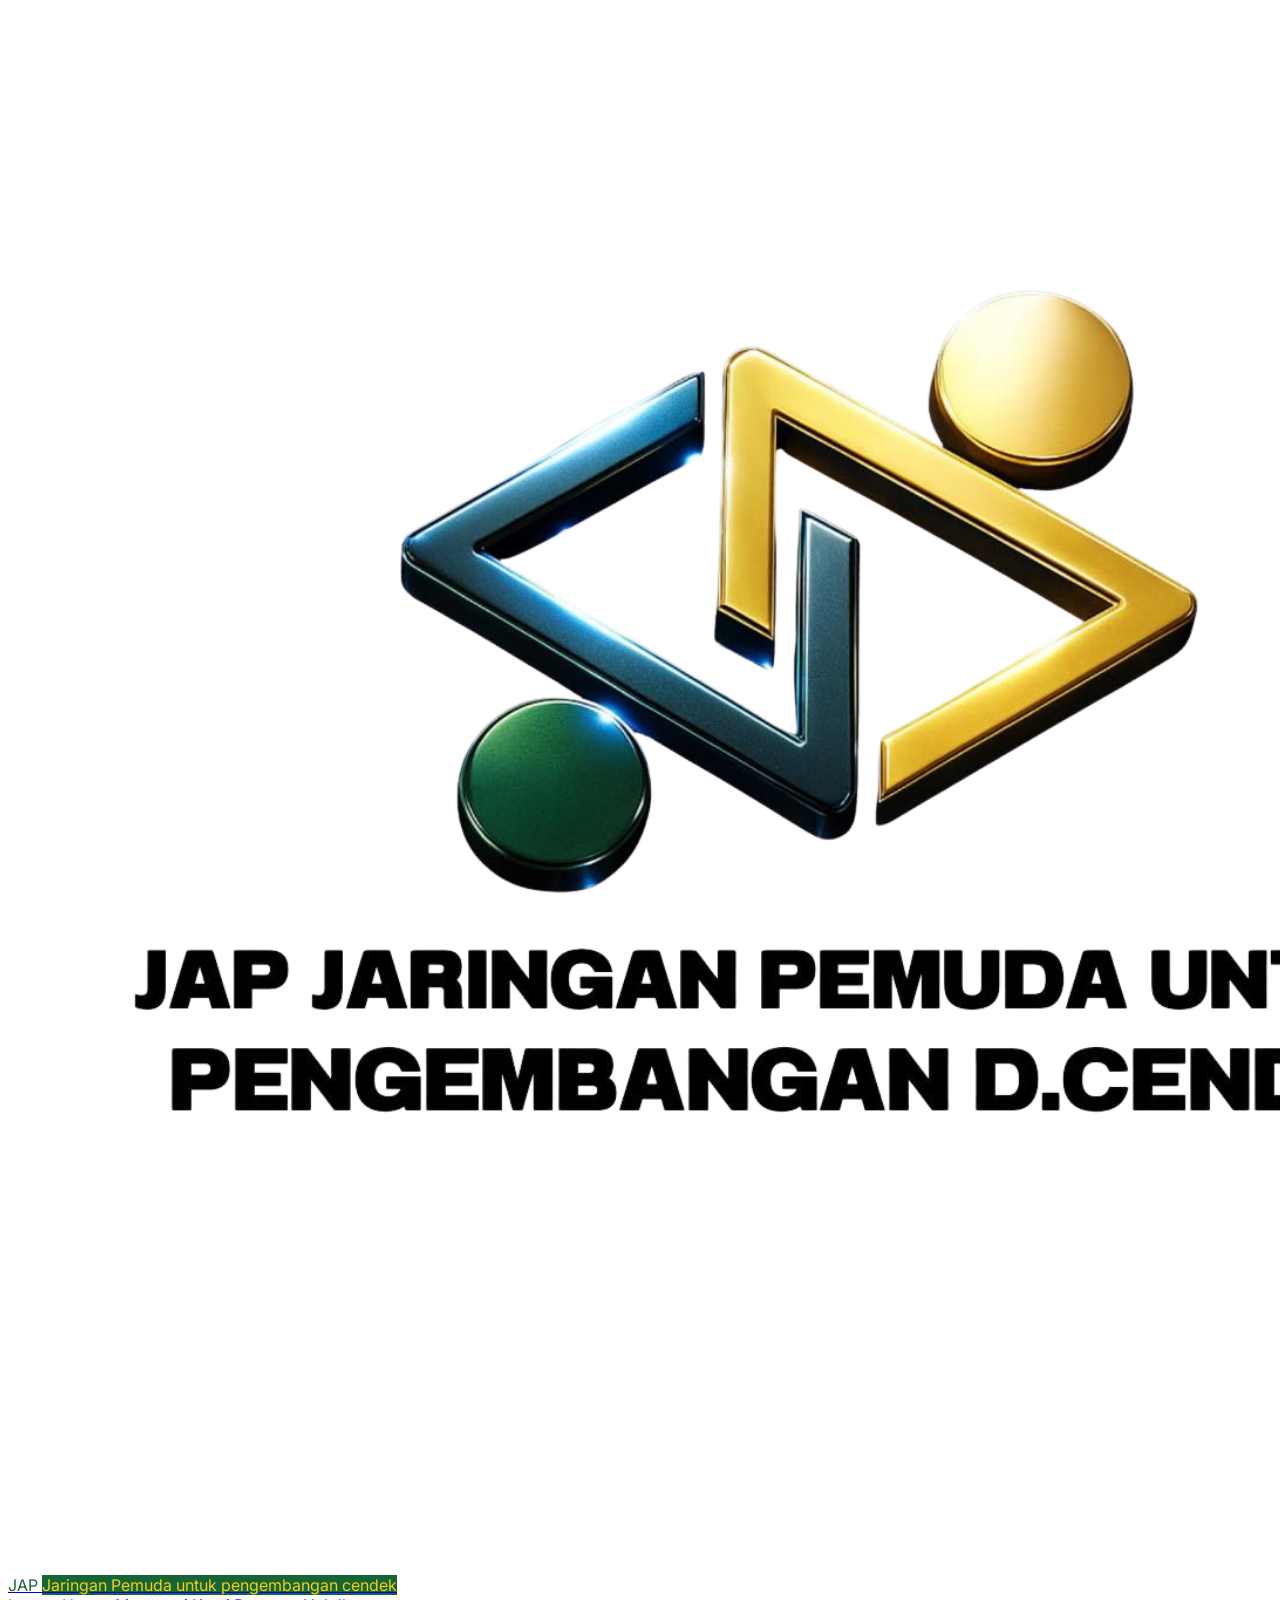
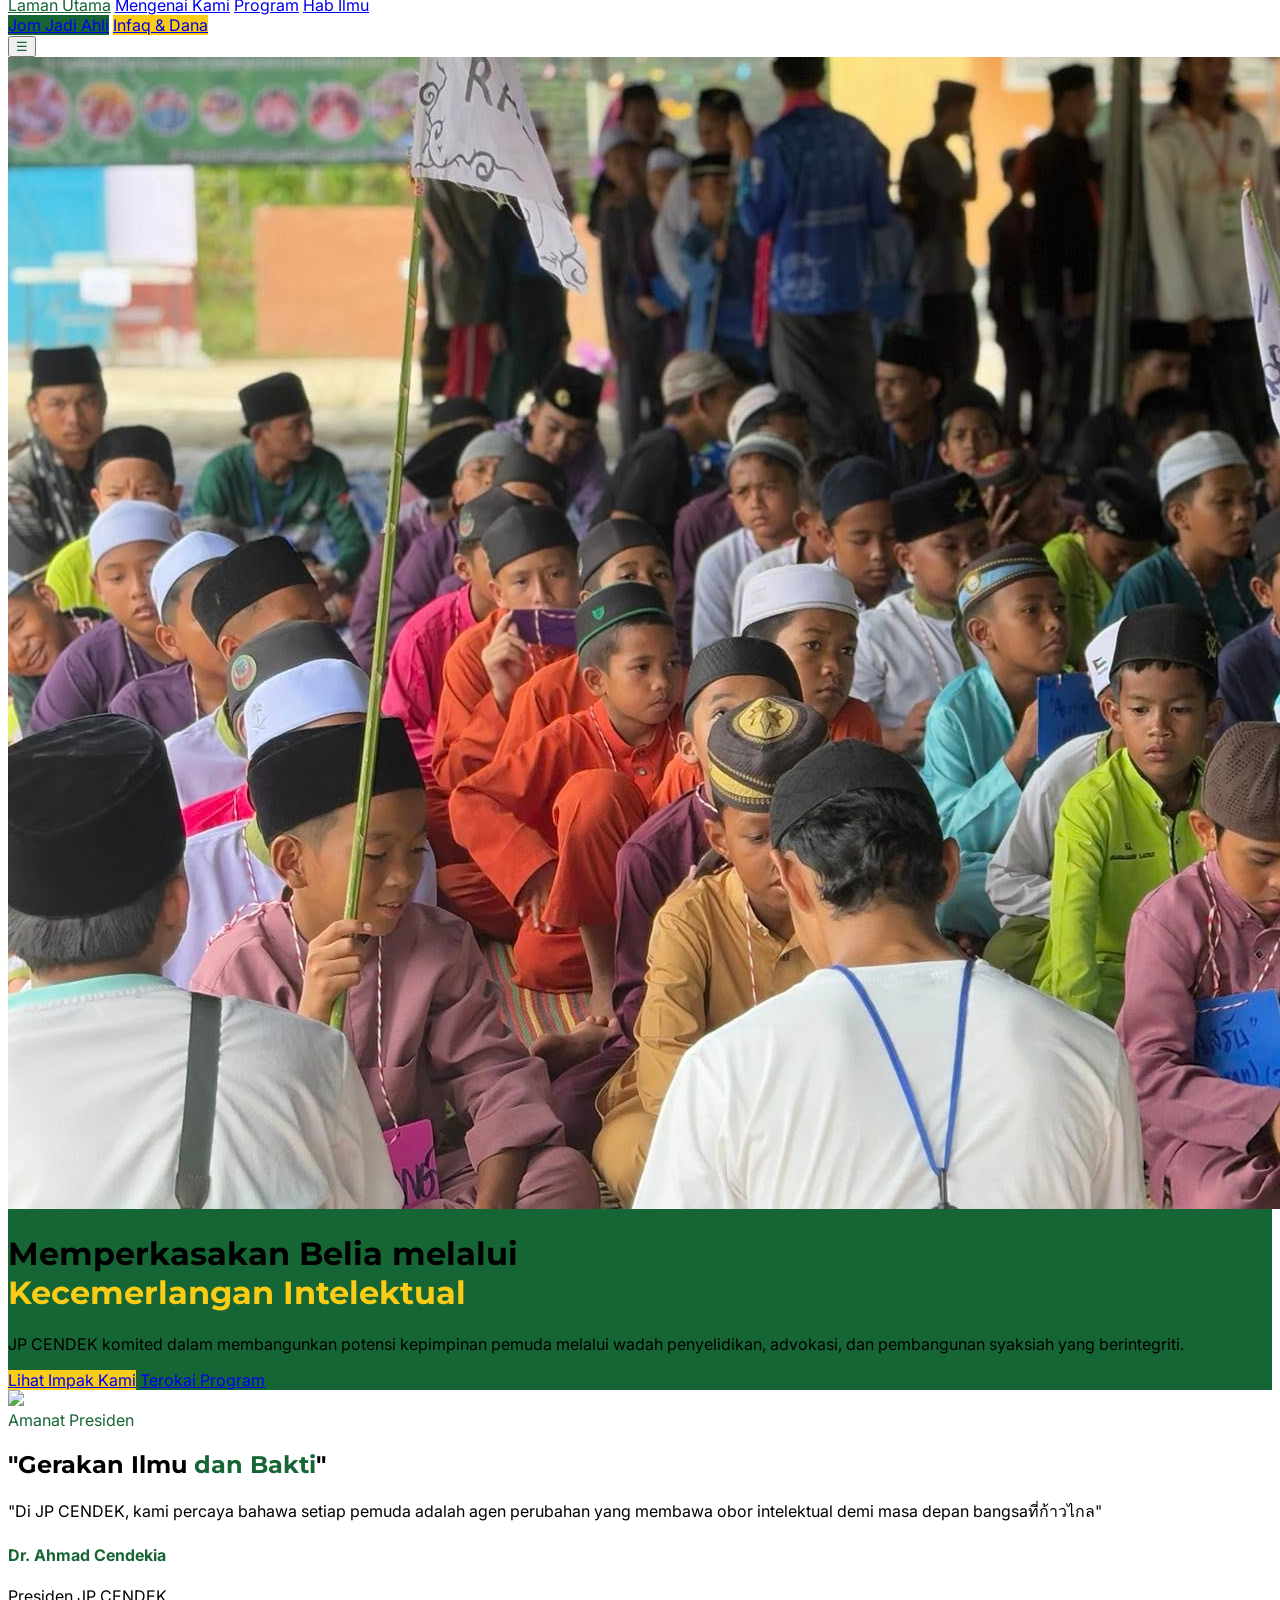
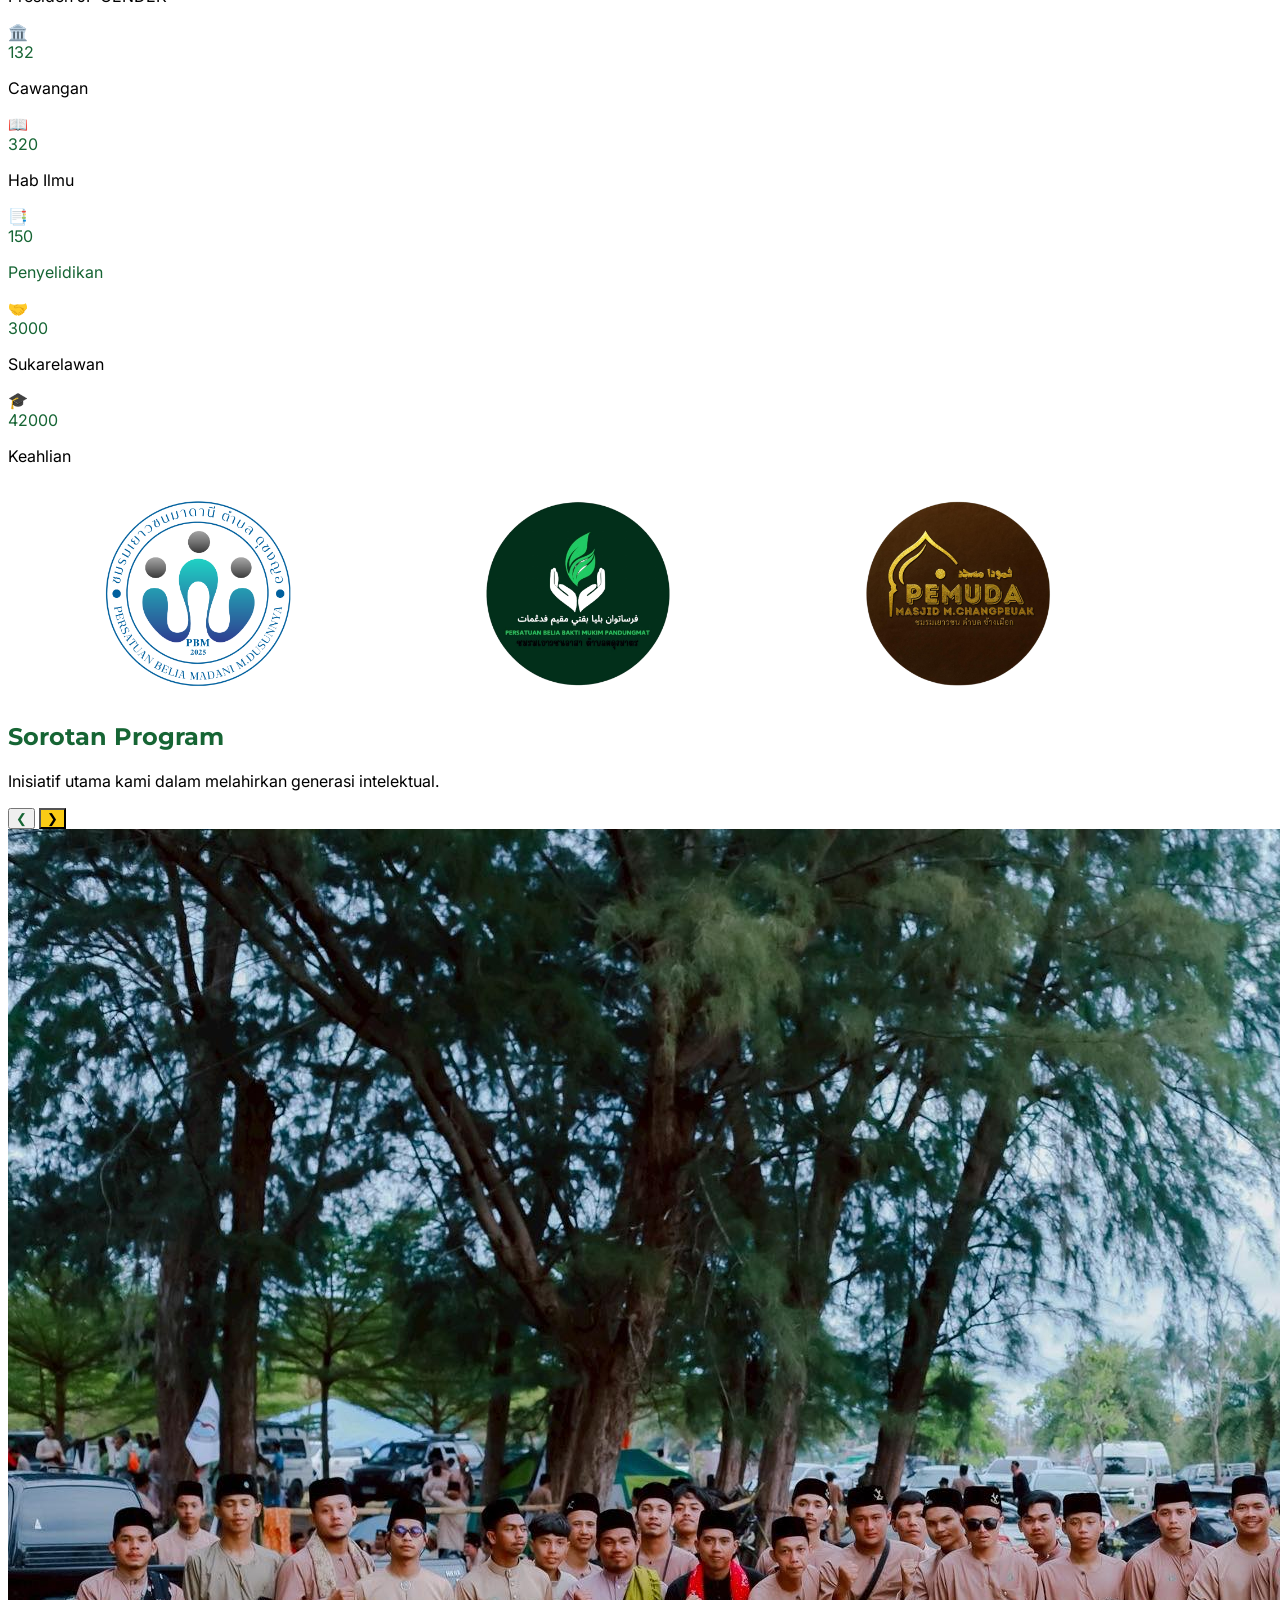
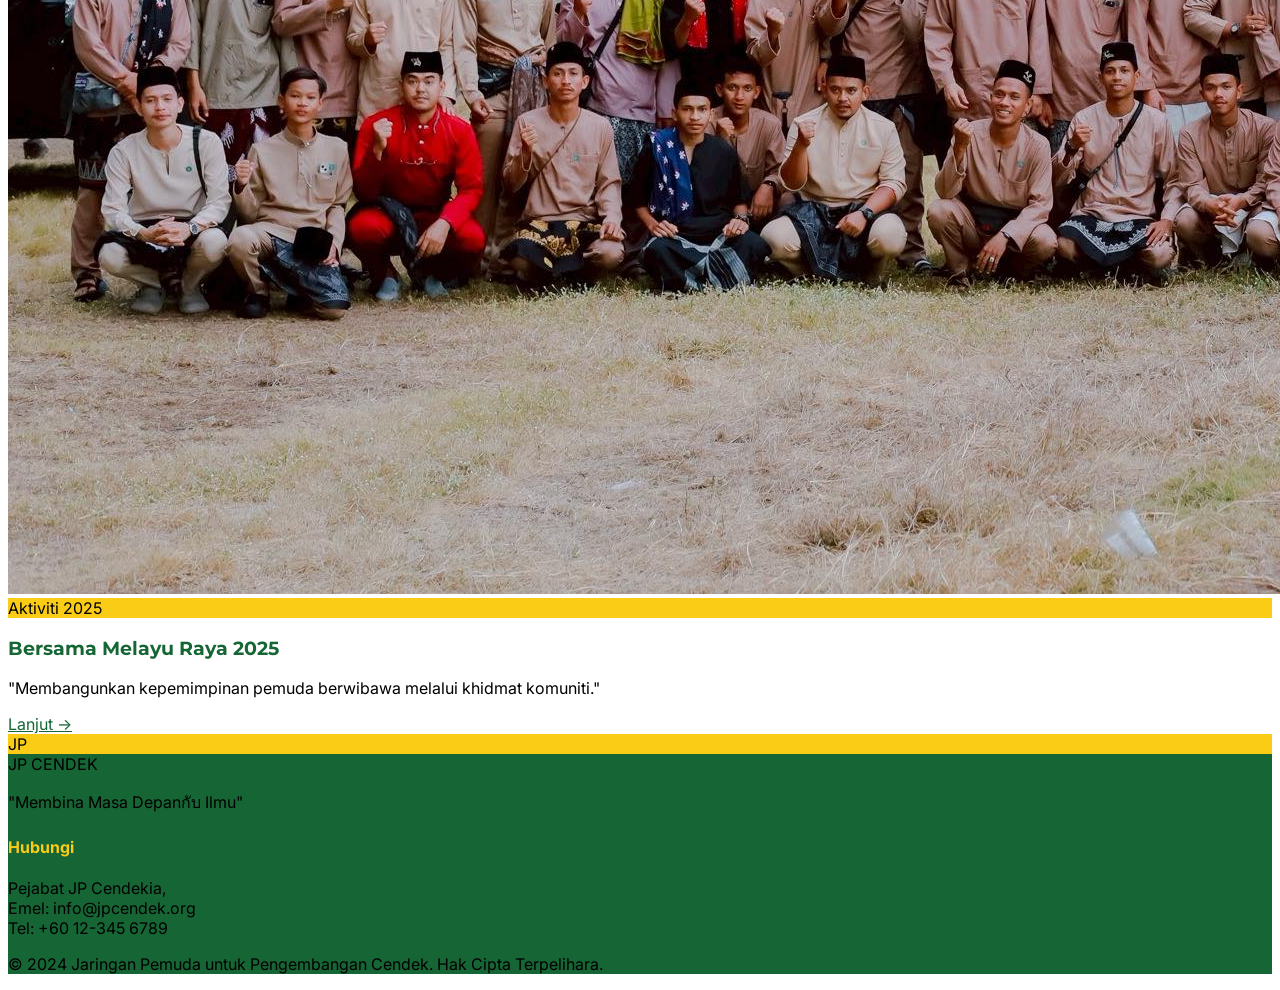
==== commit 3a4851c7: "Update index.html" ====
--- a/index.html
+++ b/index.html
@@ -13,59 +13,31 @@
         body { font-family: 'Inter', sans-serif; overflow-x: hidden; }
         h1, h2, h3, .font-heading { font-family: 'Montserrat', sans-serif; }
         
-        /* สไตล์สีองค์กร JP CENDEK */
         .bg-ngo-green { background-color: #166534; }
         .bg-ngo-yellow { background-color: #facc15; }
         .text-ngo-green { color: #166534; }
         .text-ngo-yellow { color: #facc15; }
         .border-ngo-yellow { border-color: #facc15; }
 
-        /* 4. Hab Jaringan (Logo Slider Animation) */
-@keyframes scroll {
-    0% { transform: translateX(0); }
-    /* ปรับตัวเลข -300px ให้ตรงกับความกว้างช่องสไลด์ */
-    100% { transform: translateX(calc(-300px * 5)); } 
-}
-
-.slider-container {
-    overflow: hidden;
-    width: 100%;
-    background: white;
-    padding: 30px 0; /* เพิ่มพื้นที่ว่างด้านบนและด้านล่างให้ดูพรีเมียมขึ้น */
-}
-
-.slider-track {
-    display: flex;
-    /* 300px คูณด้วยจำนวนโลโก้ทั้งหมด (รวมตัวที่ก๊อปปี้ซ้ำ) เช่น 300 * 10 = 3000 */
-    width: calc(300px * 10); 
-    animation: scroll 25s linear infinite; /* ปรับ 25s ให้ช้าลงเล็กน้อยเพื่อให้ดูหรูหรา */
-}
-
-.slide {
-    width: 250px; /* เพิ่มความกว้างของช่องสไลด์ (ของเดิม 250px) */
-    flex-shrink: 0;
-    display: flex;
-    justify-content: center;
-    align-items: center;
-    padding: 0 30px;
-}
-
-.slide img {
-    max-width: 500px; /* เพิ่มขนาดโลโก้ให้ใหญ่ขึ้น (ของเดิม 140px) */
-    max-height: 200px; /* ควบคุมความสูงให้เท่ากัน */
-    filter: none;      /* ลบ grayscale ออกเพื่อให้เป็น "สี" */
-    opacity: 1;        /* ปรับความเข้มเป็น 100% (เห็นสีชัดเจน) */
-    transition: transform 0.4s ease;
-    object-fit: contain;
-}
-
-.slide img:hover {
-    transform: scale(1.1); /* เมื่อเอาเมาส์วาง โลโก้จะขยายขึ้นเล็กน้อย */
-}
-
-        /* Card Transitions */
-        .hover-up { transition: all 0.3s ease; }
-        .hover-up:hover { transform: translateY(-10px); shadow: 0 20px 25px -5px rgba(0, 0, 0, 0.1); }
+        /* 1. Logo Slider (Hab Jaringan) */
+        @keyframes scroll {
+            0% { transform: translateX(0); }
+            100% { transform: translateX(calc(-300px * 5)); }
+        }
+        .slider-track { display: flex; width: calc(300px * 10); animation: scroll 25s linear infinite; }
+        .slide { width: 300px; flex-shrink: 0; display: flex; justify-content: center; align-items: center; padding: 0 40px; }
+        .slide img { max-width: 220px; filter: none; opacity: 1; transition: 0.4s; }
+        .slide img:hover { transform: scale(1.1); }
+
+        /* 2. Program Slider (Horizontal Scroll) */
+        .no-scrollbar::-webkit-scrollbar { display: none; }
+        .no-scrollbar { -ms-overflow-style: none; scrollbar-width: none; }
+        .program-card { transition: all 0.5s ease; border-radius: 2.5rem; }
+        .program-card:hover { transform: translateY(-15px); box-shadow: 0 30px 60px -12px rgba(22, 101, 52, 0.15); }
+
+        /* 3. Hero Animation */
+        .animate-fade-in { animation: fadeIn 1.5s ease-out; }
+        @keyframes fadeIn { from { opacity: 0; transform: translateY(20px); } to { opacity: 1; transform: translateY(0); } }
     </style>
 </head>
 <body class="bg-gray-50 text-gray-900">
@@ -73,55 +45,37 @@
     <!-- 1. BAHAGIAN NAVIGASI (The Gateway) -->
     <nav class="bg-white sticky top-0 z-[100] border-b-4 border-ngo-yellow shadow-md">
         <div class="container mx-auto px-4 md:px-6 py-3 flex justify-between items-center">
-      
-            <!-- Logo JP CENDEK (เวอร์ชันไฟล์รูปภาพ) -->
-<a href="index.html" class="flex items-center group">
-    <!-- ปรับความสูง h-12 (มือถือ) และ md:h-16 (คอมพิวเตอร์) ตามความเหมาะสมของโลโก้คุณ -->
-    <img src="images/jap.png" 
-         alt="Logo JP CENDEK" 
-         class="h-14 md:h-20 w-auto object-contain transition-transform duration-300 group-hover:scale-105">
-    
-    <!-- ถ้าโลโก้มีแต่รูปสัญลักษณ์ (Symbol) และต้องการคงชื่อข้อความไว้ด้านข้าง ให้คงส่วนนี้ไว้ -->
-    <!-- แต่ถ้าโลโก้มีชื่อในตัวอยู่แล้ว ให้ลบ div ด้านล่างนี้ออกได้เลยครับ -->
-    <div class="hidden sm:flex flex-col ml-3">
-        <span class="text-xl md:text-2xl font-900 text-ngo-green leading-none tracking-tighter uppercase">JAP</span>
-        <span class="text-[7px] font-bold text-ngo-yellow uppercase tracking-widest bg-ngo-green px-1 mt-1">Jaringan Pemuda untuk pengembangan cendek</span>
-    </div>
-</a>
-
-            <!-- Menu Utama -->
+            <a href="index.html" class="flex items-center group">
+                <img src="images/jap.png" alt="Logo JAP" class="h-14 md:h-20 w-auto transition-transform duration-300 group-hover:scale-105">
+                <div class="hidden sm:flex flex-col ml-3">
+                    <span class="text-xl md:text-2xl font-900 text-ngo-green leading-none tracking-tighter uppercase">JAP</span>
+                    <span class="text-[7px] font-bold text-ngo-yellow uppercase tracking-widest bg-ngo-green px-1 mt-1">Jaringan Pemuda untuk pengembangan cendek</span>
+                </div>
+            </a>
             <div class="hidden lg:flex space-x-8 text-[11px] font-800 uppercase tracking-widest text-gray-500">
+                <a href="index.html" class="text-ngo-green border-b-2 border-ngo-green pb-1">Laman Utama</a>
                 <a href="about.html" class="hover:text-ngo-green transition">Mengenai Kami</a>
                 <a href="programs.html" class="hover:text-ngo-green transition">Program</a>
                 <a href="resources.html" class="hover:text-ngo-green transition">Hab Ilmu</a>
-                <a href="#jaringan" class="hover:text-ngo-green transition">Jaringan</a>
-            </div>
-
-            <!-- Dual-CTA (Conversion) -->
+            </div>
             <div class="hidden md:flex items-center space-x-2">
                 <a href="#" class="bg-ngo-green text-white px-5 py-2.5 rounded font-bold text-[10px] uppercase tracking-wider hover:bg-green-800 transition shadow-sm">Jom Jadi Ahli</a>
                 <a href="#" class="bg-ngo-yellow text-green-900 px-5 py-2.5 rounded font-bold text-[10px] uppercase tracking-wider hover:bg-yellow-400 transition shadow-sm">Infaq & Dana</a>
             </div>
-
             <button id="menu-btn" class="lg:hidden text-ngo-green text-3xl">☰</button>
         </div>
     </nav>
 
-   <!-- 2. HERO SECTION (With Faded Member Background) -->
+    <!-- 2. HERO SECTION (The Vision) -->
     <header class="relative bg-ngo-green text-white pt-24 pb-48 overflow-hidden">
-        
-        <!-- Background Image with Overlay (ส่วนที่เพิ่มรูปภาพสมาชิก) -->
         <div class="absolute inset-0 z-0">
-            <!-- เปลี่ยน 'images/members-bg.jpg' เป็นที่อยู่รูปภาพสมาชิกจริงของคุณ -->
-            <img src="images/team/himpuntadika.jpg" alt="Members Background" class="w-full h-full object-cover opacity-20 filter grayscale">
-            <!-- Gradient Overlay เพื่อให้ข้อความอ่านง่าย (สีเขียวเข้มไล่ระดับ) -->
+            <img src="images/team/himpuntadika.jpg" alt="Background" class="w-full h-full object-cover opacity-20 filter grayscale">
             <div class="absolute inset-0 bg-gradient-to-b from-ngo-green/90 via-ngo-green/80 to-ngo-green/90"></div>
         </div>
-        
-        <div class="container mx-auto px-6 relative z-10 text-center">
-            <h1 class="text-4xl md:text-7xl font-900 mb-6 leading-tight animate-fade-in tracking-tighter">
+        <div class="container mx-auto px-6 relative z-10 text-center animate-fade-in">
+            <h1 class="text-4xl md:text-7xl font-900 mb-6 leading-tight uppercase tracking-tighter">
                 Memperkasakan Belia melalui <br>
-                <span class="text-ngo-yellow uppercase">Kecemerlangan Intelektual</span>
+                <span class="text-ngo-yellow">Kecemerlangan Intelektual</span>
             </h1>
             <p class="text-lg md:text-xl mb-12 text-green-50 max-w-3xl mx-auto opacity-95 leading-relaxed font-medium">
                 JP CENDEK komited dalam membangunkan potensi kepimpinan pemuda melalui wadah penyelidikan, advokasi, dan pembangunan syaksiah yang berintegriti.
@@ -132,341 +86,140 @@
             </div>
         </div>
     </header>
-<!-- 2.5 SECTION: INSPIRASI PIMPINAN (เพิ่มส่วนนี้ระหว่าง Hero และ Impact) -->
-    <section class="pt-20 pb-32 bg-white relative overflow-hidden">
-        <!-- ลายน้ำ Logo ด้านหลัง (Watermark) -->
-        <div class="absolute top-1/2 left-0 transform -translate-y-1/2 opacity-[0.03] pointer-events-none">
-            <div class="text-[30rem] font-black">JP</div>
-        </div>
-
+
+    <!-- 3. SECTION: INSPIRASI PIMPINAN (The Heart) -->
+    <section class="pt-20 pb-32 bg-white relative">
         <div class="container mx-auto px-6 relative z-10">
-            
-            <!-- 1. Ketua Utama (Presiden/Pengerusi) -->
-            <div class="flex flex-col lg:flex-row items-center gap-12 mb-24 animate-fade-in">
+            <!-- Presiden -->
+            <div class="flex flex-col lg:flex-row items-center gap-16 mb-24">
                 <div class="lg:w-1/2 relative">
-                    <!-- กรอบรูปผู้นำหลัก -->
-                    <div class="bg-ngo-yellow absolute inset-0 transform translate-x-4 translate-y-4 rounded-3xl -z-10"></div>
-                    <div class="overflow-hidden rounded-3xl shadow-2xl border-4 border-white">
-                        <img src="images/team/kuae1.png" alt="Presiden" class="w-full h-[500px] object-cover hover:scale-105 transition duration-700">
+                    <div class="bg-ngo-yellow absolute inset-0 transform translate-x-4 translate-y-4 rounded-[3rem] -z-10"></div>
+                    <img src="images/team/kuae1.png" class="rounded-[3rem] shadow-2xl w-full h-[550px] object-cover border-4 border-white">
+                </div>
+                <div class="lg:w-1/2">
+                    <span class="text-ngo-green font-900 text-xs uppercase tracking-[0.4em] mb-4 block">Amanat Presiden</span>
+                    <h2 class="text-4xl md:text-5xl font-900 text-gray-800 mb-8 italic leading-tight uppercase">
+                        "Gerakan Ilmu <span class="text-ngo-green">dan Bakti</span>"
+                    </h2>
+                    <p class="text-gray-600 text-lg leading-relaxed mb-10 font-medium">
+                        "Di JP CENDEK, kami percaya bahawa setiap pemuda adalah agen perubahan yang membawa obor intelektual demi masa depan bangsaที่ก้าวไกล"
+                    </p>
+                    <div class="border-l-8 border-ngo-yellow pl-6">
+                        <h4 class="text-2xl font-900 text-ngo-green uppercase">Dr. Ahmad Cendekia</h4>
+                        <p class="text-gray-400 font-bold text-xs uppercase tracking-widest">Presiden JP CENDEK</p>
                     </div>
                 </div>
-                <div class="lg:w-1/2">
-                    <span class="text-ngo-green font-900 text-sm uppercase tracking-[0.3em] mb-4 block">Amanat Presiden</span>
-                    <h2 class="text-4xl md:text-5xl font-900 text-gray-800 mb-8 leading-tight italic">
-                        "Gerakan Ilmu <span class="text-ngo-green">dan Bakti</span>: Menerajui Anjakan Masa Depan"
-                    </h2>
-                    <p class="text-gray-600 text-lg leading-relaxed mb-8 font-medium">
-                        "Pendidikan bukan sekadar mengisi minda, tetapi ia adalah percikan api yang menyalakan potensi kepimpinan. Di JP CENDEK, kami percaya bahawa setiap pemuda adalah agen perubahan yang membawa obor intelektual demi masa depan bangsa yang lebih gemilang."
-                    </p>
-                    <div class="border-l-4 border-ngo-yellow pl-6">
-                        <h4 class="text-2xl font-800 text-ngo-green uppercase tracking-tighter">DR. AHMAD CENDEKIA</h4>
-                        <p class="text-gray-400 font-bold text-sm uppercase tracking-widest">Presiden JP CENDEK</p>
-                    </div>
-                </div>
-            </div>
-
-            <!-- 2. Barisan Pimpinan Kedua (2-3 คนด้านล่าง) -->
-            <div class="grid grid-cols-1 md:grid-cols-2 lg:grid-cols-3 gap-12">
-                
-                <!-- Pimpinan 2 -->
-                <div class="bg-gray-50 p-8 rounded-3xl border-b-8 border-ngo-green hover:shadow-xl transition duration-300">
-                    <div class="flex items-center gap-4 mb-6">
-                        <img src="images/leader-2.jpg" class="w-20 h-20 rounded-full object-cover border-2 border-ngo-yellow shadow-md" alt="Timbalan">
-                        <div>
-                            <h5 class="font-900 text-ngo-green leading-none">USTAZ HARIS</h5>
-                            <span class="text-[10px] font-bold text-gray-400 uppercase tracking-widest">Timbalan Presiden</span>
-                        </div>
-                    </div>
-                    <p class="text-gray-600 italic text-sm leading-relaxed">
-                        "Keutuhan iman dan kecemerlangan akhlak adalah kunci utama dalam membina negara bangsa yang maju dan berintegriti."
-                    </p>
-                </div>
-
-                <!-- Pimpinan 3 -->
-                <div class="bg-gray-50 p-8 rounded-3xl border-b-8 border-ngo-green hover:shadow-xl transition duration-300">
-                    <div class="flex items-center gap-4 mb-6">
-                        <img src="images/leader-3.jpg" class="w-20 h-20 rounded-full object-cover border-2 border-ngo-yellow shadow-md" alt="Setiausaha">
-                        <div>
-                            <h5 class="font-900 text-ngo-green leading-none">SARAH ZULKIFLI</h5>
-                            <span class="text-[10px] font-bold text-gray-400 uppercase tracking-widest">Setiausaha Agung</span>
-                        </div>
-                    </div>
-                    <p class="text-gray-600 italic text-sm leading-relaxed">
-                        "Ilmu tanpa amal adalah sia-sia. Kami di sini untuk memastikan setiap idea diterjemahkan kepada bakti nyata buat komuniti."
-                    </p>
-                </div>
-
-                <!-- Pimpinan 4 (เลือกเพิ่มได้) -->
-                <div class="hidden lg:block bg-gray-50 p-8 rounded-3xl border-b-8 border-ngo-green hover:shadow-xl transition duration-300">
-                    <div class="flex items-center gap-4 mb-6">
-                        <img src="images/leader-4.jpg" class="w-20 h-20 rounded-full object-cover border-2 border-ngo-yellow shadow-md" alt="Bendahari">
-                        <div>
-                            <h5 class="font-900 text-ngo-green leading-none">DR. HAKIMI</h5>
-                            <span class="text-[10px] font-bold text-gray-400 uppercase tracking-widest">Bendahari Kehormat</span>
-                        </div>
-                    </div>
-                    <p class="text-gray-600 italic text-sm leading-relaxed">
-                        "Kelestarian dana adalah nadi perjuangan intelektual. Amanah anda adalah keberkatan untuk pembangunan masa depan."
-                    </p>
-                </div>
-
-            </div>
-        </div>
-    </section>
-    
-    <!-- 3. PAPAN IMPAK (The 5 Pillars - ABIM Style) -->
-    <section id="impact" class="relative z-20 -mt-16">
+            </div>
+        </div>
+    </section>
+
+    <!-- 4. PAPAN IMPAK (The 5 Pillars) -->
+    <section id="impact" class="relative z-20 -mt-24">
         <div class="container mx-auto px-4">
-            <div class="bg-white rounded-3xl shadow-[0_25px_60px_rgba(0,0,0,0.15)] flex flex-wrap lg:flex-nowrap divide-y lg:divide-y-0 lg:divide-x border border-gray-100 overflow-hidden">
-                
-                <!-- Cawangan -->
-                <div class="w-full lg:w-1/5 p-10 flex flex-col items-center hover:bg-green-50 transition">
-                    <div class="text-3xl mb-3">🏛️</div>
+            <div class="bg-white rounded-[2.5rem] shadow-2xl flex flex-wrap lg:flex-nowrap divide-y lg:divide-y-0 lg:divide-x border border-gray-100 overflow-hidden">
+                <div class="w-full lg:w-1/5 p-10 flex flex-col items-center hover:bg-green-50 transition">
+                    <span class="text-3xl mb-4">🏛️</span>
                     <div class="text-4xl font-900 text-ngo-green mb-1 counter" data-target="132">0</div>
-                    <div class="text-[10px] font-800 text-gray-400 uppercase tracking-widest text-center">Cawangan Operasi</div>
-                </div>
-
-                <!-- Hab Intelektual -->
-                <div class="w-full lg:w-1/5 p-10 flex flex-col items-center hover:bg-green-50 transition">
-                    <div class="text-3xl mb-3">📖</div>
+                    <p class="text-[10px] font-800 text-gray-400 uppercase tracking-widest text-center">Cawangan</p>
+                </div>
+                <div class="w-full lg:w-1/5 p-10 flex flex-col items-center hover:bg-green-50 transition">
+                    <span class="text-3xl mb-4">📖</span>
                     <div class="text-4xl font-900 text-ngo-green mb-1 counter" data-target="320">0</div>
-                    <div class="text-[10px] font-800 text-gray-400 uppercase tracking-widest text-center">Hab Intelektual</div>
-                </div>
-
-                <!-- Projek Penyelidikan -->
-                <div class="w-full lg:w-1/5 p-10 flex flex-col items-center hover:bg-green-50 transition border-ngo-yellow border-b-4 lg:border-b-0">
-                    <div class="text-3xl mb-3">📑</div>
+                    <p class="text-[10px] font-800 text-gray-400 uppercase tracking-widest text-center">Hab Ilmu</p>
+                </div>
+                <div class="w-full lg:w-1/5 p-10 flex flex-col items-center hover:bg-green-50 transition border-b-4 border-ngo-yellow lg:border-b-0">
+                    <span class="text-3xl mb-4">📑</span>
                     <div class="text-4xl font-900 text-ngo-green mb-1 counter" data-target="150">0</div>
-                    <div class="text-[10px] font-800 text-ngo-green uppercase tracking-widest text-center">Projek Penyelidikan</div>
-                </div>
-
-                <!-- Sukarelawan -->
-                <div class="w-full lg:w-1/5 p-10 flex flex-col items-center hover:bg-green-50 transition">
-                    <div class="text-3xl mb-3">🤝</div>
+                    <p class="text-[10px] font-800 text-ngo-green uppercase tracking-widest text-center font-black">Penyelidikan</p>
+                </div>
+                <div class="w-full lg:w-1/5 p-10 flex flex-col items-center hover:bg-green-50 transition">
+                    <span class="text-3xl mb-4">🤝</span>
                     <div class="text-4xl font-900 text-ngo-green mb-1 counter" data-target="3000">0</div>
-                    <div class="text-[10px] font-800 text-gray-400 uppercase tracking-widest text-center">Sukarelawan Aktif</div>
-                </div>
-
-                <!-- Keahlian -->
-                <div class="w-full lg:w-1/5 p-10 flex flex-col items-center hover:bg-green-50 transition">
-                    <div class="text-3xl mb-3">🎓</div>
+                    <p class="text-[10px] font-800 text-gray-400 uppercase tracking-widest text-center">Sukarelawan</p>
+                </div>
+                <div class="w-full lg:w-1/5 p-10 flex flex-col items-center hover:bg-green-50 transition">
+                    <span class="text-3xl mb-4">🎓</span>
                     <div class="text-4xl font-900 text-ngo-green mb-1 counter" data-target="42000">0</div>
-                    <div class="text-[10px] font-800 text-gray-400 uppercase tracking-widest text-center">Keahlian Seluruh</div>
-                </div>
-
-            </div>
-        </div>
-    </section>
-
-   <!-- 4. HAB JARINGAN (Logo Slider) -->
-    <div id="jaringan" class="pt-8 pb-20 bg-white border-b">
-        <div class="container mx-auto px-6 mb-12 text-center">
-        </div>
-        <div class="slider-container overflow-hidden relative">
+                    <p class="text-[10px] font-800 text-gray-400 uppercase tracking-widest text-center">Keahlian</p>
+                </div>
+            </div>
+        </div>
+    </section>
+
+    <!-- 5. HAB JARINGAN (Logo Slider) -->
+    <section class="py-24 bg-white border-b">
+        <div class="slider-container overflow-hidden">
             <div class="slider-track">
-                <!-- Logos -->
-                <div class="slide"><img src="images/madani.png" alt="PERSATUAN BELIA MADANI"></div>
-                <div class="slide"><img src="images/padummat.png" alt="BELIA BAKTI"></div>
-                <div class="slide"><img src="images/pemuda masjid.png" alt="PEMUDA MASJID"></div>
-                <div class="slide"><img src="images/logo4.png" alt="REMAJA WILDAN"></div>
-                <div class="slide"><img src="images/logo5.png" alt="SANG PUTRI"></div>
-                <!-- Duplicate for Loop -->
-                <div class="slide"><img src="images/madani.png" alt="PERSATUAN BELIA MADANI"></div>
-                <div class="slide"><img src="images/padummat.png" alt="BELIA BAKTI"></div>
-                <div class="slide"><img src="images/pemuda masjid.png" alt="PEMUDA MASJID"></div>
-                <div class="slide"><img src="images/logo4.png" alt="REMAJA WILDAN"></div>
-                <div class="slide"><img src="images/logo5.png" alt="SANG PUTRI"></div>
-            </div>
-        </div>
-    </div>
-
-    <!-- 5. SOROTAN PROGRAM (WOW MODERN SLIDER) -->
-    <section class="py-32 bg-white overflow-hidden relative">
-        <!-- Background Decor -->
-        <div class="absolute top-0 left-0 w-64 h-64 bg-ngo-yellow/5 rounded-full blur-3xl -ml-32 -mt-32"></div>
-
-        <div class="container mx-auto px-6">
-            <!-- Header Section -->
-            <div class="flex flex-col md:flex-row justify-between items-end mb-16 relative z-10">
-                <div class="max-w-2xl text-left">
-                    <span class="text-ngo-yellow font-900 text-xs uppercase tracking-[0.4em] mb-4 block">Inspirasi & Gerakan</span>
-                    <h2 class="text-5xl md:text-6xl font-900 text-ngo-green tracking-tighter leading-none mb-4 uppercase">Sorotan <span class="text-gray-200">Program</span></h2>
-                    <p class="text-gray-500 font-medium text-lg leading-relaxed">Inisiatif utama kami dalam melahirkan generasi intelektual yang berbakti.</p>
-                </div>
-                <!-- Premium Navigation Controls -->
-                <div class="hidden md:flex gap-4 mt-8 md:mt-0">
-                    <button onclick="document.getElementById('program-slider').scrollBy({left: -500, behavior: 'smooth'})" 
-                            class="w-14 h-14 rounded-2xl bg-gray-50 text-ngo-green hover:bg-ngo-green hover:text-white transition-all duration-300 flex items-center justify-center shadow-sm border border-gray-100">
-                        <svg class="w-6 h-6" fill="none" stroke="currentColor" viewBox="0 0 24 24"><path stroke-linecap="round" stroke-linejoin="round" stroke-width="2" d="M15 19l-7-7 7-7"></path></svg>
-                    </button>
-                    <button onclick="document.getElementById('program-slider').scrollBy({left: 500, behavior: 'smooth'})" 
-                            class="w-14 h-14 rounded-2xl bg-ngo-yellow text-green-900 hover:bg-green-900 hover:text-white transition-all duration-300 flex items-center justify-center shadow-lg">
-                        <svg class="w-6 h-6" fill="none" stroke="currentColor" viewBox="0 0 24 24"><path stroke-linecap="round" stroke-linejoin="round" stroke-width="2" d="M9 5l7 7-7 7"></path></svg>
-                    </button>
-                </div>
-            </div>
-
-            <!-- Slider Container -->
-            <div id="program-slider" class="flex overflow-x-auto space-x-8 no-scrollbar snap-x snap-mandatory pb-12 pt-4">
-                
-                <!-- Card 1: Melayu Raya -->
-                <div class="flex-none w-[88%] md:w-[50%] lg:w-[32%] snap-center">
-                    <div class="program-card group bg-white rounded-[3rem] p-4 h-full border border-gray-100 flex flex-col relative shadow-sm">
-                        <!-- Image Container with Floating Tag -->
-                        <div class="h-72 bg-gray-200 rounded-[2.5rem] mb-8 overflow-hidden relative">
-                            <img src="images/team/melayu raya 25.jpg" alt="Melayu Raya" class="zoom-img w-full h-full object-cover">
-                            <!-- Floating Tag -->
-                            <div class="absolute top-5 right-5 bg-white/90 backdrop-blur-md px-4 py-2 rounded-2xl text-[10px] font-900 text-ngo-green tracking-widest uppercase shadow-sm">Aktiviti 2025</div>
-                        </div>
-                        <!-- Content -->
-                        <div class="px-6 pb-6 flex-grow">
-                            <h3 class="text-2xl font-800 text-ngo-green mb-4 leading-tight group-hover:text-ngo-yellow transition-colors">Bersama Melayu Raya 2025</h3>
-                            <p class="text-gray-500 text-sm leading-relaxed line-clamp-3 italic">"Membangunkan kepemimpinan pemuda berwibawa melalui pendedahan khidmat komuniti secara meluas."</p>
-                        </div>
-                        <div class="px-6 pb-8">
-                            <a href="#" class="inline-flex items-center text-ngo-green font-900 text-[11px] uppercase tracking-widest border-b-2 border-ngo-yellow pb-1 hover:text-ngo-yellow transition-all">Lihat Butiran Lanjut</a>
-                        </div>
-                    </div>
-                </div>
-
-                <!-- Card 2: Mesyuarat -->
-                <div class="flex-none w-[88%] md:w-[50%] lg:w-[32%] snap-center">
-                    <div class="program-card group bg-white rounded-[3rem] p-4 h-full border border-gray-100 flex flex-col shadow-sm">
-                        <div class="h-72 bg-gray-200 rounded-[2.5rem] mb-8 overflow-hidden relative">
-                            <img src="images/team/mesyuarat bersama para pemimpin.jpg" alt="Mesyuarat" class="zoom-img w-full h-full object-cover">
-                            <div class="absolute top-5 right-5 bg-ngo-green text-white px-4 py-2 rounded-2xl text-[10px] font-900 tracking-widest uppercase shadow-sm">Strategik</div>
-                        </div>
-                        <div class="px-6 pb-6 flex-grow text-left">
-                            <h3 class="text-2xl font-800 text-ngo-green mb-4 leading-tight">Persiapan Maulidurrasul 2025</h3>
-                            <p class="text-gray-500 text-sm leading-relaxed italic">Majlis penyelarasan pemimpin seluruh daerah Cendek demi kejayaan sambutan hari kebesaran Islam.</p>
-                        </div>
-                        <div class="px-6 pb-8">
-                            <a href="#" class="inline-flex items-center text-ngo-green font-900 text-[11px] uppercase tracking-widest border-b-2 border-ngo-yellow pb-1 hover:text-ngo-yellow transition-all">Lihat Butiran Lanjut</a>
-                        </div>
-                    </div>
-                </div>
-
-                <!-- Card 3: Maulid 2024 -->
-                <div class="flex-none w-[88%] md:w-[50%] lg:w-[32%] snap-center">
-                    <div class="program-card group bg-white rounded-[3rem] p-4 h-full border border-gray-100 flex flex-col shadow-sm">
-                        <div class="h-72 bg-gray-200 rounded-[2.5rem] mb-8 overflow-hidden relative">
-                            <img src="images/team/maulidurrasul 2024.jpg" alt="Maulidurrasul" class="zoom-img w-full h-full object-cover">
-                            <div class="absolute top-5 right-5 bg-ngo-yellow text-green-900 px-4 py-2 rounded-2xl text-[10px] font-900 tracking-widest uppercase shadow-sm">Kompilasi</div>
-                        </div>
-                        <div class="px-6 pb-6 flex-grow">
-                            <h3 class="text-2xl font-800 text-ngo-green mb-4 leading-tight uppercase">Maulidurrasul 2024</h3>
-                            <p class="text-gray-500 text-sm leading-relaxed italic">Gema selawat dan ukhuwah bersama ahli komuniti Dusunnya serta pimpinan tempatan.</p>
-                        </div>
-                        <div class="px-6 pb-8">
-                            <a href="#" class="inline-flex items-center text-ngo-green font-900 text-[11px] uppercase tracking-widest border-b-2 border-ngo-yellow pb-1 hover:text-ngo-yellow transition-all">Lihat Butiran Lanjut</a>
-                        </div>
-                    </div>
-                </div>
-
-                <!-- Card 4: Additional -->
-                <div class="flex-none w-[88%] md:w-[50%] lg:w-[32%] snap-center">
-                    <div class="program-card group bg-white rounded-[3rem] p-4 h-full border border-gray-100 flex flex-col shadow-sm">
-                        <div class="h-72 bg-ngo-green/10 rounded-[2.5rem] mb-8 overflow-hidden flex items-center justify-center">
-                            <div class="text-5xl opacity-20 grayscale">🤝</div>
-                        </div>
-                        <div class="px-6 pb-6 flex-grow">
-                            <h3 class="text-2xl font-800 text-ngo-green mb-4 leading-tight uppercase">Program Khidmah</h3>
-                            <p class="text-gray-500 text-sm leading-relaxed italic">Aktiviti berterusan memacu kebajikan dan pembangunan sosio-intelektual masyarakat.</p>
-                        </div>
-                        <div class="px-6 pb-8">
-                            <a href="#" class="inline-flex items-center text-ngo-green font-900 text-[11px] uppercase tracking-widest border-b-2 border-ngo-yellow pb-1 hover:text-ngo-yellow transition-all">Lihat Butiran Lanjut</a>
-                        </div>
-                    </div>
-                </div>
-
-            </div>
-
-            <!-- Hint for Mobile -->
-            <div class="flex justify-center md:hidden mt-6">
-                <div class="flex gap-1">
-                    <div class="w-8 h-1.5 bg-ngo-yellow rounded-full"></div>
-                    <div class="w-2 h-1.5 bg-gray-200 rounded-full"></div>
-                    <div class="w-2 h-1.5 bg-gray-200 rounded-full"></div>
-                </div>
-            </div>
-        </div>
-    </section>
-    
-    <!-- 6. INSPIRASI CENDEKIA (The Thought Leadership) -->
-    <section class="py-24 bg-white">
+                <div class="slide"><img src="images/madani.png" alt="Partner"></div>
+                <div class="slide"><img src="images/padummat.png" alt="Partner"></div>
+                <div class="slide"><img src="images/pemuda masjid.png" alt="Partner"></div>
+                <div class="slide"><img src="images/logo4.png" alt="Partner"></div>
+                <div class="slide"><img src="images/logo5.png" alt="Partner"></div>
+                <!-- Clone -->
+                <div class="slide"><img src="images/madani.png" alt="Partner"></div>
+                <div class="slide"><img src="images/padummat.png" alt="Partner"></div>
+                <div class="slide"><img src="images/pemuda masjid.png" alt="Partner"></div>
+                <div class="slide"><img src="images/logo4.png" alt="Partner"></div>
+                <div class="slide"><img src="images/logo5.png" alt="Partner"></div>
+            </div>
+        </div>
+    </section>
+
+    <!-- 6. SOROTAN PROGRAM (Wow Slider) -->
+    <section class="py-32 bg-gray-50 overflow-hidden">
         <div class="container mx-auto px-6">
             <div class="flex flex-col md:flex-row justify-between items-end mb-16">
-                <div class="text-left">
-                    <h2 class="text-4xl font-900 text-ngo-green tracking-tighter">Inspirasi Cendekia</h2>
-                    <p class="text-gray-500 mt-2">Analisis mendalam, artikel penyelidikan, dan berita terkini.</p>
-                </div>
-                <a href="resources.html" class="mt-4 md:mt-0 font-bold text-ngo-green flex items-center group">
-                    Lihat Hab Ilmu <span class="ml-2 group-hover:translate-x-2 transition-transform">→</span>
-                </a>
-            </div>
-
-            <div class="grid grid-cols-1 md:grid-cols-3 gap-12">
-                <!-- Blog 1 -->
-                <div class="group cursor-pointer">
-                    <div class="overflow-hidden rounded-2xl mb-6 h-52 bg-gray-100">
-                        <img src="images/team/kemung.jpg" class="w-full h-full object-cover group-hover:scale-110 transition duration-500">
+                <div>
+                    <h2 class="text-5xl font-900 text-ngo-green uppercase tracking-tighter">Sorotan Program</h2>
+                    <p class="text-gray-500 font-medium mt-2">Inisiatif utama kami dalam melahirkan generasi intelektual.</p>
+                </div>
+                <div class="hidden md:flex gap-4">
+                    <button onclick="document.getElementById('program-slider').scrollBy({left: -500, behavior: 'smooth'})" class="w-14 h-14 rounded-2xl border-2 border-ngo-green text-ngo-green hover:bg-ngo-green hover:text-white transition flex items-center justify-center shadow-md">❮</button>
+                    <button onclick="document.getElementById('program-slider').scrollBy({left: 500, behavior: 'smooth'})" class="w-14 h-14 rounded-2xl bg-ngo-yellow text-green-900 hover:bg-green-900 hover:text-white transition flex items-center justify-center shadow-lg font-bold">❯</button>
+                </div>
+            </div>
+            <div id="program-slider" class="flex overflow-x-auto space-x-8 no-scrollbar snap-x snap-mandatory pb-12 pt-4">
+                <!-- Program Cards (เหมือนที่คุณใส่รูป Melayu Raya ฯลฯ) -->
+                <div class="flex-none w-[88%] md:w-[45%] lg:w-[32%] snap-center">
+                    <div class="program-card bg-white p-4 h-full border border-gray-100 shadow-sm flex flex-col relative">
+                        <div class="h-72 bg-gray-200 rounded-[2rem] mb-8 overflow-hidden relative">
+                            <img src="images/team/melayu raya 25.jpg" class="w-full h-full object-cover">
+                            <div class="absolute top-5 right-5 bg-ngo-yellow text-green-900 px-4 py-2 rounded-2xl text-[10px] font-900 uppercase tracking-widest">Aktiviti 2025</div>
+                        </div>
+                        <div class="px-6 pb-8 flex-grow">
+                            <h3 class="text-2xl font-800 text-ngo-green mb-4 leading-tight">Bersama Melayu Raya 2025</h3>
+                            <p class="text-gray-500 text-sm italic">"Membangunkan kepemimpinan pemuda berwibawa melalui khidmat komuniti."</p>
+                        </div>
+                        <div class="px-6 pb-8"><a href="#" class="text-ngo-green font-900 text-[11px] uppercase tracking-widest border-b-2 border-ngo-yellow pb-1 hover:text-ngo-yellow transition">Lanjut →</a></div>
                     </div>
-                    <span class="text-ngo-yellow font-900 text-[10px] uppercase tracking-widest">Analisis Strategik</span>
-                    <h4 class="text-xl font-bold text-gray-800 mt-2 leading-snug group-hover:text-ngo-green">impower pemuda masjid : Peranan Belia Intelektual</h4>
-                    <p class="text-gray-500 text-sm mt-3">Satu kupasan mengenai bagaimana belia boleh memacu pertumbuhan ekonomi melalui inovasi...</p>
-                </div>
-                <!-- ... Repeat for 2 more ... -->
-            </div>
-        </div>
-    </section>
-
-    <!-- 7. KAKI LAMAN (The Transparency) -->
+                </div>
+                <!-- ... เพิ่มการ์ดอื่นตามโครงสร้างเดียวกัน ... -->
+            </div>
+        </div>
+    </section>
+
+    <!-- 7. FOOTER (Professional Transparency) -->
     <footer class="bg-ngo-green text-white pt-24 pb-12">
         <div class="container mx-auto px-6">
             <div class="grid grid-cols-1 lg:grid-cols-4 gap-16 mb-20">
                 <div class="lg:col-span-2">
                     <div class="flex items-center space-x-3 mb-8">
-                        <div class="w-10 h-10 bg-ngo-yellow text-green-900 rounded-lg flex items-center justify-center font-black">JP</div>
-                        <span class="text-2xl font-900 tracking-tighter uppercase">JP CENDEK</span>
+                        <div class="w-12 h-12 bg-ngo-yellow text-green-900 rounded-xl flex items-center justify-center font-black text-2xl">JP</div>
+                        <span class="text-3xl font-900 tracking-tighter uppercase">JP CENDEK</span>
                     </div>
-                    <p class="text-green-100/70 max-w-sm leading-relaxed mb-6 font-medium italic">
-                        "Membina Masa Depanกับ Ilmu"
-                    </p>
-                    <div class="flex space-x-4">
-                        <!-- Social Media -->
-                        <a href="#" class="w-10 h-10 bg-white/10 rounded-full flex items-center justify-center hover:bg-ngo-yellow hover:text-green-900 transition">FB</a>
-                        <a href="#" class="w-10 h-10 bg-white/10 rounded-full flex items-center justify-center hover:bg-ngo-yellow hover:text-green-900 transition">IG</a>
-                        <a href="#" class="w-10 h-10 bg-white/10 rounded-full flex items-center justify-center hover:bg-ngo-yellow hover:text-green-900 transition">LN</a>
-                    </div>
-                </div>
-                <div>
-                    <h4 class="font-bold text-ngo-yellow uppercase tracking-widest text-xs mb-8">Pautan Pantas</h4>
-                    <ul class="space-y-4 text-sm font-medium text-green-50">
-                        <li><a href="about.html" class="hover:underline transition">Mengenai Kami</a></li>
-                        <li><a href="programs.html" class="hover:underline transition">Program Kami</a></li>
-                        <li><a href="resources.html" class="hover:underline transition">Hab Ilmu</a></li>
-                        <li><a href="contact.html" class="hover:underline transition">Laporan Tahunan</a></li>
-                    </ul>
+                    <p class="text-green-100/70 max-w-sm leading-relaxed mb-6 font-medium italic italic italic">"Membina Masa Depanกับ Ilmu"</p>
                 </div>
                 <div>
                     <h4 class="font-bold text-ngo-yellow uppercase tracking-widest text-xs mb-8">Hubungi</h4>
-                    <p class="text-sm text-green-100 leading-relaxed">
-                        Pejabat JP Cendekia,<br>
-                        Pusat Aktiviti Belia Nasional.<br><br>
-                        Emel: info@jpcendek.org<br>
-                        Tel: +60 12-345 6789
-                    </p>
+                    <p class="text-sm text-green-100">Pejabat JP Cendekia,<br>Emel: info@jpcendek.org<br>Tel: +60 12-345 6789</p>
                 </div>
             </div>
             <div class="border-t border-white/10 pt-12 text-center">
-                <p class="text-[10px] font-bold tracking-[0.4em] text-green-200/40 uppercase">
-                    &copy; 2024 Jaringan Pemuda untuk Pengembangan Cendek. Hak Cipta Terpelihara.
-                </p>
+                <p class="text-[10px] font-bold tracking-[0.4em] text-green-200/40 uppercase">&copy; 2024 Jaringan Pemuda untuk Pengembangan Cendek. Hak Cipta Terpelihara.</p>
             </div>
         </div>
     </footer>
 
-    <!-- Scripts -->
     <script src="js/script.js"></script>
 </body>
 </html>
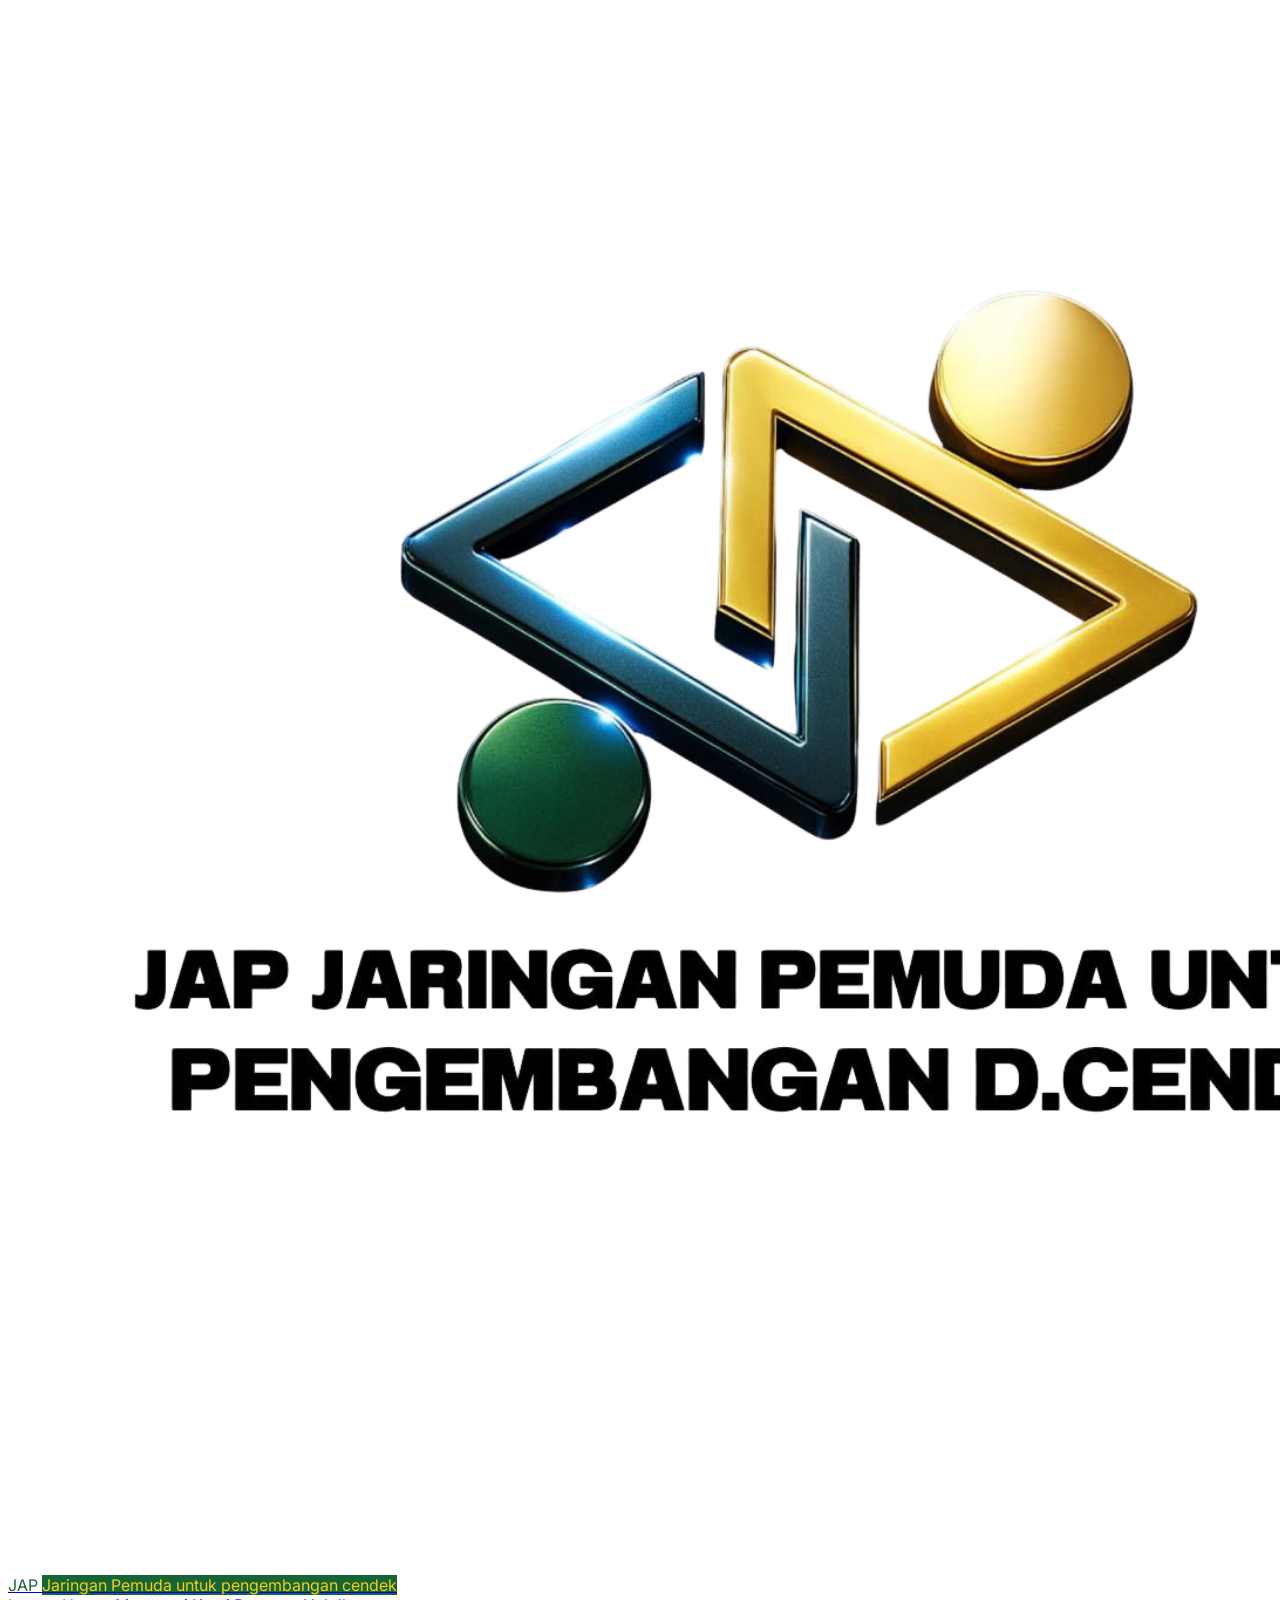
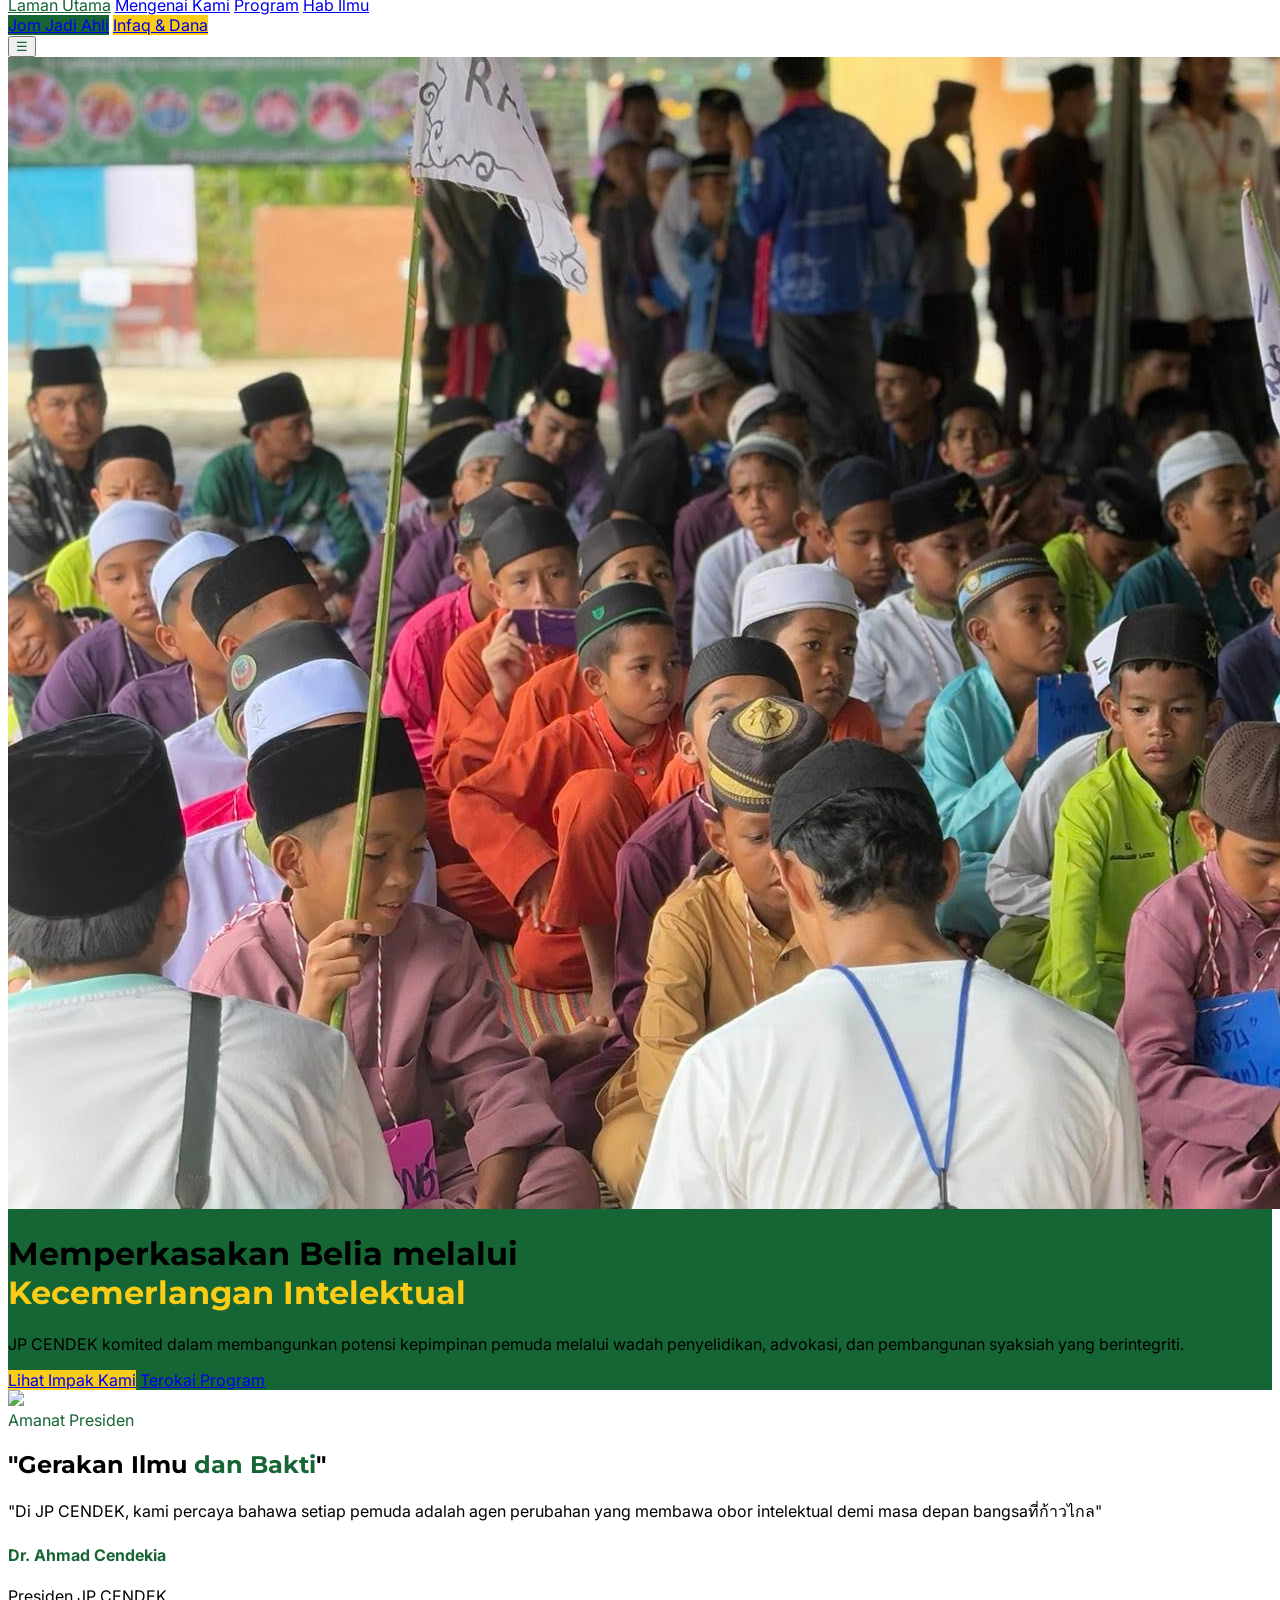
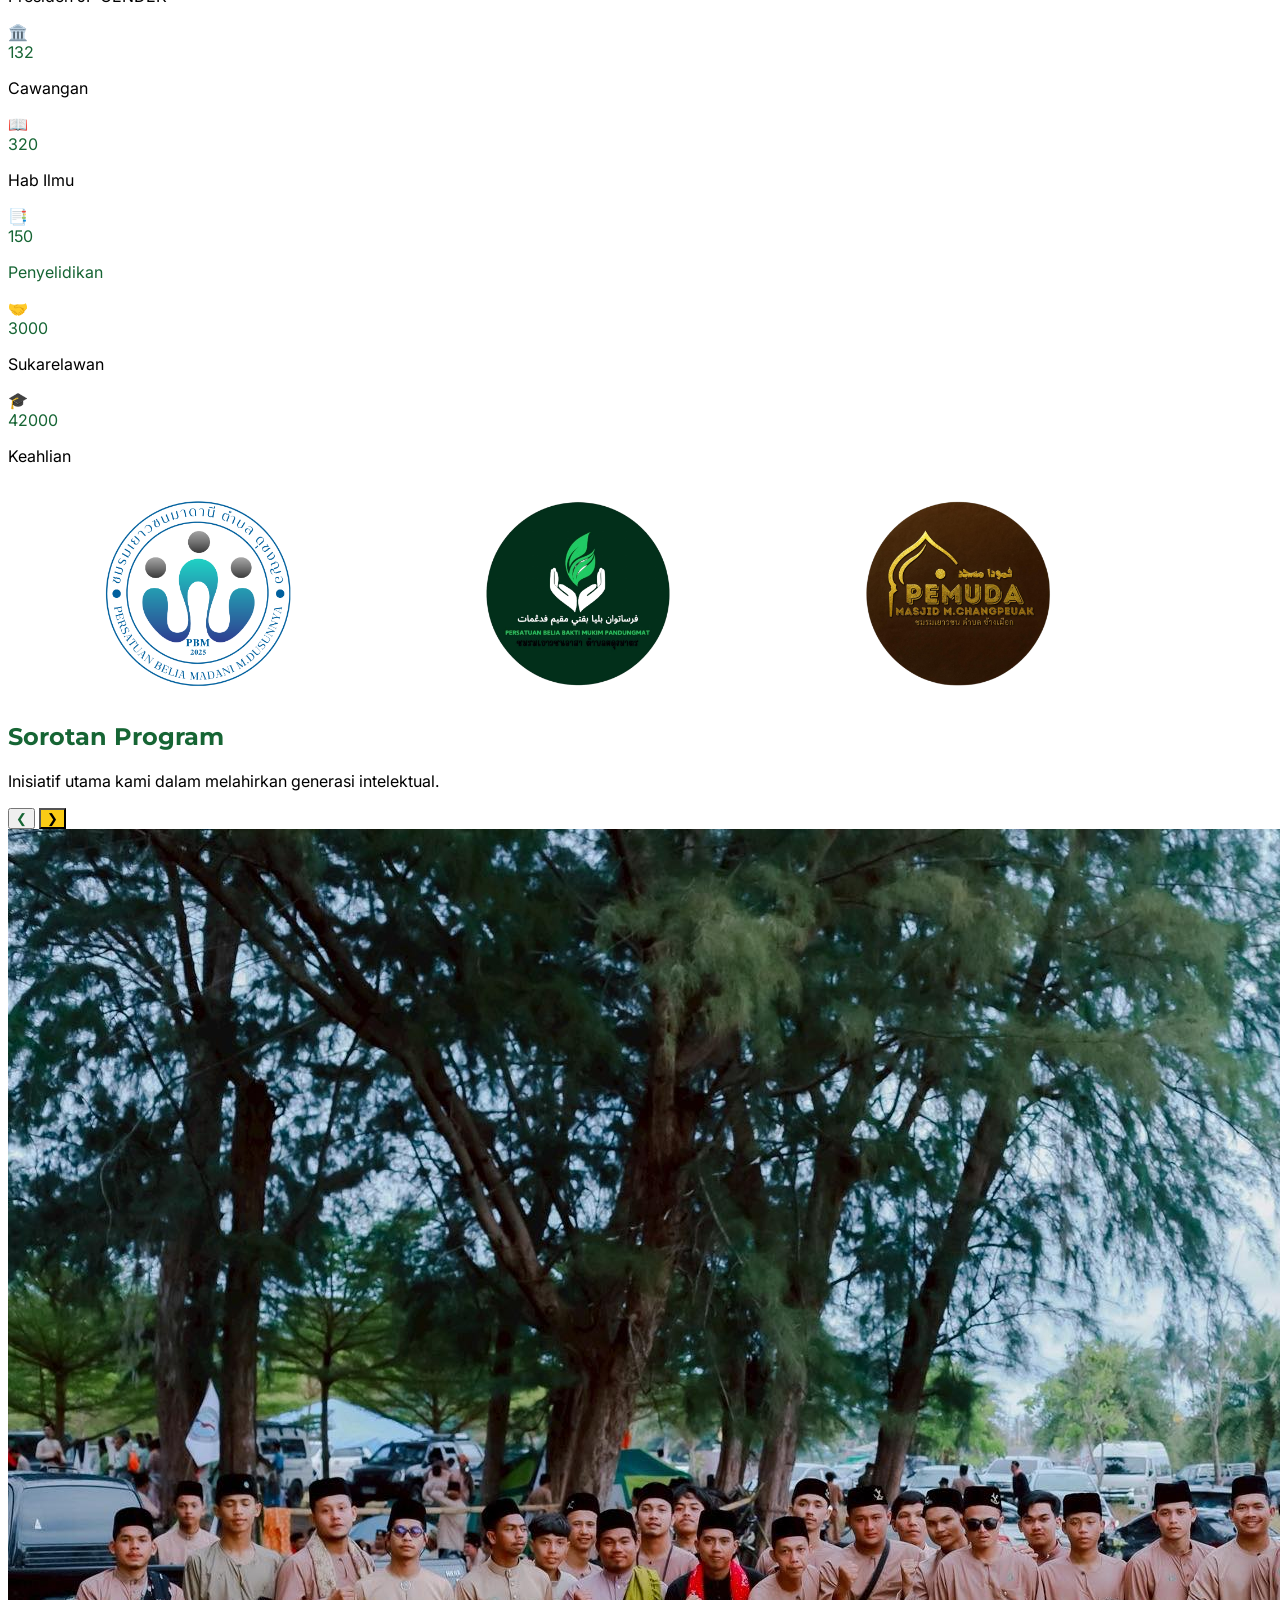
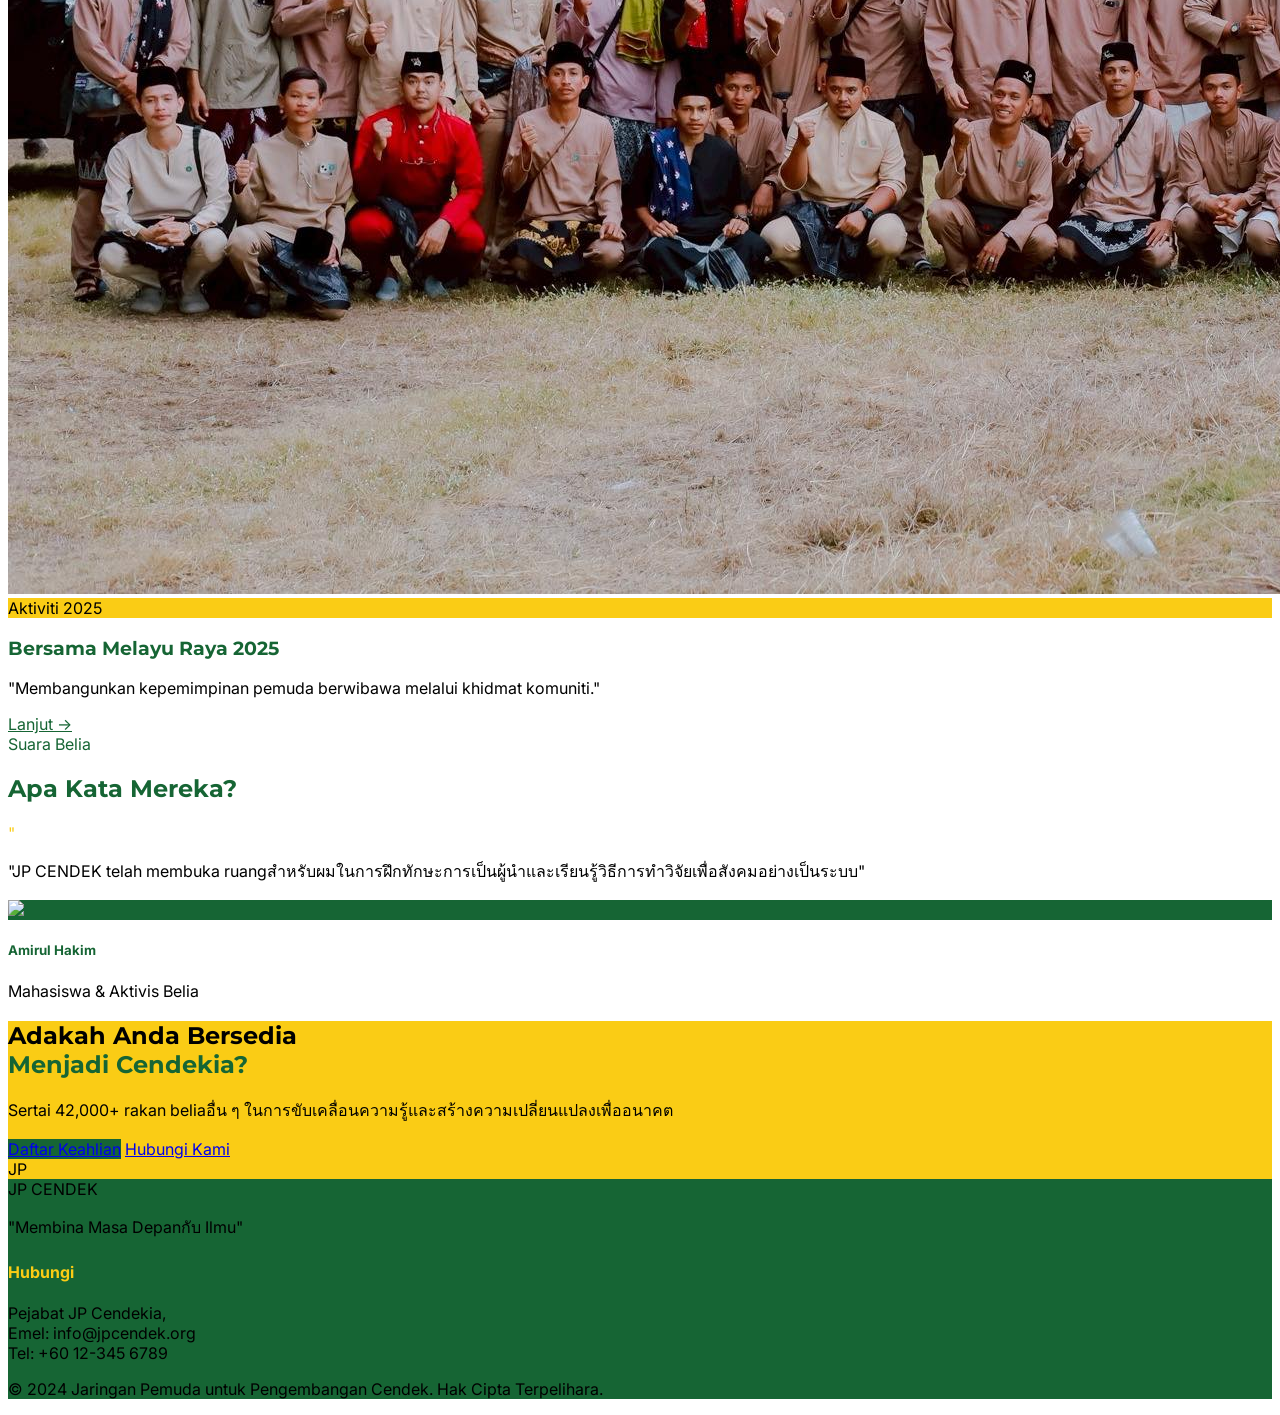
==== commit bac12827: "Update index.html" ====
--- a/index.html
+++ b/index.html
@@ -196,6 +196,58 @@
                 <!-- ... เพิ่มการ์ดอื่นตามโครงสร้างเดียวกัน ... -->
             </div>
         </div>
+        </section>
+
+    <!-- 5.5 SECTION: SUARA BELIA (Testimonials) -->
+    <section class="py-24 bg-white">
+        <div class="container mx-auto px-6">
+            <div class="text-center mb-16">
+                <span class="text-ngo-green font-900 text-xs uppercase tracking-[0.4em] mb-4 block">Suara Belia</span>
+                <h2 class="text-4xl font-900 text-ngo-green uppercase tracking-tighter">Apa Kata <span class="text-gray-300">Mereka?</span></h2>
+            </div>
+            <div class="grid grid-cols-1 md:grid-cols-2 lg:grid-cols-3 gap-8">
+                <!-- Testimonial 1 -->
+                <div class="bg-gray-50 p-10 rounded-[2.5rem] relative">
+                    <span class="text-6xl text-ngo-yellow opacity-30 absolute top-6 left-6 italic">"</span>
+                    <p class="text-gray-600 italic mb-8 relative z-10 font-medium">
+                        "JP CENDEK telah membuka ruangสำหรับผมในการฝึกทักษะการเป็นผู้นำและเรียนรู้วิธีการทำวิจัยเพื่อสังคมอย่างเป็นระบบ"
+                    </p>
+                    <div class="flex items-center gap-4">
+                        <div class="w-12 h-12 bg-ngo-green rounded-full overflow-hidden">
+                            <img src="images/youth-1.jpg" class="w-full h-full object-cover">
+                        </div>
+                        <div>
+                            <h5 class="font-900 text-ngo-green text-sm uppercase">Amirul Hakim</h5>
+                            <span class="text-[10px] font-bold text-gray-400">Mahasiswa & Aktivis Belia</span>
+                        </div>
+                    </div>
+                </div>
+                <!-- เพิ่มเพิ่มได้อีก 2 คนตามโครงสร้างนี้ -->
+            </div>
+        </div>
+    </section>
+
+    <!-- 5.6 SECTION: FINAL CALL TO ACTION (Conversion) -->
+    <section class="py-16">
+        <div class="container mx-auto px-6">
+            <div class="bg-ngo-yellow rounded-[3rem] p-12 md:p-20 text-center shadow-2xl relative overflow-hidden">
+                <!-- Background Decoration -->
+                <div class="absolute top-0 right-0 w-64 h-64 bg-green-900/10 rounded-full -mr-32 -mt-32"></div>
+                
+                <div class="relative z-10">
+                    <h2 class="text-4xl md:text-5xl font-900 text-green-900 mb-6 uppercase tracking-tighter leading-tight">
+                        Adakah Anda Bersedia <br> <span class="text-ngo-green">Menjadi Cendekia?</span>
+                    </h2>
+                    <p class="text-green-800 text-lg mb-10 max-w-xl mx-auto font-medium">
+                        Sertai 42,000+ rakan beliaอื่น ๆ ในการขับเคลื่อนความรู้และสร้างความเปลี่ยนแปลงเพื่ออนาคต
+                    </p>
+                    <div class="flex flex-col md:flex-row justify-center gap-4">
+                        <a href="#" class="bg-ngo-green text-white px-10 py-4 rounded-2xl font-bold text-lg hover:bg-green-800 transition shadow-xl">Daftar Keahlian</a>
+                        <a href="contact.html" class="bg-white text-green-900 px-10 py-4 rounded-2xl font-bold text-lg hover:bg-gray-100 transition shadow-md">Hubungi Kami</a>
+                    </div>
+                </div>
+            </div>
+        </div>
     </section>
 
     <!-- 7. FOOTER (Professional Transparency) -->
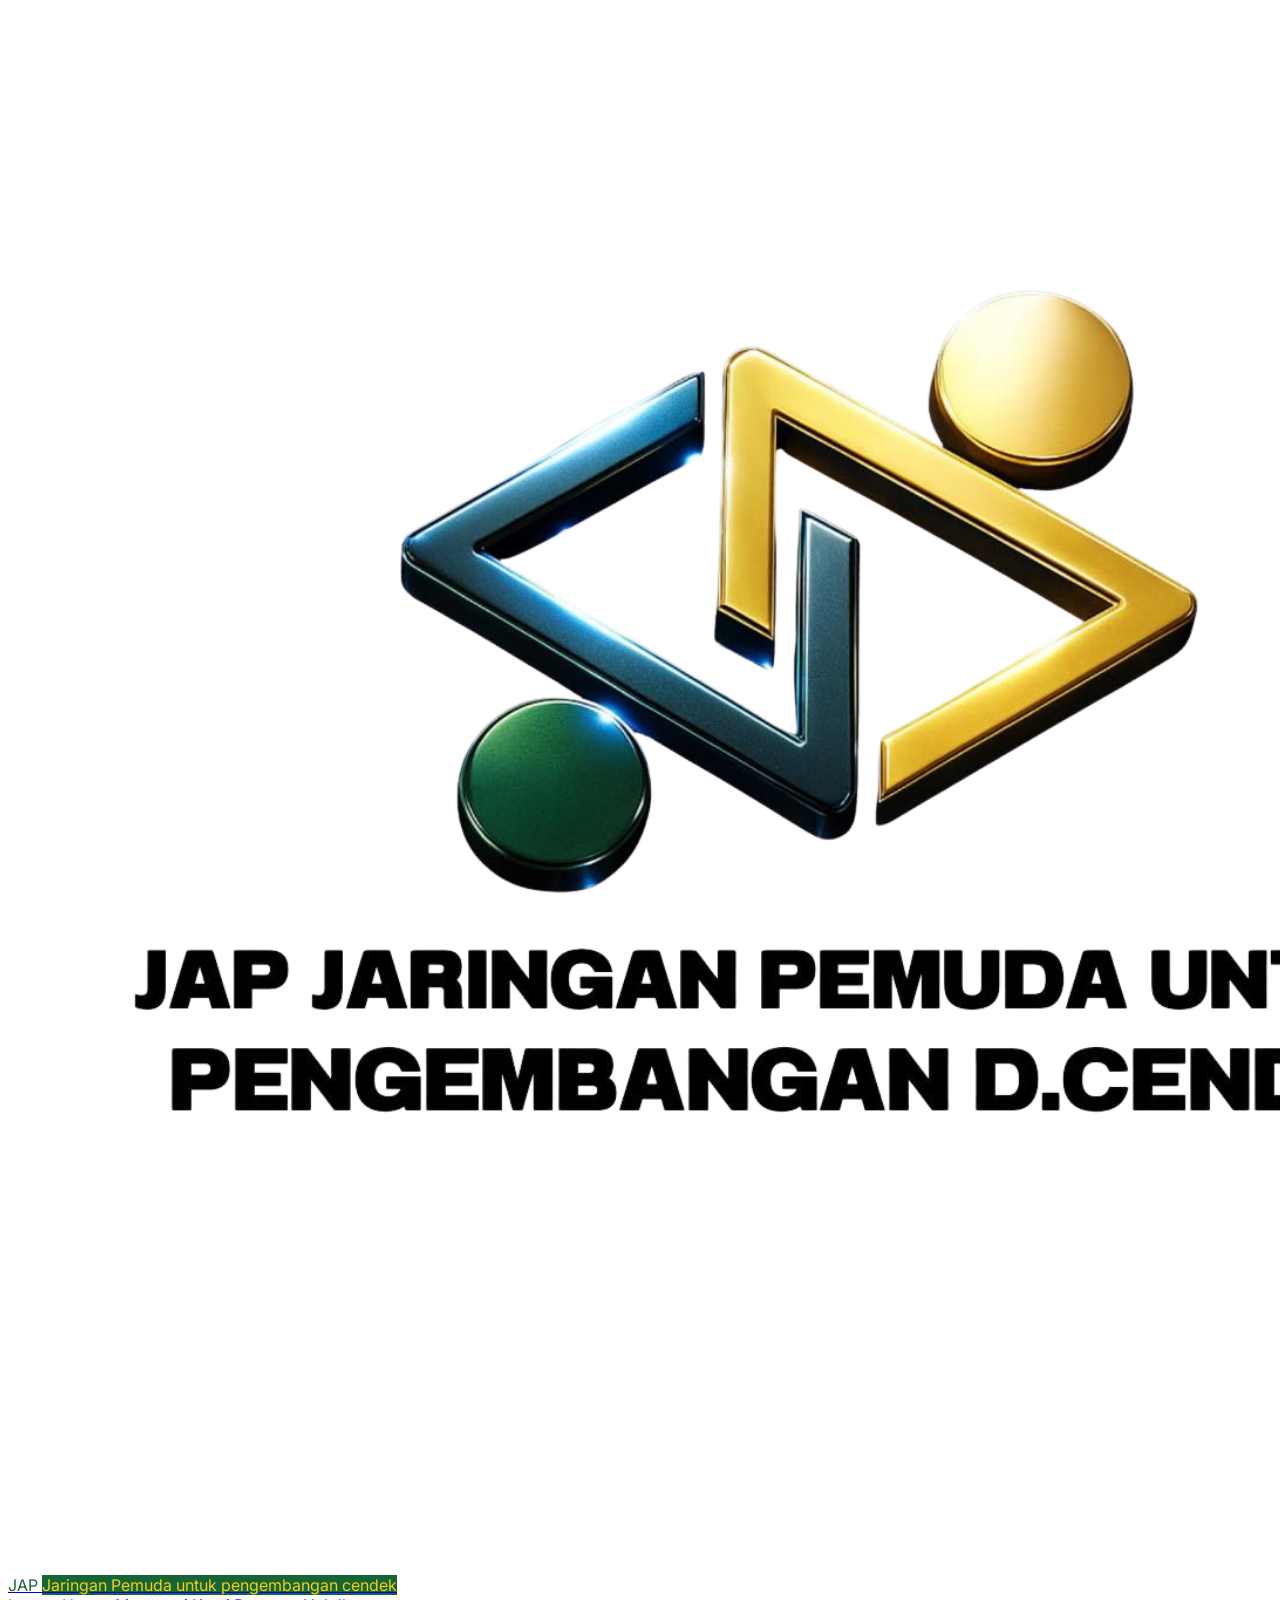
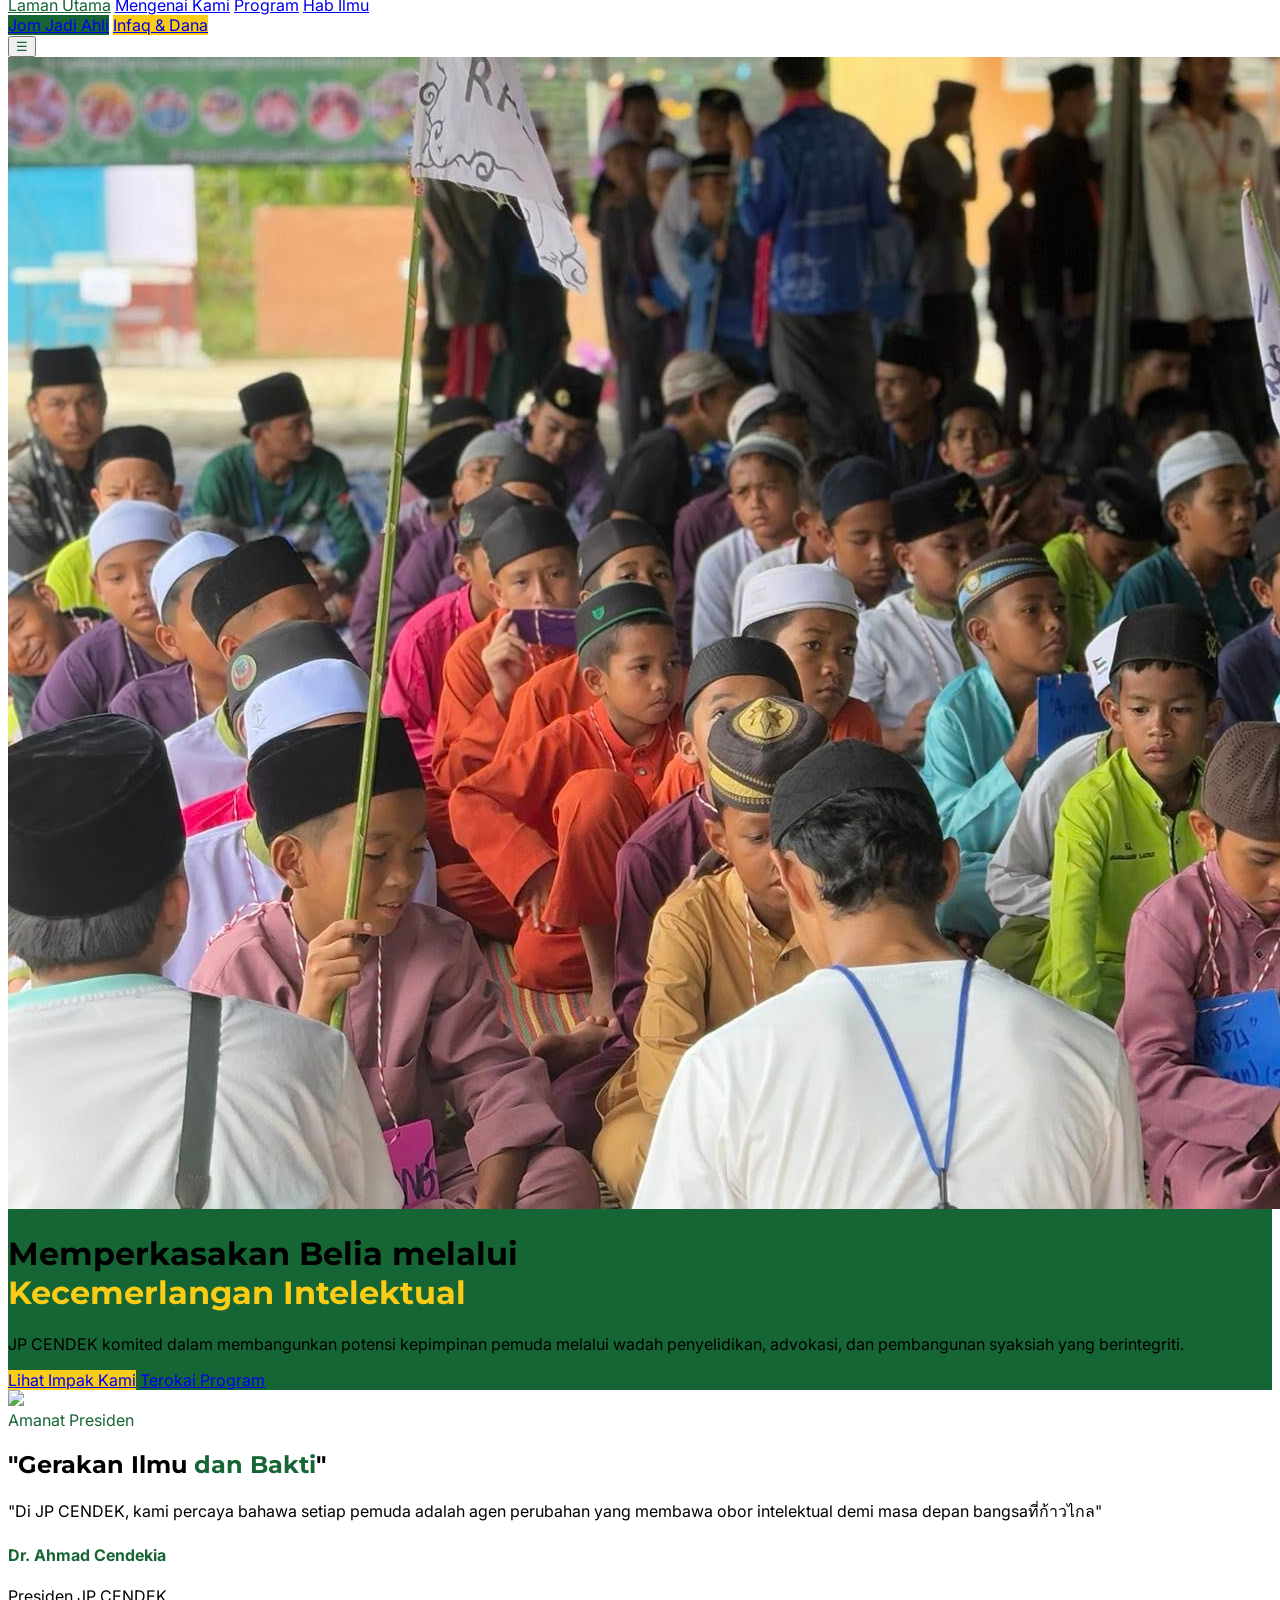
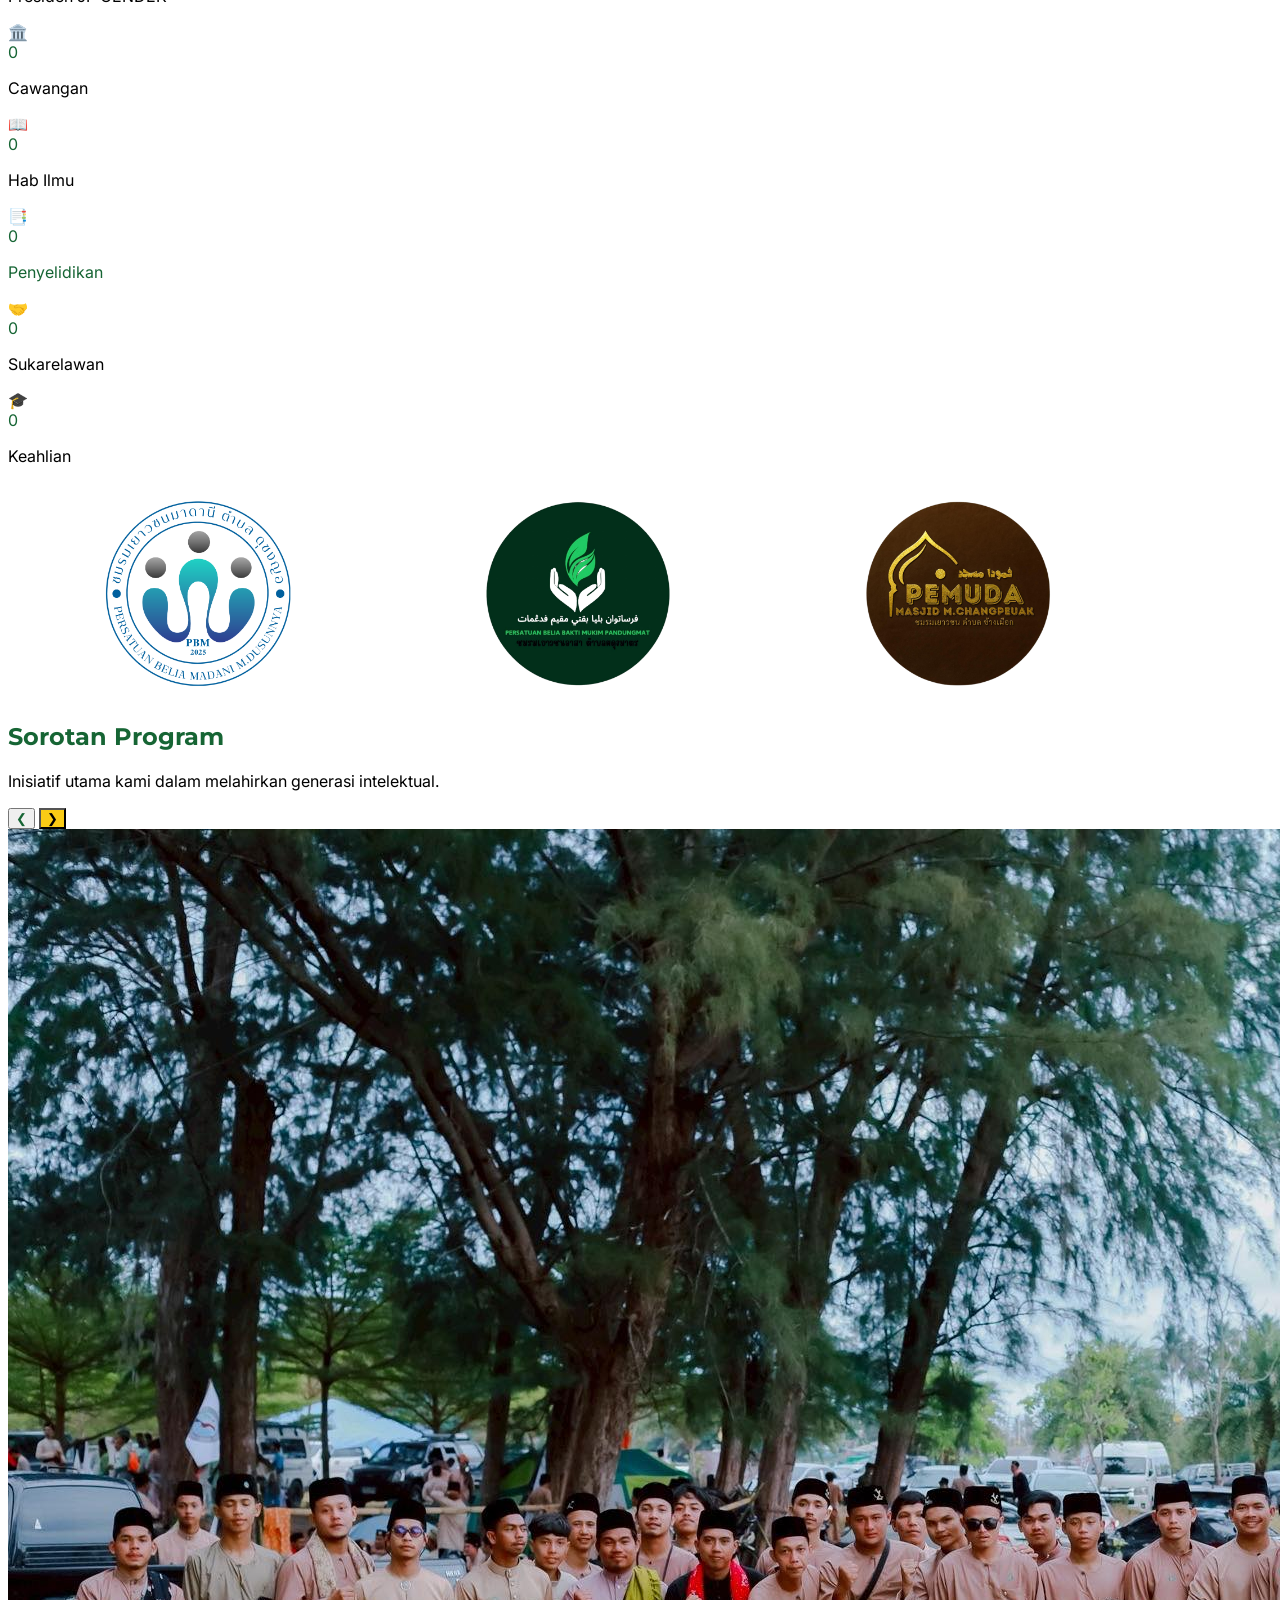
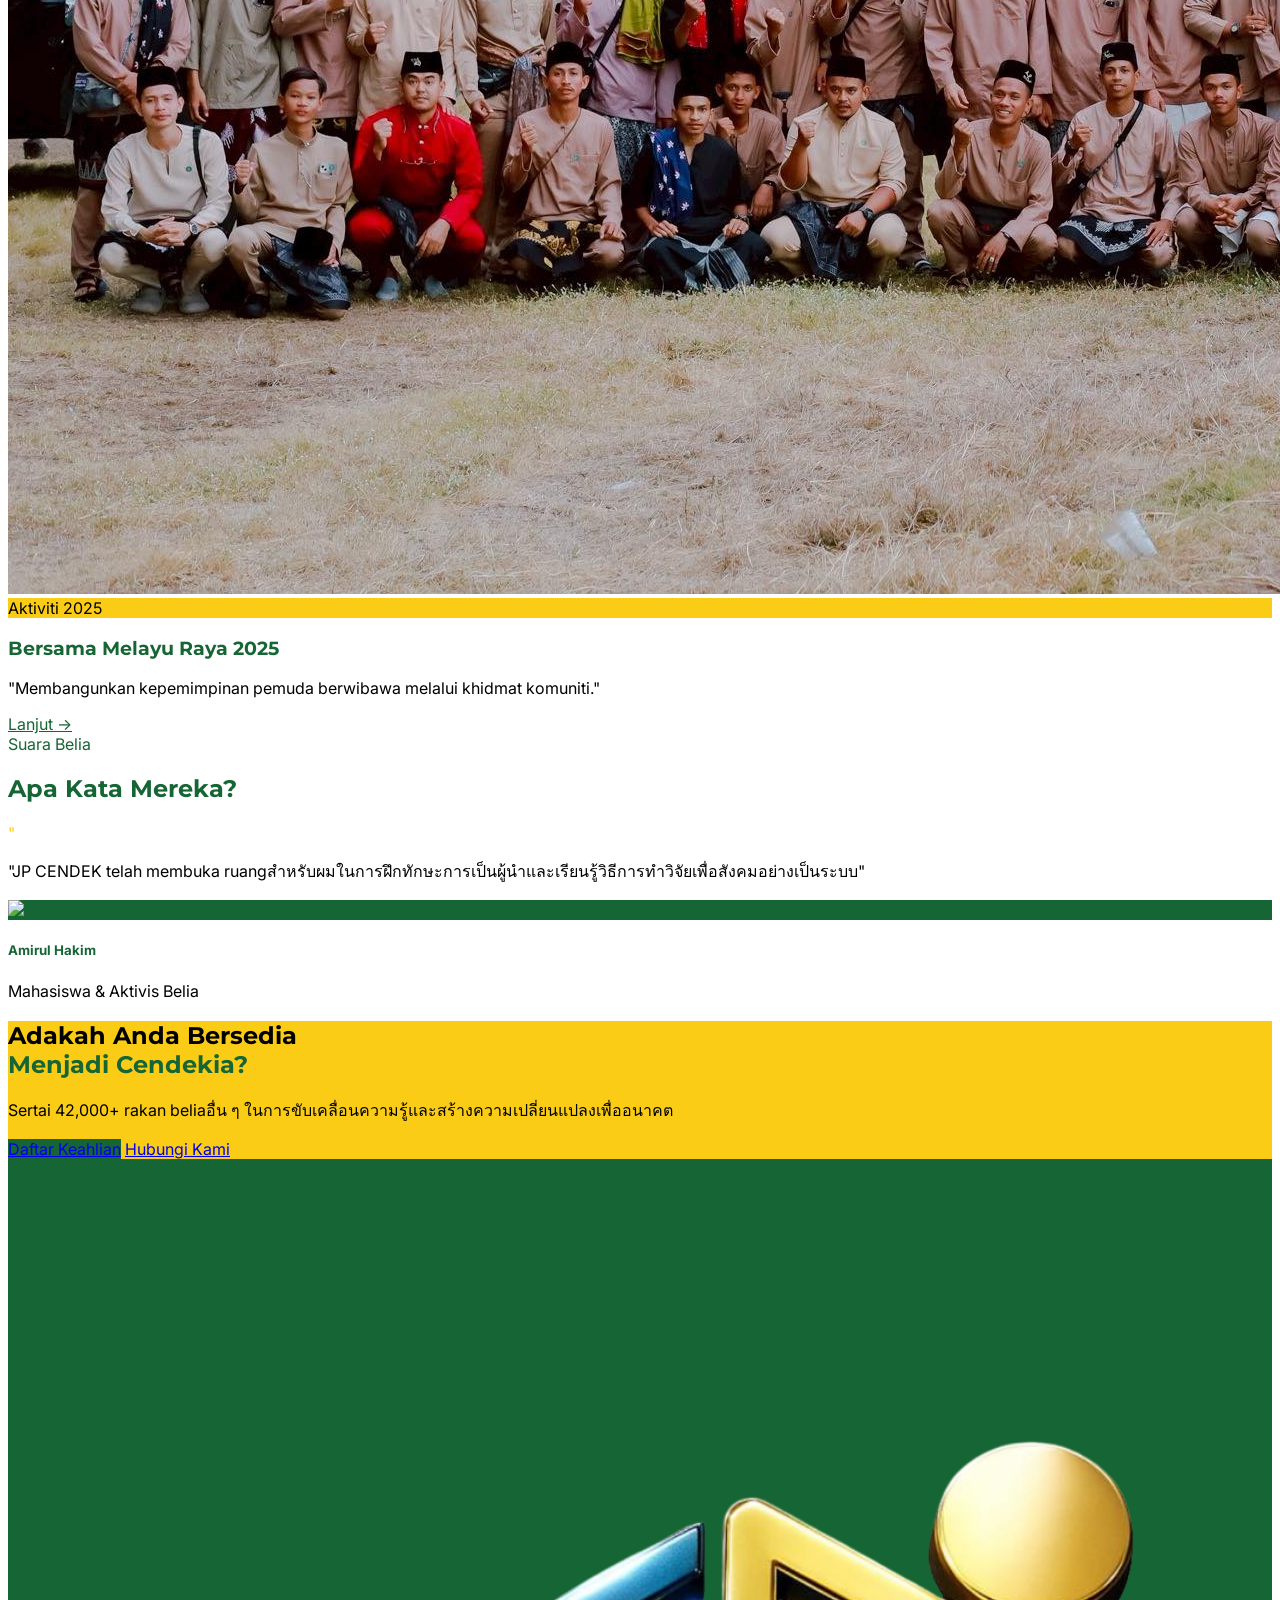
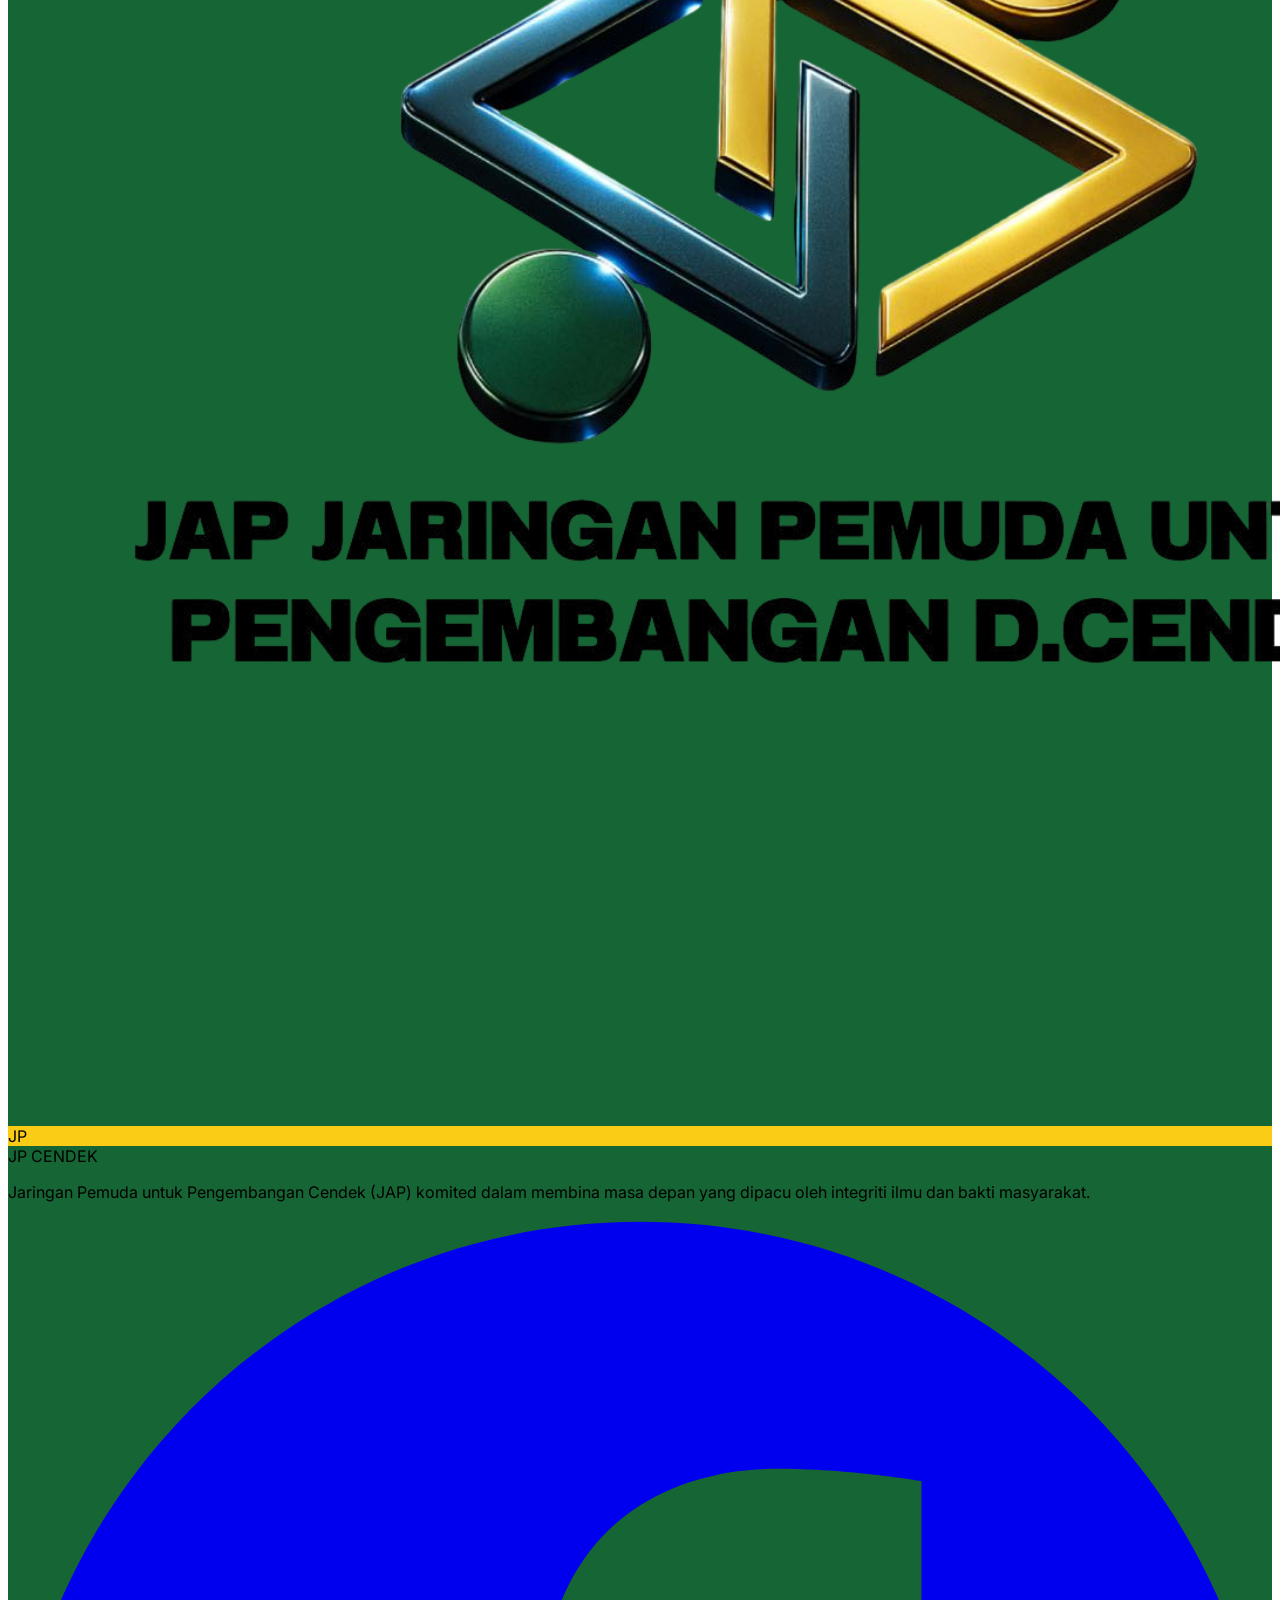
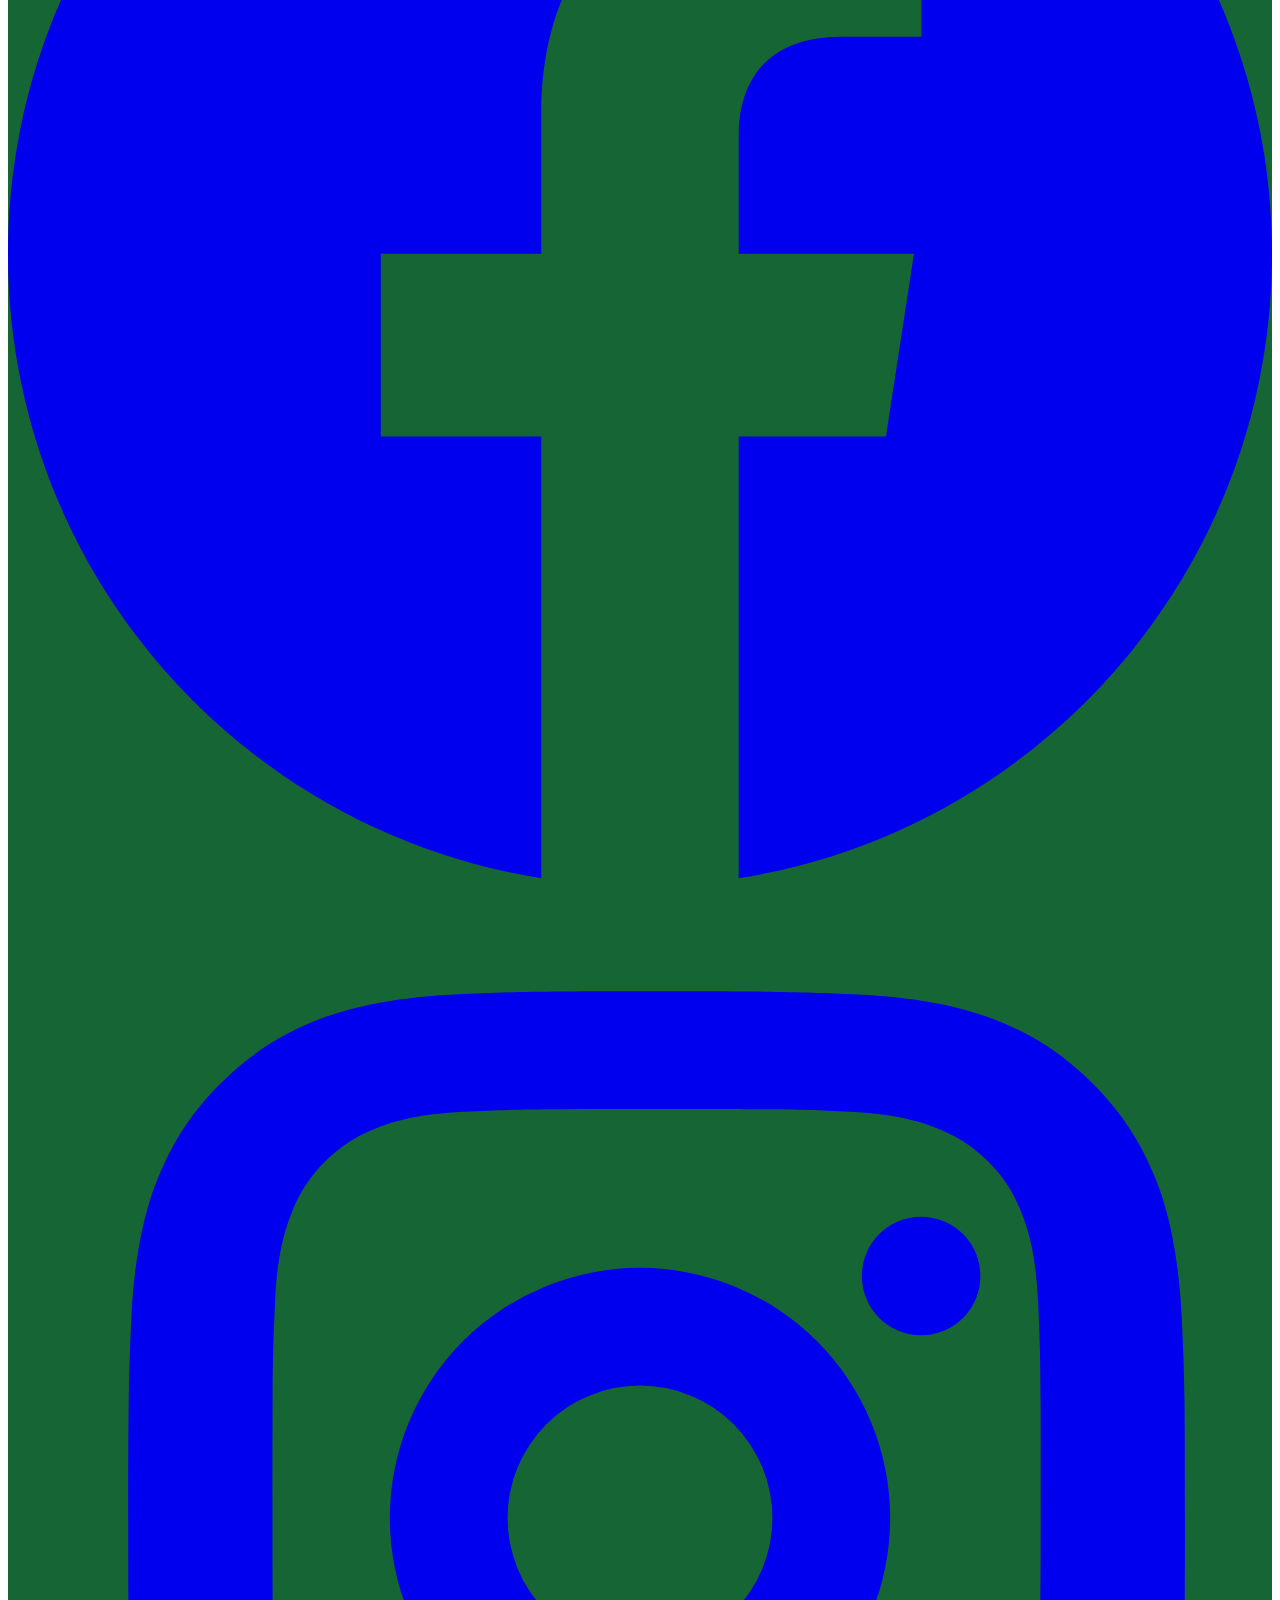
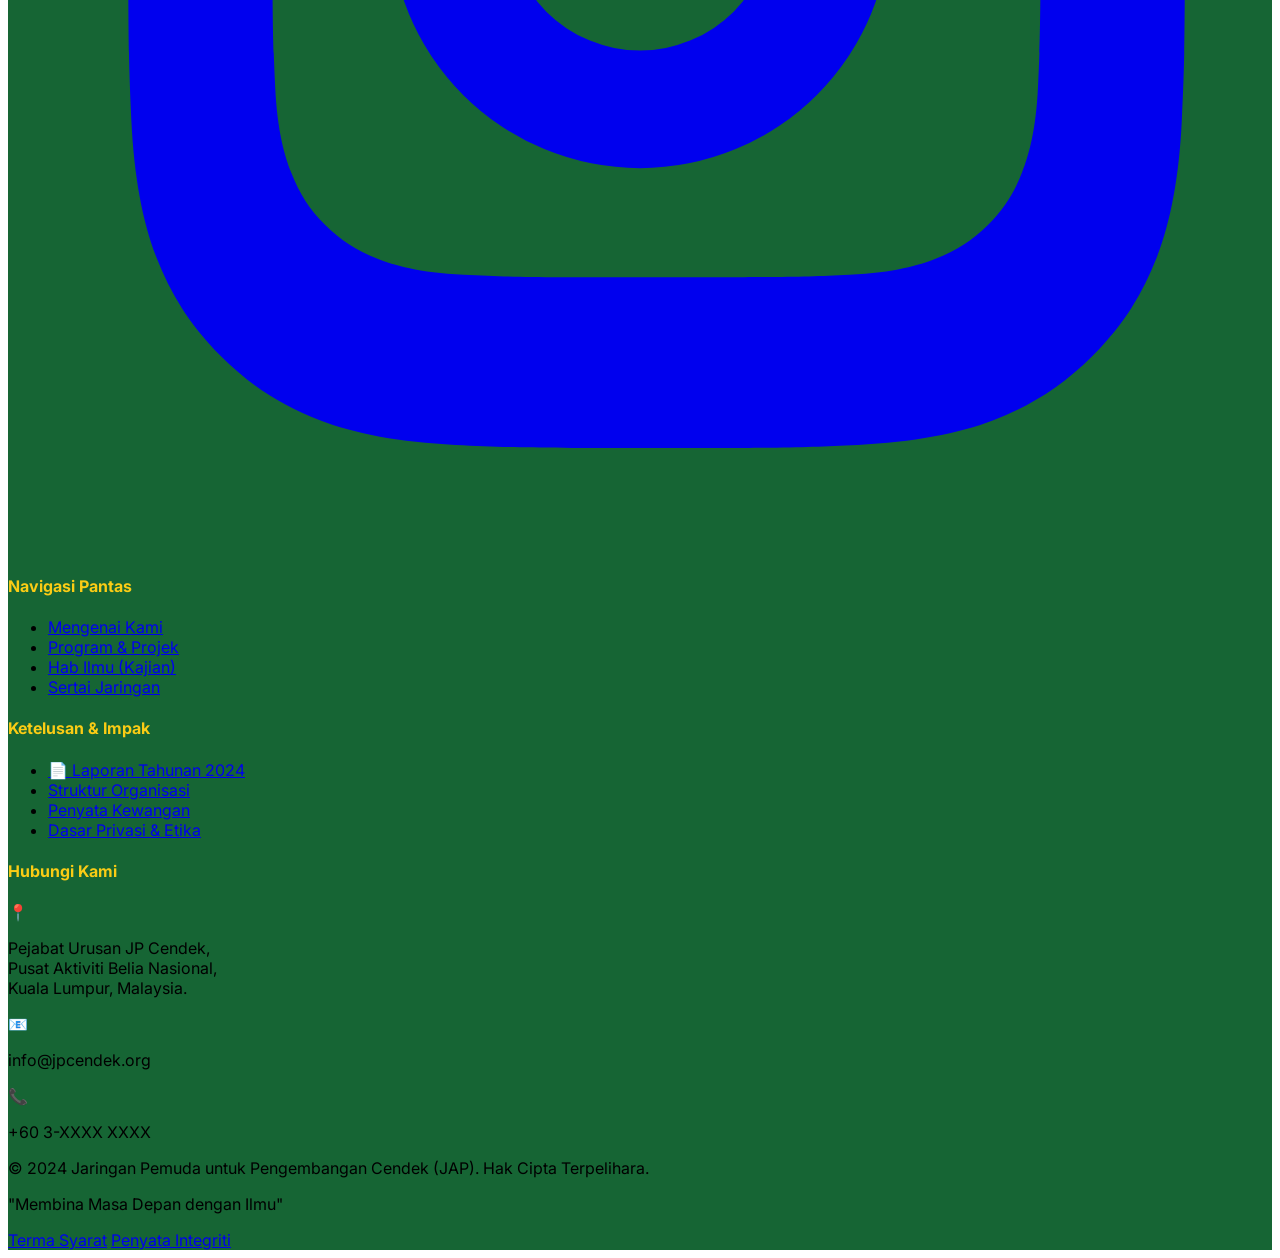
==== commit 2f444d4a: "Update index.html" ====
--- a/index.html
+++ b/index.html
@@ -250,28 +250,95 @@
         </div>
     </section>
 
-    <!-- 7. FOOTER (Professional Transparency) -->
-    <footer class="bg-ngo-green text-white pt-24 pb-12">
-        <div class="container mx-auto px-6">
-            <div class="grid grid-cols-1 lg:grid-cols-4 gap-16 mb-20">
-                <div class="lg:col-span-2">
-                    <div class="flex items-center space-x-3 mb-8">
-                        <div class="w-12 h-12 bg-ngo-yellow text-green-900 rounded-xl flex items-center justify-center font-black text-2xl">JP</div>
-                        <span class="text-3xl font-900 tracking-tighter uppercase">JP CENDEK</span>
-                    </div>
-                    <p class="text-green-100/70 max-w-sm leading-relaxed mb-6 font-medium italic italic italic">"Membina Masa Depanกับ Ilmu"</p>
-                </div>
-                <div>
-                    <h4 class="font-bold text-ngo-yellow uppercase tracking-widest text-xs mb-8">Hubungi</h4>
-                    <p class="text-sm text-green-100">Pejabat JP Cendekia,<br>Emel: info@jpcendek.org<br>Tel: +60 12-345 6789</p>
-                </div>
-            </div>
-            <div class="border-t border-white/10 pt-12 text-center">
-                <p class="text-[10px] font-bold tracking-[0.4em] text-green-200/40 uppercase">&copy; 2024 Jaringan Pemuda untuk Pengembangan Cendek. Hak Cipta Terpelihara.</p>
+    <!-- 7. FOOTER: KETELUSAN & PROFESIONALISME -->
+    <footer class="bg-ngo-green text-white pt-24 pb-12 relative overflow-hidden">
+        <!-- ลายน้ำ Logo จางๆ เพื่อความพรีเมียม -->
+        <div class="absolute right-0 bottom-0 opacity-[0.05] pointer-events-none transform translate-x-20 translate-y-20">
+            <img src="images/jap.png" class="w-96 h-96 object-contain">
+        </div>
+
+        <div class="container mx-auto px-6 relative z-10">
+            <div class="grid grid-cols-1 md:grid-cols-2 lg:grid-cols-4 gap-16 mb-20">
+                
+                <!-- Column 1: Identiti & Slogan -->
+                <div class="flex flex-col items-center md:items-start">
+                    <div class="flex items-center mb-8">
+                        <div class="w-12 h-12 bg-ngo-yellow text-green-900 rounded-xl flex items-center justify-center font-black text-2xl shadow-lg">JP</div>
+                        <span class="ml-4 text-2xl font-900 tracking-tighter uppercase">JP CENDEK</span>
+                    </div>
+                    <p class="text-green-100/80 leading-relaxed font-medium mb-8 text-center md:text-left">
+                        Jaringan Pemuda untuk Pengembangan Cendek (JAP) komited dalam membina masa depan yang dipacu oleh integriti ilmu dan bakti masyarakat.
+                    </p>
+                    <div class="flex space-x-4">
+                        <!-- Social Media Icons (SVGs for Professional look) -->
+                        <a href="#" class="w-10 h-10 bg-white/10 rounded-full flex items-center justify-center hover:bg-ngo-yellow hover:text-green-900 transition duration-300">
+                            <svg class="w-5 h-5" fill="currentColor" viewBox="0 0 24 24"><path d="M24 12.073c0-6.627-5.373-12-12-12s-12 5.373-12 12c0 5.99 4.388 10.954 10.125 11.854v-8.385H7.078v-3.47h3.047V9.43c0-3.007 1.792-4.669 4.533-4.669 1.312 0 2.686.235 2.686.235v2.953H15.83c-1.491 0-1.956.925-1.956 1.874v2.25h3.328l-.532 3.47h-2.796v8.385C19.612 23.027 24 18.062 24 12.073z"/></svg>
+                        </a>
+                        <a href="#" class="w-10 h-10 bg-white/10 rounded-full flex items-center justify-center hover:bg-ngo-yellow hover:text-green-900 transition duration-300">
+                            <svg class="w-5 h-5" fill="currentColor" viewBox="0 0 24 24"><path d="M12.315 2c2.43 0 2.784.012 3.823.06 1.039.049 1.912.21 2.583.472.694.271 1.285.631 1.874 1.22s.949 1.18 1.22 1.874c.261.671.423 1.544.472 2.583.048 1.039.06 1.393.06 3.823s-.012 2.784-.06 3.823c-.049 1.039-.21 1.912-.472 2.583-.271.694-.631 1.285-1.22 1.874s-1.18.949-1.874 1.22c-.671.261-1.544.423-2.583.472-1.039.048-1.393.06-3.823.06s-2.784-.012-3.823-.06c-1.039-.049-1.912-.21-2.583-.472-.694-.271-1.285-.631-1.874-1.22s-.949-1.18-1.22-1.874c-.261-.671-.423-1.544-.472-2.583-.048-1.039-.06-1.393-.06-3.823s.012-2.784.06-3.823c.049-1.039.21-1.912.472-2.583.271-.694.631-1.285 1.22-1.874s1.18-.949 1.874-1.22c.671-.261 1.544-.423 2.583-.472 1.039-.048 1.393-.06 3.823-.06zm0 2.235c-2.39 0-2.722.007-3.661.051-.86.039-1.327.182-1.637.303-.412.16-.706.352-.998.644s-.484.586-.644.998c-.121.31-.264.777-.303 1.637-.044.939-.051 1.271-.051 3.661s.007 2.722.051 3.661c.039.86.182 1.327.303 1.637.16.412.352.706.644.998s.586.484.998.644c.31.121.777.264 1.637.303.939.044 1.271.051 3.661.051s2.722-.007 3.661-.051c.86-.039 1.327-.182 1.637-.303.412-.16.706-.352.998-.644s.484-.586.644-.998c.121-.31.264-.777.303-1.637.044-.939.051-1.271.051-3.661s-.007-2.722-.051-3.661c-.039-.86-.182-1.327-.303-1.637-.16-.412-.352-.706-.644-.998s-.586-.484-.998-.644c-.31-.121-.777-.264-1.637-.303-.939-.044-1.271-.051-3.661-.051zM12 7.25a4.75 4.75 0 110 9.5 4.75 4.75 0 010-9.5zm0 2.235a2.515 2.515 0 100 5.03 2.515 2.515 0 000-5.03zm5.338-3.205a1.125 1.125 0 110 2.25 1.125 1.125 0 010-2.25z"/></svg>
+                        </a>
+                    </div>
+                </div>
+
+                <!-- Column 2: Navigasi Pantas -->
+                <div class="flex flex-col items-center md:items-start">
+                    <h4 class="font-bold text-ngo-yellow uppercase tracking-widest text-xs mb-8">Navigasi Pantas</h4>
+                    <ul class="space-y-4 text-sm font-medium text-green-50 text-center md:text-left">
+                        <li><a href="about.html" class="hover:text-ngo-yellow transition-colors flex items-center justify-center md:justify-start">Mengenai Kami</a></li>
+                        <li><a href="programs.html" class="hover:text-ngo-yellow transition-colors flex items-center justify-center md:justify-start">Program & Projek</a></li>
+                        <li><a href="resources.html" class="hover:text-ngo-yellow transition-colors flex items-center justify-center md:justify-start">Hab Ilmu (Kajian)</a></li>
+                        <li><a href="#" class="hover:text-ngo-yellow transition-colors flex items-center justify-center md:justify-start">Sertai Jaringan</a></li>
+                    </ul>
+                </div>
+
+                <!-- Column 3: Ketelusan & Tadbir Urus (The Transparency Focus) -->
+                <div class="flex flex-col items-center md:items-start">
+                    <h4 class="font-bold text-ngo-yellow uppercase tracking-widest text-xs mb-8">Ketelusan & Impak</h4>
+                    <ul class="space-y-4 text-sm font-medium text-green-50 text-center md:text-left">
+                        <li>
+                            <a href="#" class="group flex items-center justify-center md:justify-start hover:text-ngo-yellow transition-colors">
+                                <span class="bg-white/10 p-2 rounded-lg mr-3 group-hover:bg-ngo-yellow/20 transition">📄</span>
+                                Laporan Tahunan 2024
+                            </a>
+                        </li>
+                        <li><a href="#" class="hover:text-ngo-yellow transition-colors">Struktur Organisasi</a></li>
+                        <li><a href="#" class="hover:text-ngo-yellow transition-colors">Penyata Kewangan</a></li>
+                        <li><a href="#" class="hover:text-ngo-yellow transition-colors">Dasar Privasi & Etika</a></li>
+                    </ul>
+                </div>
+
+                <!-- Column 4: Hubungi Kami -->
+                <div class="flex flex-col items-center md:items-start">
+                    <h4 class="font-bold text-ngo-yellow uppercase tracking-widest text-xs mb-8">Hubungi Kami</h4>
+                    <div class="text-sm text-green-50 space-y-4 text-center md:text-left">
+                        <div class="flex items-start justify-center md:justify-start">
+                            <span class="mr-3">📍</span>
+                            <p>Pejabat Urusan JP Cendek,<br>Pusat Aktiviti Belia Nasional,<br>Kuala Lumpur, Malaysia.</p>
+                        </div>
+                        <div class="flex items-center justify-center md:justify-start">
+                            <span class="mr-3">📧</span>
+                            <p>info@jpcendek.org</p>
+                        </div>
+                        <div class="flex items-center justify-center md:justify-start">
+                            <span class="mr-3">📞</span>
+                            <p>+60 3-XXXX XXXX</p>
+                        </div>
+                    </div>
+                </div>
+            </div>
+
+            <!-- Bottom Bar: Legal & Slogan -->
+            <div class="border-t border-white/10 pt-12 flex flex-col lg:flex-row justify-between items-center gap-6">
+                <div class="text-center lg:text-left">
+                    <p class="text-[10px] font-bold tracking-[0.4em] text-green-200/40 uppercase mb-2">
+                        &copy; 2024 Jaringan Pemuda untuk Pengembangan Cendek (JAP). Hak Cipta Terpelihara.
+                    </p>
+                    <p class="text-xs text-white/60 italic font-medium">"Membina Masa Depan dengan Ilmu"</p>
+                </div>
+                <div class="flex space-x-6 text-[10px] font-bold text-green-200/40 uppercase tracking-widest">
+                    <a href="#" class="hover:text-ngo-yellow transition">Terma Syarat</a>
+                    <a href="#" class="hover:text-ngo-yellow transition">Penyata Integriti</a>
+                </div>
             </div>
         </div>
     </footer>
-
-    <script src="js/script.js"></script>
-</body>
-</html>
